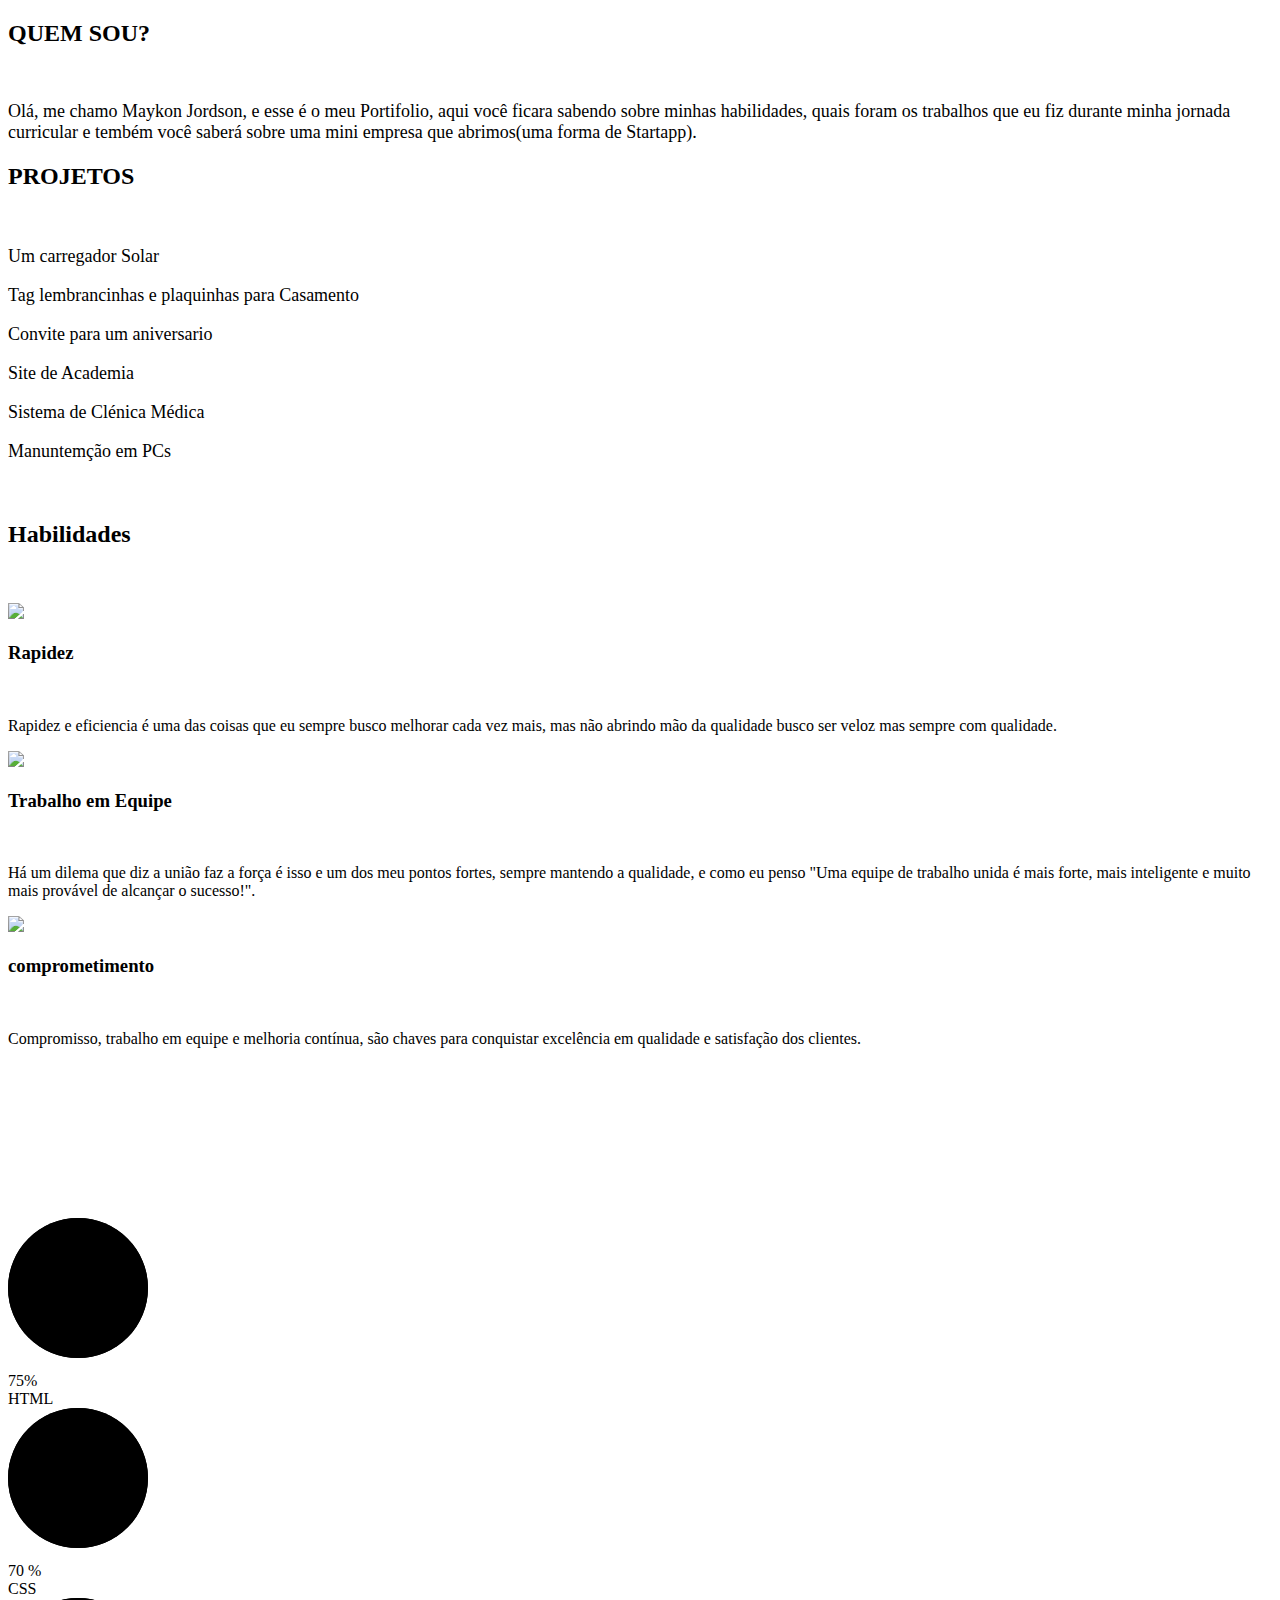
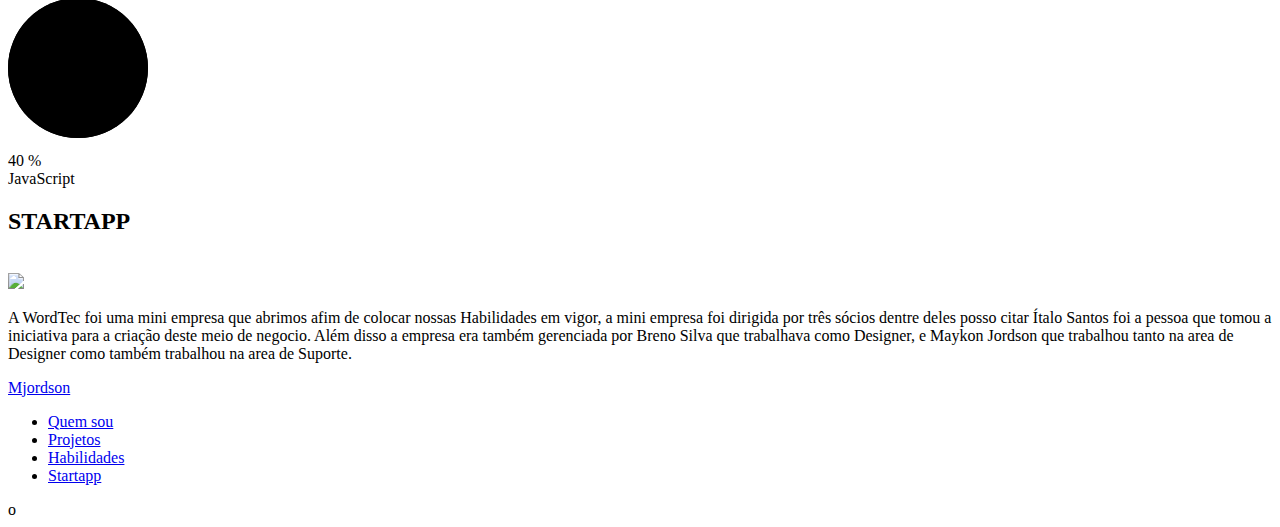
==== PortifolioParallax.html @ 5b4b6ba6 "enviando" ====
<!DOCTYPE html>
<html>
<head>
	<meta nome="viewport" content="width=device-width, initial-scale=1.0">
	<link rel="stylesheet" href="https://unpkg.com/swiper/css/swiper.min.css">

	<title>parallax</title>
	<link rel="stylesheet" type="text/css" href="portifolioParallax.css">
</head>
<body>
	
<section class="section1" id="Quem sou">

	<div class="content">
		<h2>QUEM SOU?</h2>
		<br>
		<P><font size="4px"> Olá, me chamo <span>Maykon Jordson</span>, e esse é o meu Portifolio,
		aqui você ficara sabendo sobre minhas habilidades, quais 
		foram os trabalhos que eu fiz durante minha jornada curricular
		e tembém você saberá sobre uma mini empresa que abrimos(uma forma de 
		Startapp).</font></P>
	</div>
</section>
<section class="section2" id="Projetos">
	<div class="content">
		<h2>PROJETOS</h2>
		<br> 
		<font size="4px;">
			<p>Um carregador Solar</p>
			<p>Tag lembrancinhas e plaquinhas para Casamento</p>
			<p>Convite para um aniversario</p>
			<p>Site de Academia<p>
			<p>Sistema de Clénica Médica</p>
			<p>Manuntemção em PCs</p>
		</font>
		<br>
<div class="swiper-container">
   <div class="swiper-wrapper">
     
      <div class="swiper-slide" style="background-image:url(img/WORDTEC2.png)"></div>

      <div class="swiper-slide" style="background-image:url(img/solar3.jpg)"></div>
      <div class="swiper-slide" style="background-image:url(img/solar1.jpg)"></div>
 	  <div class="swiper-slide" style="background-image:url(img/solar4.jpg)"></div>
	  <div class="swiper-slide" style="background-image:url(img/solar5.jpg)"></div>

      <div class="swiper-slide" style="background-image:url(img/tag.jpg)"></div>
      <div class="swiper-slide" style="background-image:url(img/casamento2.png)"></div>
       <div class="swiper-slide" style="background-image:url(img/casamento.png)"></div>

		 <div class="swiper-slide" style="background-image:url(img/img1.png)"></div>
      <div class="swiper-slide" style="background-image:url(img/img2.png)"></div>
       <div class="swiper-slide" style="background-image:url(img/img3.png)"></div>
       <div class="swiper-slide" style="background-image:url(img/academia.jpg)"></div>

		<div class="swiper-slide" style="background-image:url(img/eu.jpg)"></div>
       <div class="swiper-slide" style="background-image:url(img/pc.jpg)"></div>
     
      <div class="swiper-slide" style="background-image:url(img/convite12.png)"></div>
      

    </div>
  </div>
</div>
</section>

<section class="section3" id="Habilidades">
	<div class="content">
		<h2>Habilidades</h2>
		<P></P>
		<br>


		<div class="container">
			<div class="box">
				<div class="contente">
					<br>
					<img src="img/Rapidez.png">
					<br>
					<h3>Rapidez</h3>
					<br>
					<p>Rapidez e eficiencia é uma das coisas que eu sempre
					busco melhorar cada vez mais, mas não abrindo mão da qualidade busco ser veloz mas sempre com qualidade.</p>
				</div>
			</div>
			<div class="box">
				<div class="contente">
					<img src="img/Amizade.png">
					<h3>Trabalho em Equipe</h3>
					<br>
					<p>Há um dilema que diz a união faz a força é isso e um dos meu pontos fortes,
					sempre mantendo a qualidade, e como eu penso "Uma equipe de trabalho unida é mais forte, mais inteligente e muito mais provável de alcançar o sucesso!".</p>
				</div>
			</div>
			<div class="box">
				<div class="contente">
					<img src="img/Calendario.png">
					<h3>comprometimento</h3>
					<br>
					<p>Compromisso, trabalho em equipe e melhoria contínua, são chaves para conquistar excelência em qualidade e satisfação dos clientes.</p>
				</div>
			</div>
		</div>
	<svg>
		<filter id="wavy">
			<feTurbulence x="0" y="0" baseFrequency="0.02" numOctaves="5" seed="2">
				<animate attributeName="baseFrequency" dur="60s" values="0.02;0.05;0.02" repeatCount="indefinite"/>

			</feTurbulence>
			<feDisplacementMap in="SourceGraphic" scale="30"/>
		</filter>
	</svg>

	<div class="containerHab">
		<div class="cardHab">
			<div class="boxHab">
				<div class="percent">
					<svg>
					<circle cx="70" cy="70" r="70"></circle>
					<circle cx="70" cy="70" r="70"></circle>
					</svg>
					<div class="numero">
						<h2o>75<spano>%</spano></h2o>
					</div>
				</div>
				<h2t class="text">HTML</h2t>
			</div>
		</div>
		<div class="cardHab">
			<div class="boxHab">
				<div class="percent">
					<svg>
					<circle cx="70" cy="70" r="70"></circle>
					<circle cx="70" cy="70" r="70"></circle>
					</svg>
					<div class="numero">
						<h2o>70 <spano>%</spano></h2o>
					</div>
				</div>
				<h2t class="text">CSS</h2t>
			</div>
		</div>
		<div class="cardHab">
			<div class="boxHab">
				<div class="percent">
					<svg>
					<circle cx="70" cy="70" r="70"></circle>
					<circle cx="70" cy="70" r="70"></circle>
					</svg>
					<div class="numero">
						<h2o>40 <spano>%</spano></h2o>
					</div>
				</div>
				<h2t class="text">JavaScript</h2tt>
			</div>
		</div>
	</div>

</div>
</section>
<section class="section4" id="Startapp">
	<div class="content">
		<h2>STARTAPP</h2>
		<br>
		<img src="img/WORDTEC2.PNG">
		<P>
		A <span>WordTec</span> foi uma mini empresa que abrimos afim de colocar nossas
		Habilidades em vigor, a mini empresa foi dirigida por três sócios
		dentre deles posso citar <span>Ítalo Santos</span> foi a pessoa que tomou a iniciativa 
		para a criação deste meio de negocio. Além disso a empresa era também gerenciada
		por <span>Breno Silva</span> que trabalhava como Designer, e <span>Maykon Jordson</span> que trabalhou tanto
		na area de Designer como também trabalhou na area de Suporte.</P>

	</div>
</section>
<header id="header">
	<a href="portifolioParallax.html" class="logo">Mjordson</a>
	<ul>
		<li><a href="#Quem sou"onclick="toggle()">Quem sou</a></li>
		<li><a href="#Projetos"onclick="toggle()">Projetos</a></li>
		<li><a href="#Habilidades"onclick="toggle()">Habilidades</a></li>
		<li><a href="#Startapp"onclick="toggle()">Startapp</a></li>
	</ul>
	<div class="toggle" onclick="toggle()"></div>
	</header>




	<script src="https://unpkg.com/swiper/js/swiper.min.js"></script>
o
<script type="text/javascript">
	window.addEventListener("scroll",function(){
		var header = document.querySelector("header");
		header.classList.toggle("sticky", window.scrollY > 0);
		
		
	})
	function toggle(){
		var header = document.querySelector("header");
		header.classList.toggle("active");
	}
	var swiper = new Swiper('.swiper-container', {
      effect: 'coverflow',
      grabCursor: true,
      centeredSlides: true,
      slidesPerView: 'auto',
      coverflowEffect: {
        rotate: 50,
        stretch: 0,
        depth: 100,
        modifier: 1,
        slideShadows : true,
      }
    });

</script>
</body>
</html>
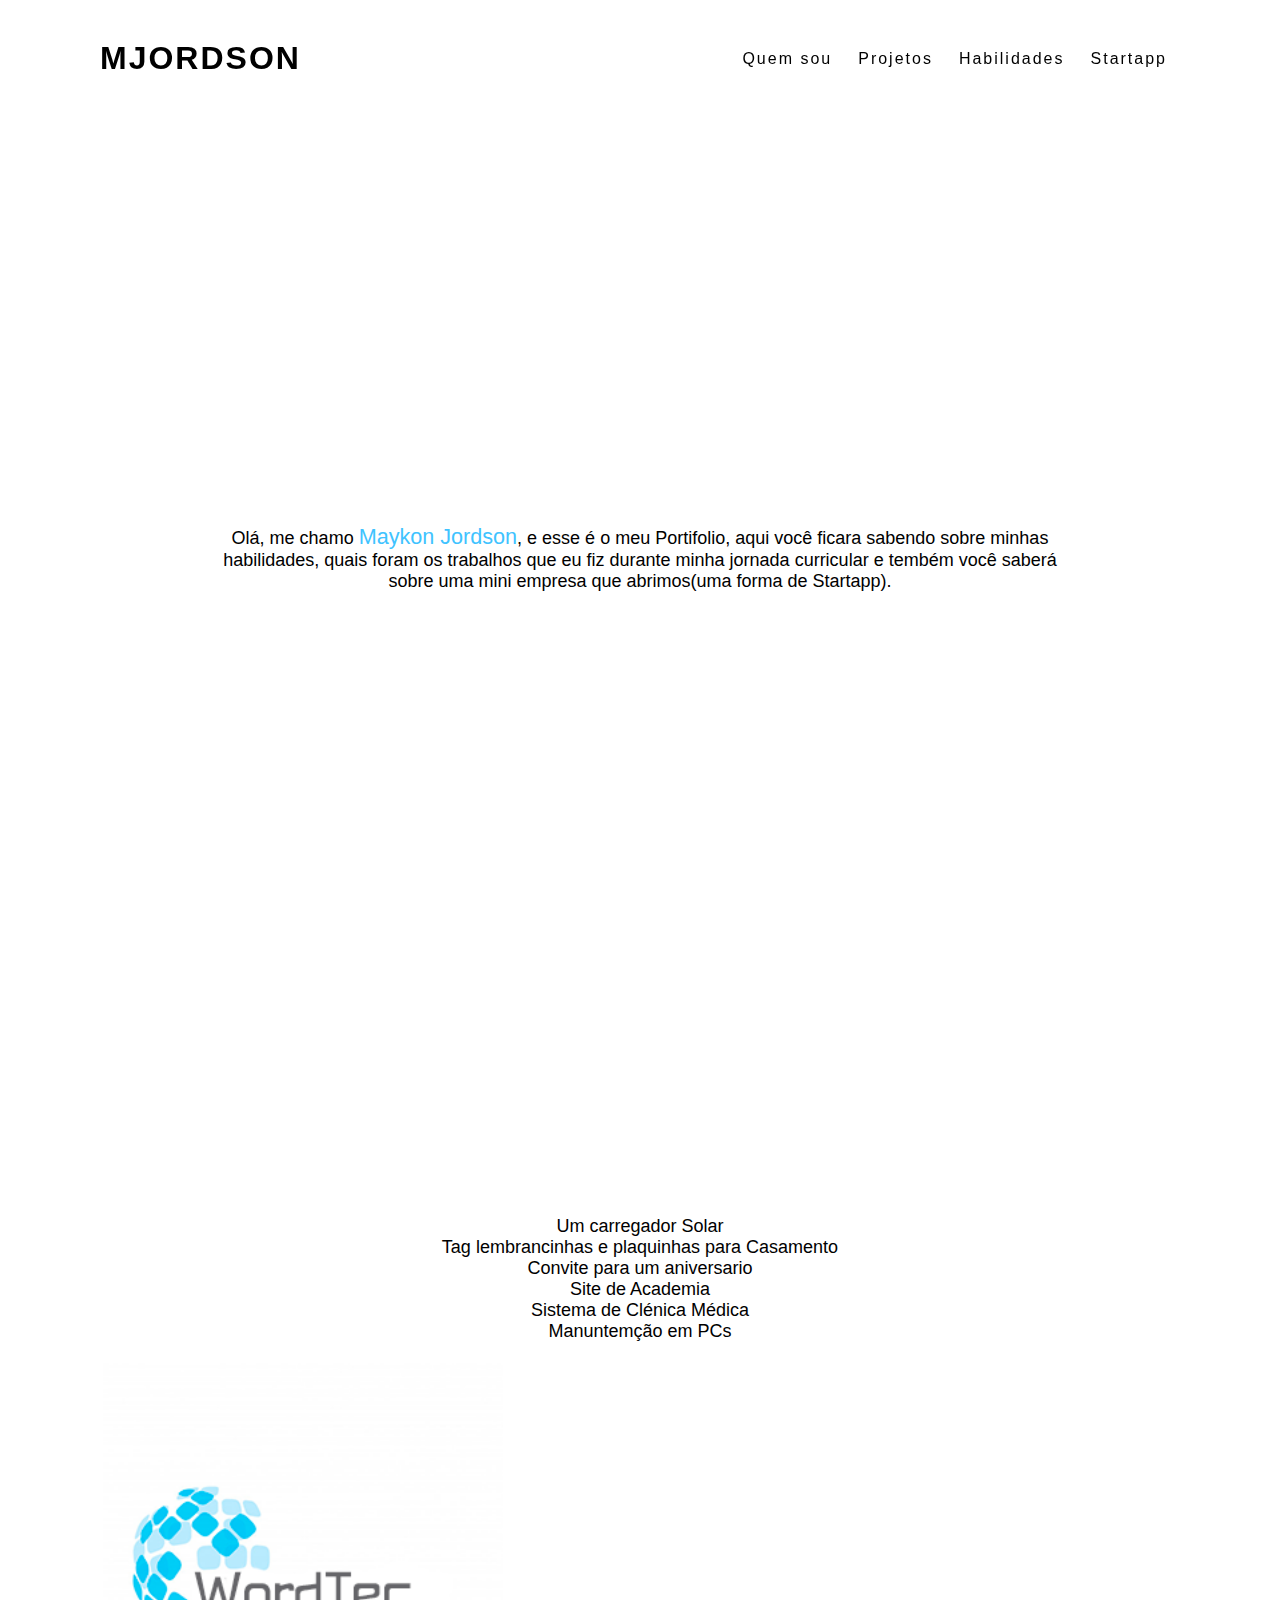
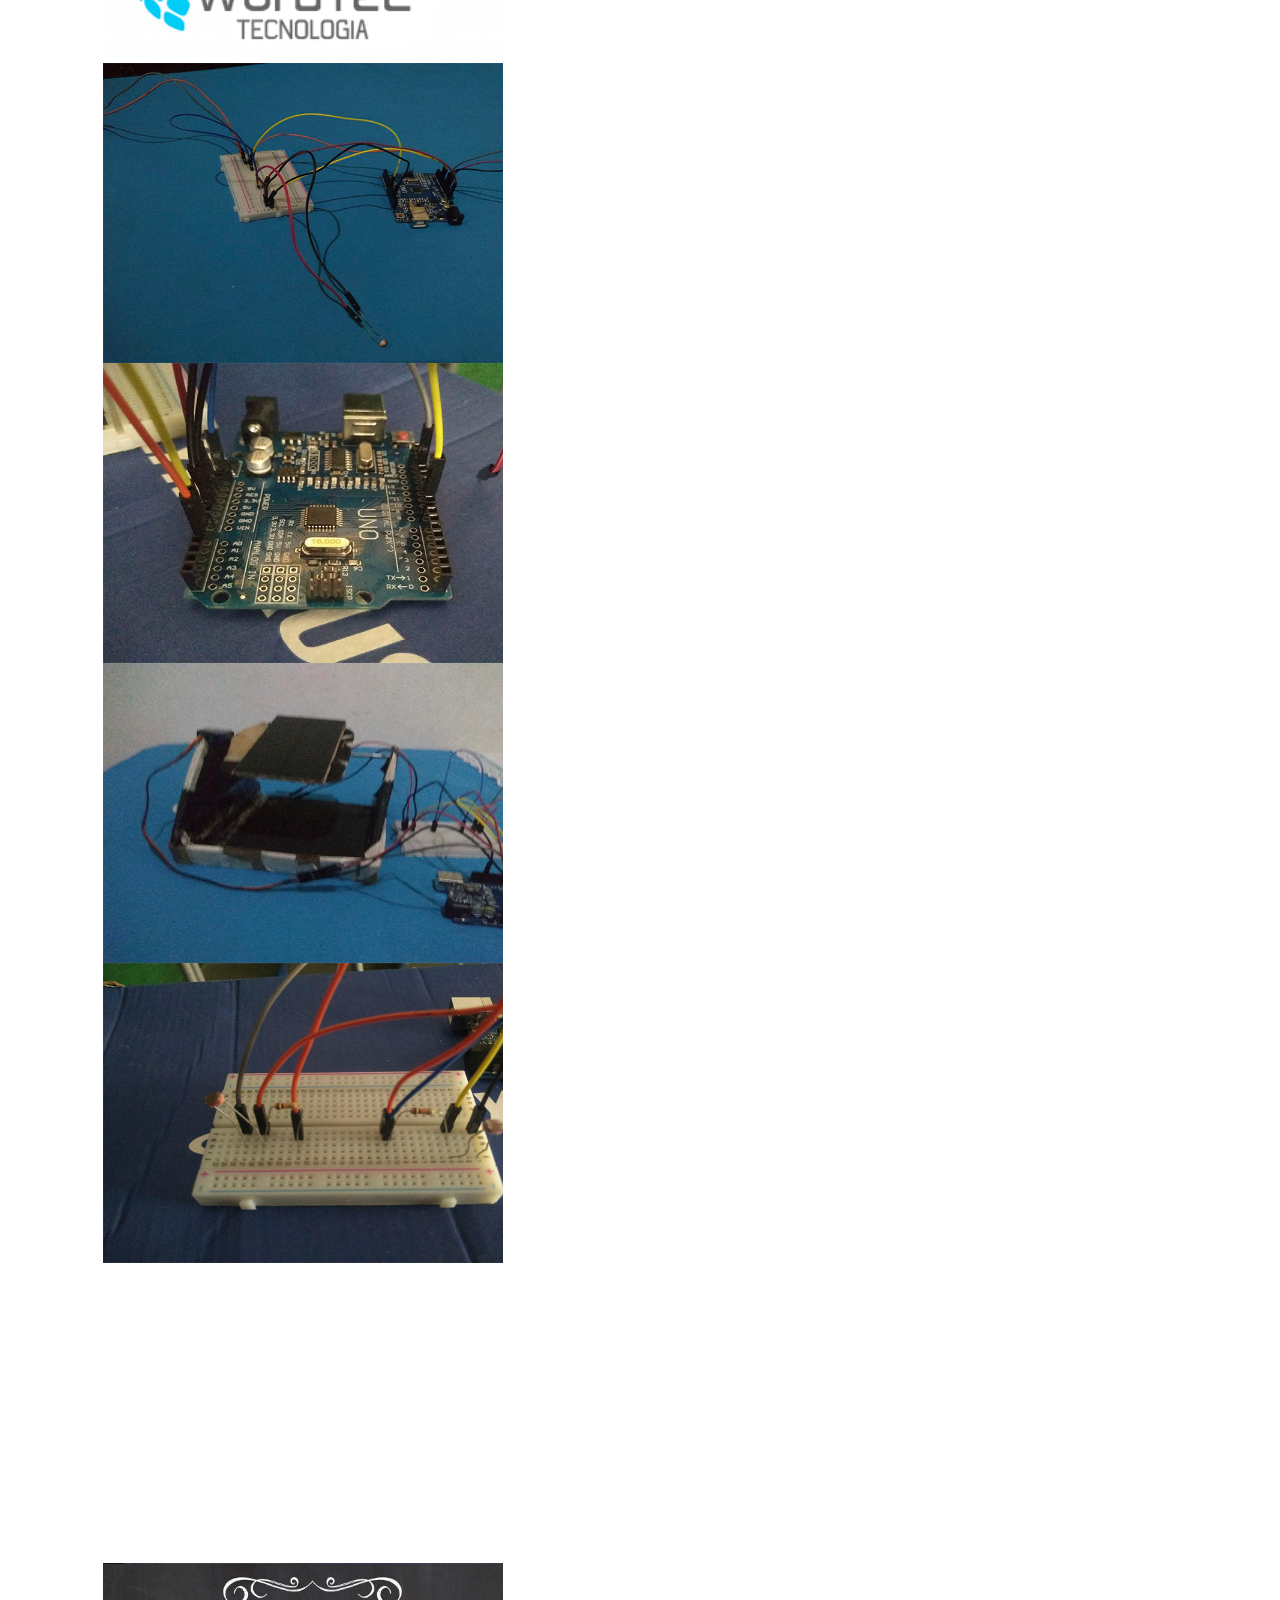
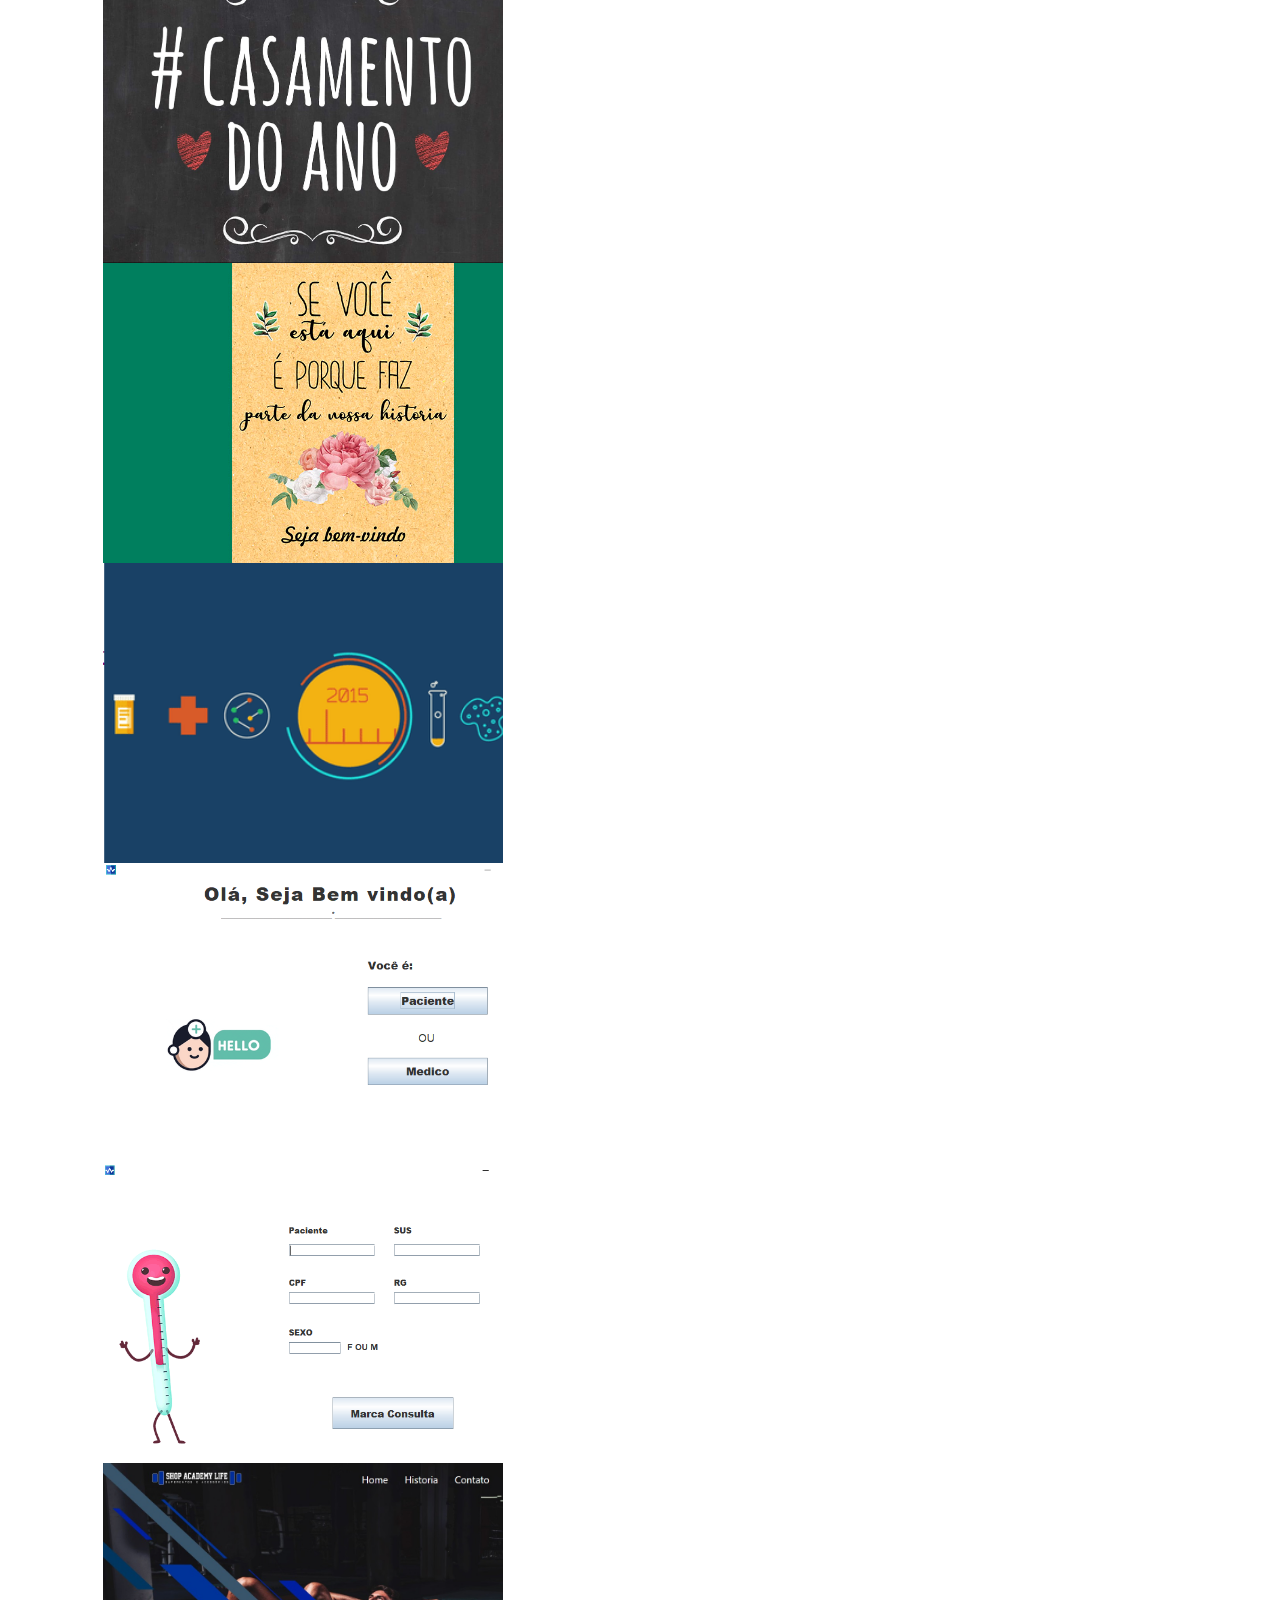
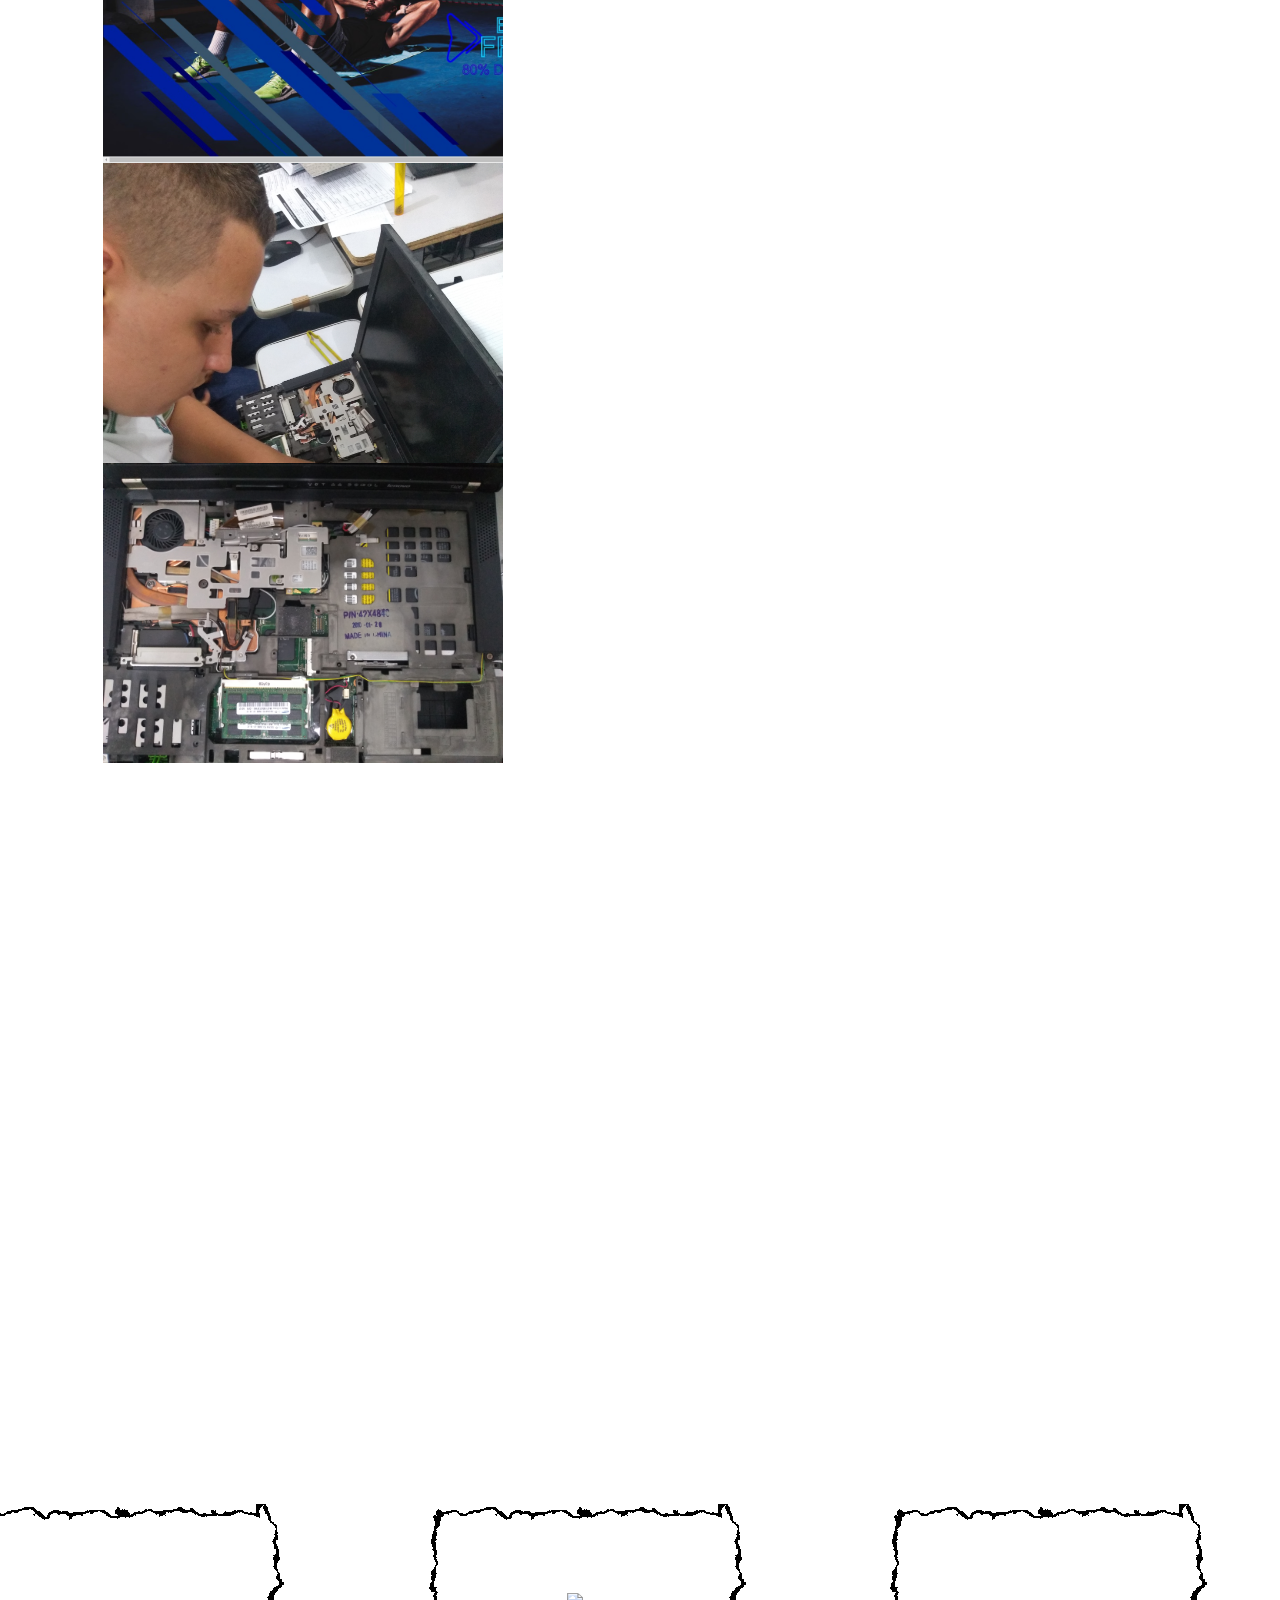
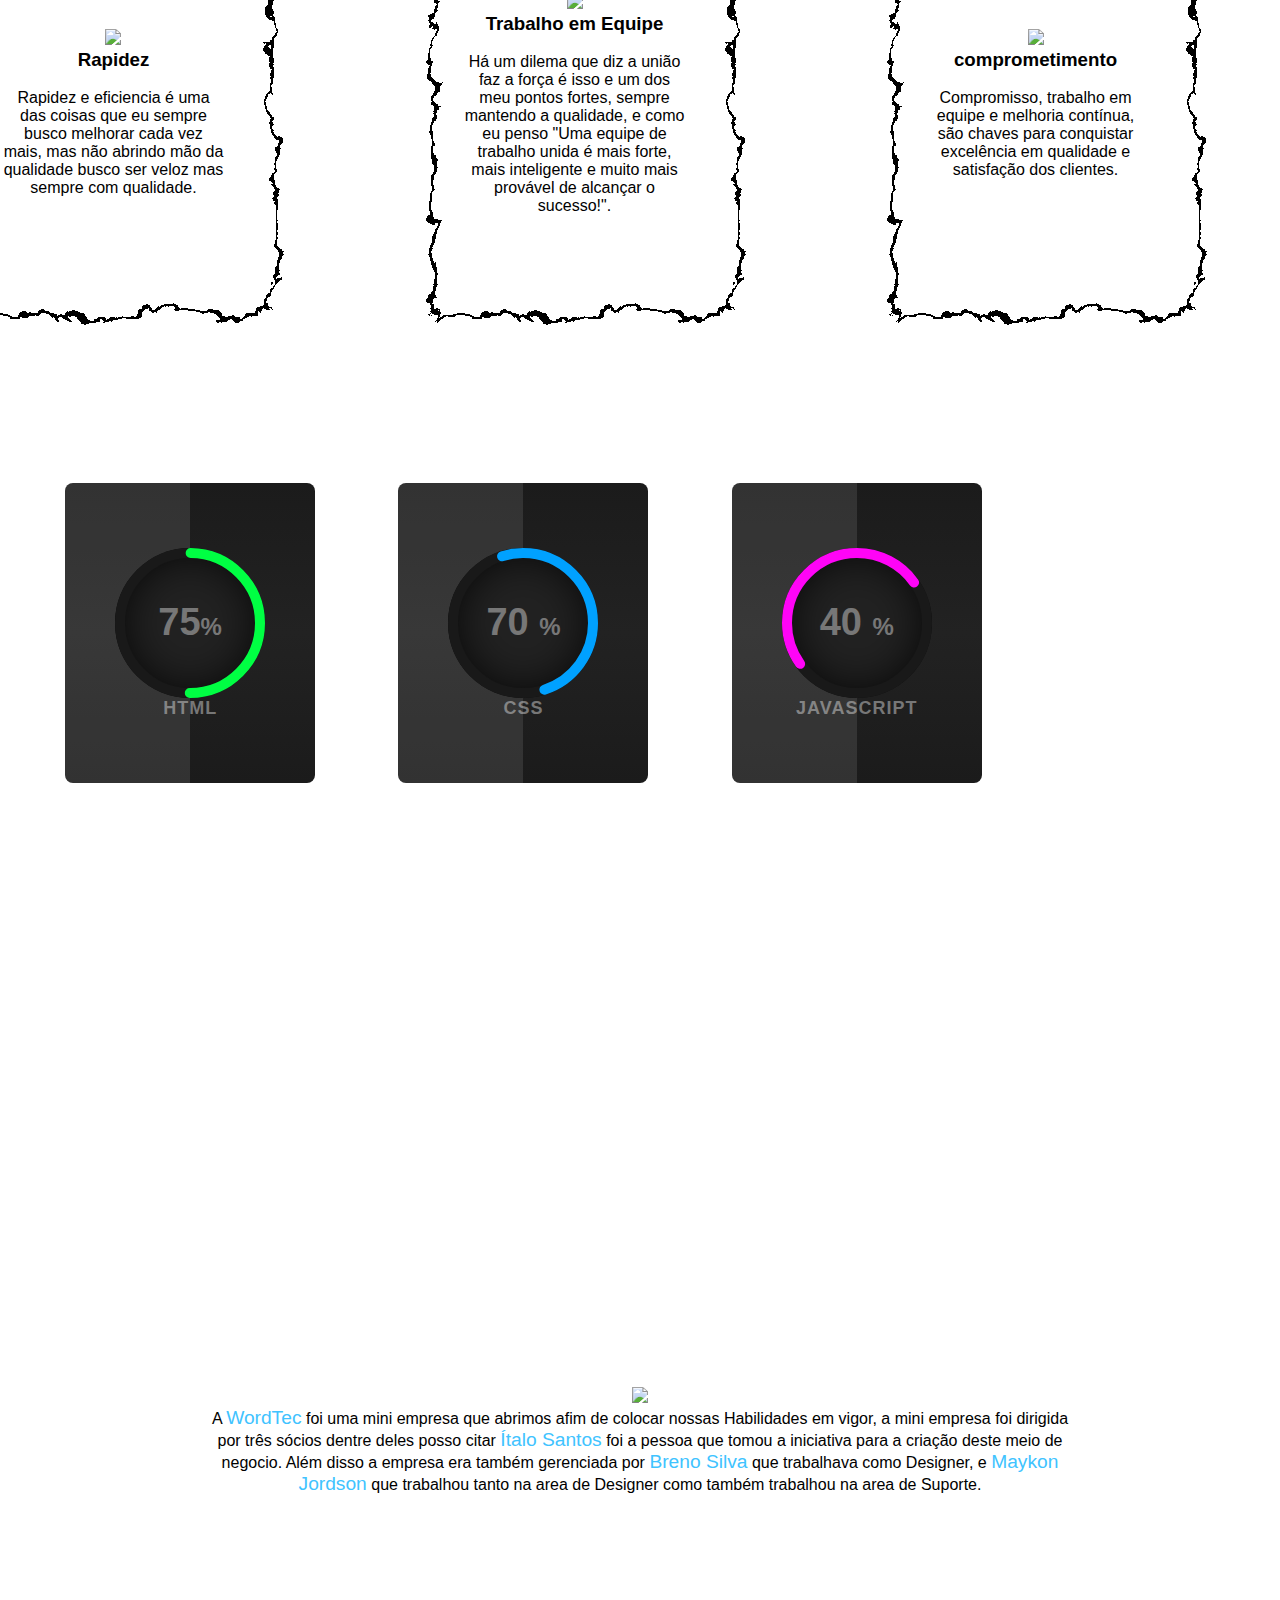
==== commit 6cf148f6: "enviar" ====
--- a/PortifolioParallax.html
+++ b/PortifolioParallax.html
@@ -8,7 +8,428 @@
 	<link rel="stylesheet" type="text/css" href="portifolioParallax.css">
 </head>
 <body>
+	<style type="text/css">
+		@import url('https://fonts.googleapis.com/css?family=Pop pins:400,500,600,700,800,900&display=swap');
+*{
+margin: 0;
+padding: 0;
+box-sizing: border-box;
+outline: none;
+font-family: 'Poppins', sans-serif;
+}
+.container{
+	display: flex;
+	justify-content: center;
+	align-items: center;
+	min-height: 50vh;
+}
+html{
+	scroll-behavior:smooth;
+}
+
+header{
+	position: fixed;
+	top: 0;
+	left: 0;
+	width: 100%;
+	display:flex;
+	justify-content: space-between;
+	align-items: center;
+	transition: 0.6s;
+	padding: 40px 100px;
+}
+header.sticky{
+	padding: 5px 100px;
+	background:black;
+}
+header .logo{
+	position: relative;
+	font-weight: 600;
+	color: black;
+	text-decoration:none;
+	font-size:2em;
+	text-transform: uppercase;
+	letter-spacing: 2px;
+	transition: 0.6s;
 	
+}
+header ul{
+	position: relative;
+	display: flex;
+	justify-content: center;
+	align-items: center;
+}
+header ul li{
+	position: relative;
+	list-style: none;
+
+}
+header ul li a{
+	position: relative;
+	margin: 0 13px;
+	text-decoration:none;
+	color: black;
+	letter-spacing: 2px;
+	font-weight: 500px;
+	transition: 0.6s;
+
+
+}
+section{
+	position: relative;
+	width: 100%;
+	min-height: 100vh;
+	display: flex;
+	justify-content: center;
+	align-items: center;
+	padding: 100px 0;
+
+}
+section .content{
+	text-align:center;
+}
+section .content h2{
+	font-size: 22vh;
+	text-transform: uppercase;
+	font-weight: 800;
+	line-height: 1em;
+	-webkit-background-clip: text;
+	-webkit-text-fill-color: transparent;
+	background-attachment: fixed;
+
+
+}
+.section1:nth-child(1) .content h2{
+	background-image:url(img/verd.jpg);
+
+}
+.section2:nth-child(2) .content h2{
+	background-image:url(img/verdeClaro.jpg);
+}
+.section3:nth-child(3) .content h2{
+	background-image:url(img/verde.jpg);
+}
+.section4:nth-child(4) .content h2{
+	background-image:url(img/azul.jpg);
+}
+section .content p{
+	max-width: 900px;
+	margin: 0 auto;
+	padding: 0 20px;
+
+}
+section .content a{
+	display: inline-block;
+	padding: 10px 20px;
+	border:2px solid black;
+	text-decoration:none;
+	color: black;
+	margin-top: 20px;
+}
+header.sticky .logo,
+header.sticky ul li a{
+	color: white;
+}
+.container{
+	position: relative;
+	/*display:flex;*/
+	/*justify-content: center;*/
+	/*align-items: center;*/
+	display: grid;
+	grid-template-columns: repeat(auto-fit, minmax(280px,1fr));
+	grid-gap: 30px;
+	max-width: 100%; 
+}
+.container .box{
+	position: relative;
+	width: 300px;
+	height: 400px;
+	display: flex;
+	justify-content: center;
+	align-items: center;
+	color: black;
+}
+.container .box:hover{
+	color:white;
+}
+.container .box:before{
+	content: '';
+	position: absolute;
+	top: 0;
+	left: 0;
+	width: 100%;
+	height: 100%;
+	border:4px solid black;
+	background:white;
+	filter: url(#wavy);
+}
+.container .box:hover:before{
+	background:black;
+	transition: 0.5s;
+}
+.container .box .contente{
+	position: absolute;
+	padding: 20px;
+	text-align: center;
+	transition: 0.5s;
+}
+.container .box:after{
+	content: '';
+	position: absolute;
+	top: 0;
+	left: 0;
+	width:50%;
+	height: 100%;
+	border:4px solid black;
+	border-right: none;
+	filter: url(#wavy);
+	/*background:rgba(255,255,255,.1);*/
+}
+.toggle{
+	display: none;
+}
+.content span{
+	color:#40c3ff;
+	font-size: 1.2em
+}
+
+/*..................................................................................................*/
+@media (max-width: 990px)
+{
+.toggle{
+	display:block;
+	position: relative;
+	width: 30px;
+	height: 30px;
+	cursor: pointer;
+}
+.toggle:before{
+	content: '';
+	position: absolute;
+	top: 4px;
+	width: 100%;
+	height: 2px;
+	background: white;
+	z-index: 1;
+	box-shadow: 0 10px 0 white;
+	transition: 0.5s;
+}
+.toggle:after{
+	content: '';
+	position: absolute;
+	bottom: 4px;
+	width: 100%;
+	height: 2px;
+	background: white;
+	z-index: 1;
+	transition: 0.5s;
+}
+header{
+	padding: 5px 50px;
+	background: black;
+}
+header ul{
+	position: absolute;
+	top:59px;
+	left: 0;
+	width: 100%;
+	height: 100vh;
+	text-align: center;
+	overflow: auto;
+	background:white;
+	visibility: hidden;
+	opacity: 0;
+
+}
+header.active ul{
+	visibility: visible;
+	opacity: 1;
+	display: block;
+	padding-top:20px; 
+}
+header.active ul li a{
+	display: inline-block;
+	margin:10px 0;
+	font-size: 20px;
+}
+header .logo{
+color: white;
+}
+header.active ul li a{
+color: black;
+}
+section .content{
+	text-align:center;
+	align-content: center;
+}
+section .content h2{
+	font-size: 10vh;
+	text-transform: uppercase;
+	font-weight: 800;
+	line-height: 1em;
+	-webkit-background-clip: text;
+	-webkit-text-fill-color: transparent;
+	background-attachment: fixed;
+
+
+}
+section .content p{
+	max-width: 400px;
+	margin: 0 auto;
+	
+}
+section .content a{
+	display: inline-block;
+	padding: 10px 20px;
+	border:2px solid black;
+	text-decoration:none;
+	color: black;
+}
+
+.container{
+	position: relative;
+	display: grid;
+	grid-template-columns: repeat(auto-fit, minmax(280px,1fr));
+	grid-gap: 20px;
+	max-width: 100%; 
+	margin-right:-80px;
+
+	}
+}
+}
+.swiper-container {
+      width: 100%;
+      padding-top: 50px;
+      padding-bottom: 50px;
+    }
+    .swiper-slide {
+      background-position: absolute;
+      background-size: cover;
+      width: 400px;
+      height: 300px;
+
+    }
+    svg{
+    	position: relative;
+    	width: 150px;
+    	height: 150px;
+    	z-index: 1000;
+    }
+    svg circle{
+    	width: 100%;
+    	height: 100%;
+    	fill:none;
+    	stroke: #191919;
+    	stroke-width:10;
+    	stroke-linecap:round; 
+    	transform: translate(5px,5px);
+    }
+    svg circle:nth-child(2){
+    	stroke-dasharray: 220;
+    	stroke-dashoffset:440; 
+    }
+    .cardHab:nth-child(1) svg circle:nth-child(2){
+    	stroke-dashoffset:calc(440 - (440 * 75) / 100); 
+    	stroke: #00ff43;
+    }
+     .cardHab:nth-child(2) svg circle:nth-child(2){
+     	stroke-dashoffset:calc(440 - (440 * 70) / 100);
+    	stroke: #00a1ff;
+    }
+     .cardHab:nth-child(3) svg circle:nth-child(2){
+     	stroke-dashoffset:calc(440 - (440 * 40) / 100);
+    	stroke: #ff04f7;
+    }
+    .containerHab{
+    	position: relative;
+    	width: 1000px;
+    	display: flex;
+    	justify-content: space-around;
+
+    }
+    .containerHab .cardHab{
+		position: relative;
+		width: 250px;
+		background: linear-gradient(0deg,#1b1b1b,#222,#1b1b1b);
+		display: flex;
+		justify-content: center;
+		align-items: center;
+		height: 300px;
+		border-radius: 8px;
+		text-align:center;
+		overflow: hidden;
+		transition: 0.5s;
+		margin-right:-120px;
+    }
+    .containerHab .cardHab:hover{
+    	transform: translateY(-10px);
+    	box-shadow: 0 15px 35px rgba(0,0,0,.5);
+    }
+     .containerHab .cardHab:before{
+     	content: '';
+     	position: absolute;
+     	top: 0;
+     	left: -50%;
+     	width: 100%;
+     	height: 100%;
+     	background: rgba(255,255,255,0.10);
+     	pointer-events: none;
+     	z-index: 1;
+     }
+     .percent{
+     	position: relative;
+     	width: 150px;
+     	height: 150px;
+     	border-radius: 50%;
+     	box-shadow: inset 0 0 50px #000;
+     	background: #222;
+     	z-index: 1000;
+     }
+     .percent .numero{
+     	position: absolute;
+     	top: 0;
+     	left: 0;
+     	width:100%;
+     	height: 100%;
+     	display: flex;
+     	justify-content: center;
+     	align-items: center;
+     	border-radius: 50%;
+
+     }
+     .percent .numero h2o{
+     	color: #777;
+     	font-weight: 700;
+     	font-size: 38px;
+     	transition: 0.4s;
+     }
+     .cardHab:hover .percent .numero h2o{
+     	color: white;
+     	font-size: 50px;
+     }
+     .percent .numero h2o spano{
+     	font-size: 24px;
+     	color: #777;
+     	transition: 0.5s;
+     
+     }
+     .cardHab:hover .percent .numero h2o spano{
+     	color: #fff;
+     }
+     .text{
+     	position: relative;
+     	color: #777;
+     	font-weight: 700;
+     	margin-top: 20px;
+     	font-size: 18px;
+     	letter-spacing: 1px;
+     	text-transform: uppercase;
+     	transition: 0.5s;
+     }
+     .cardHab:hover .text{
+     	color: #fff;
+     }
+	</style>
 <section class="section1" id="Quem sou">
 
 	<div class="content">
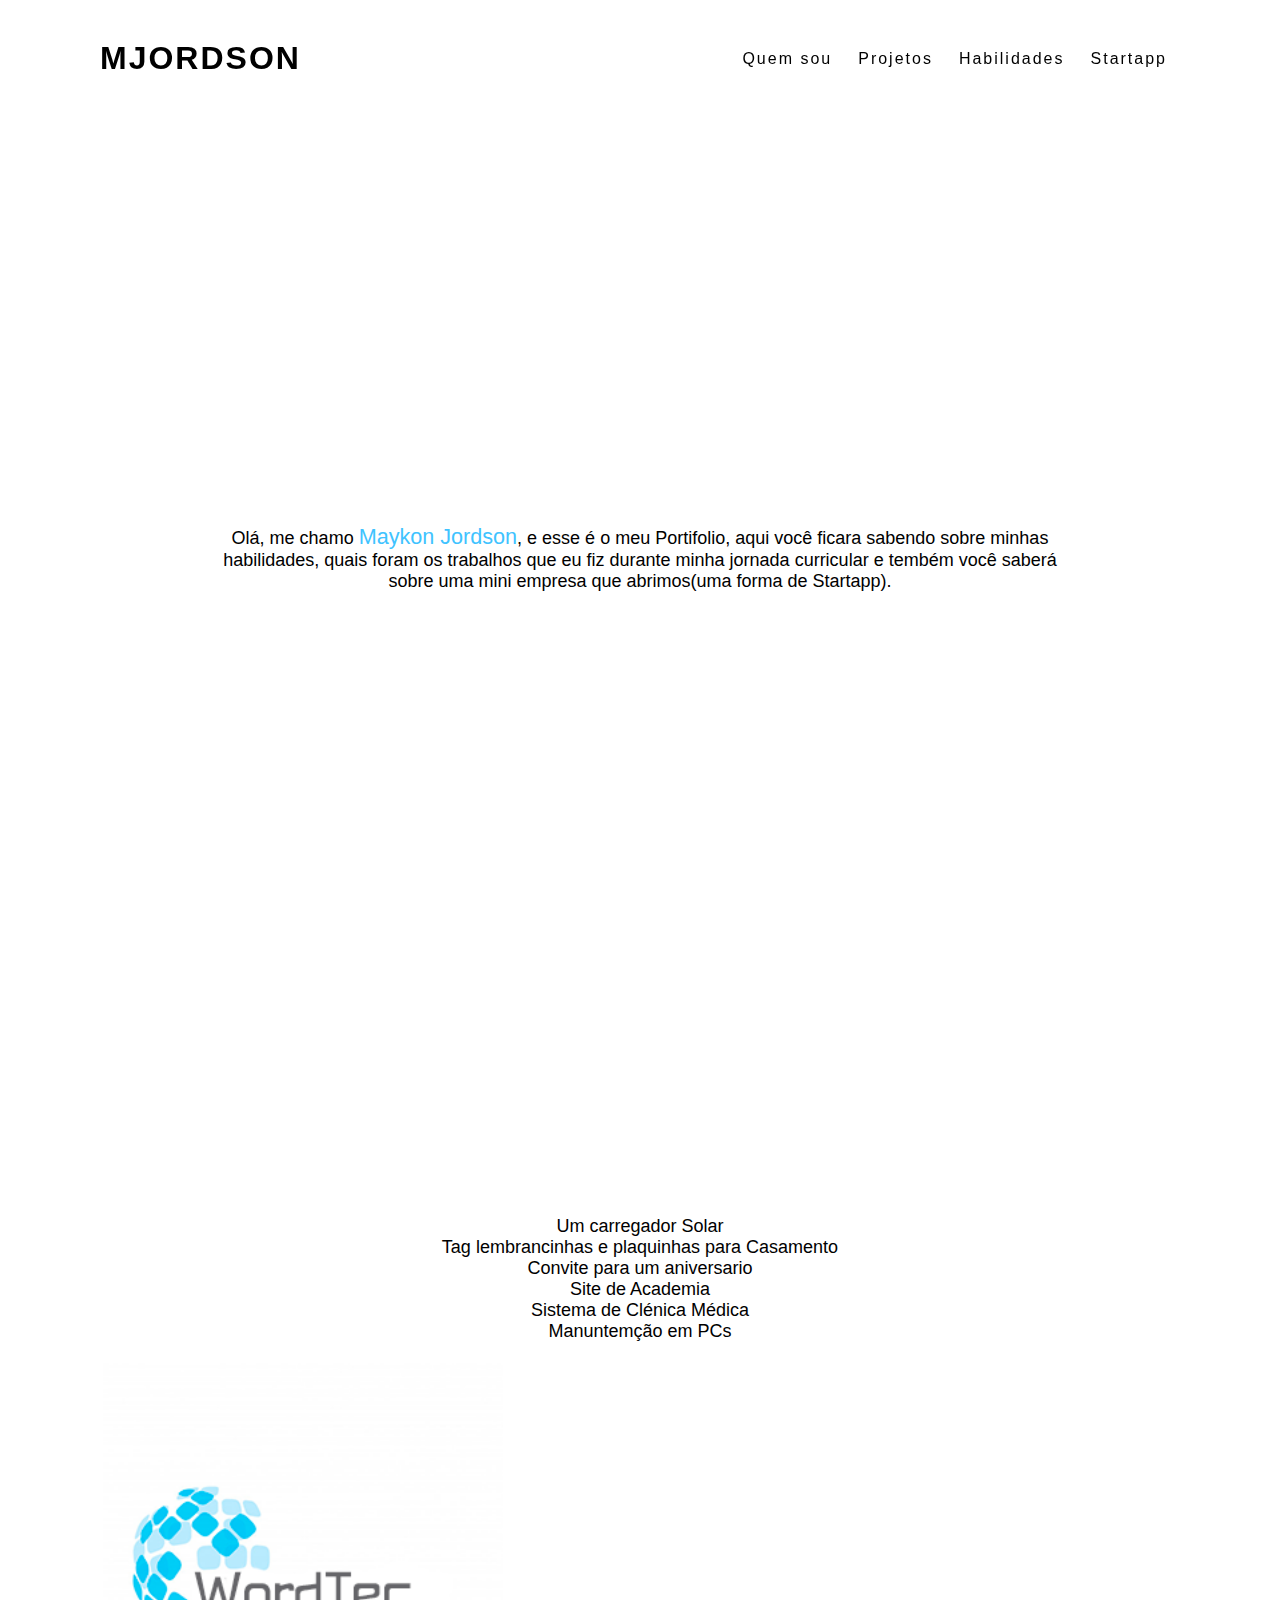
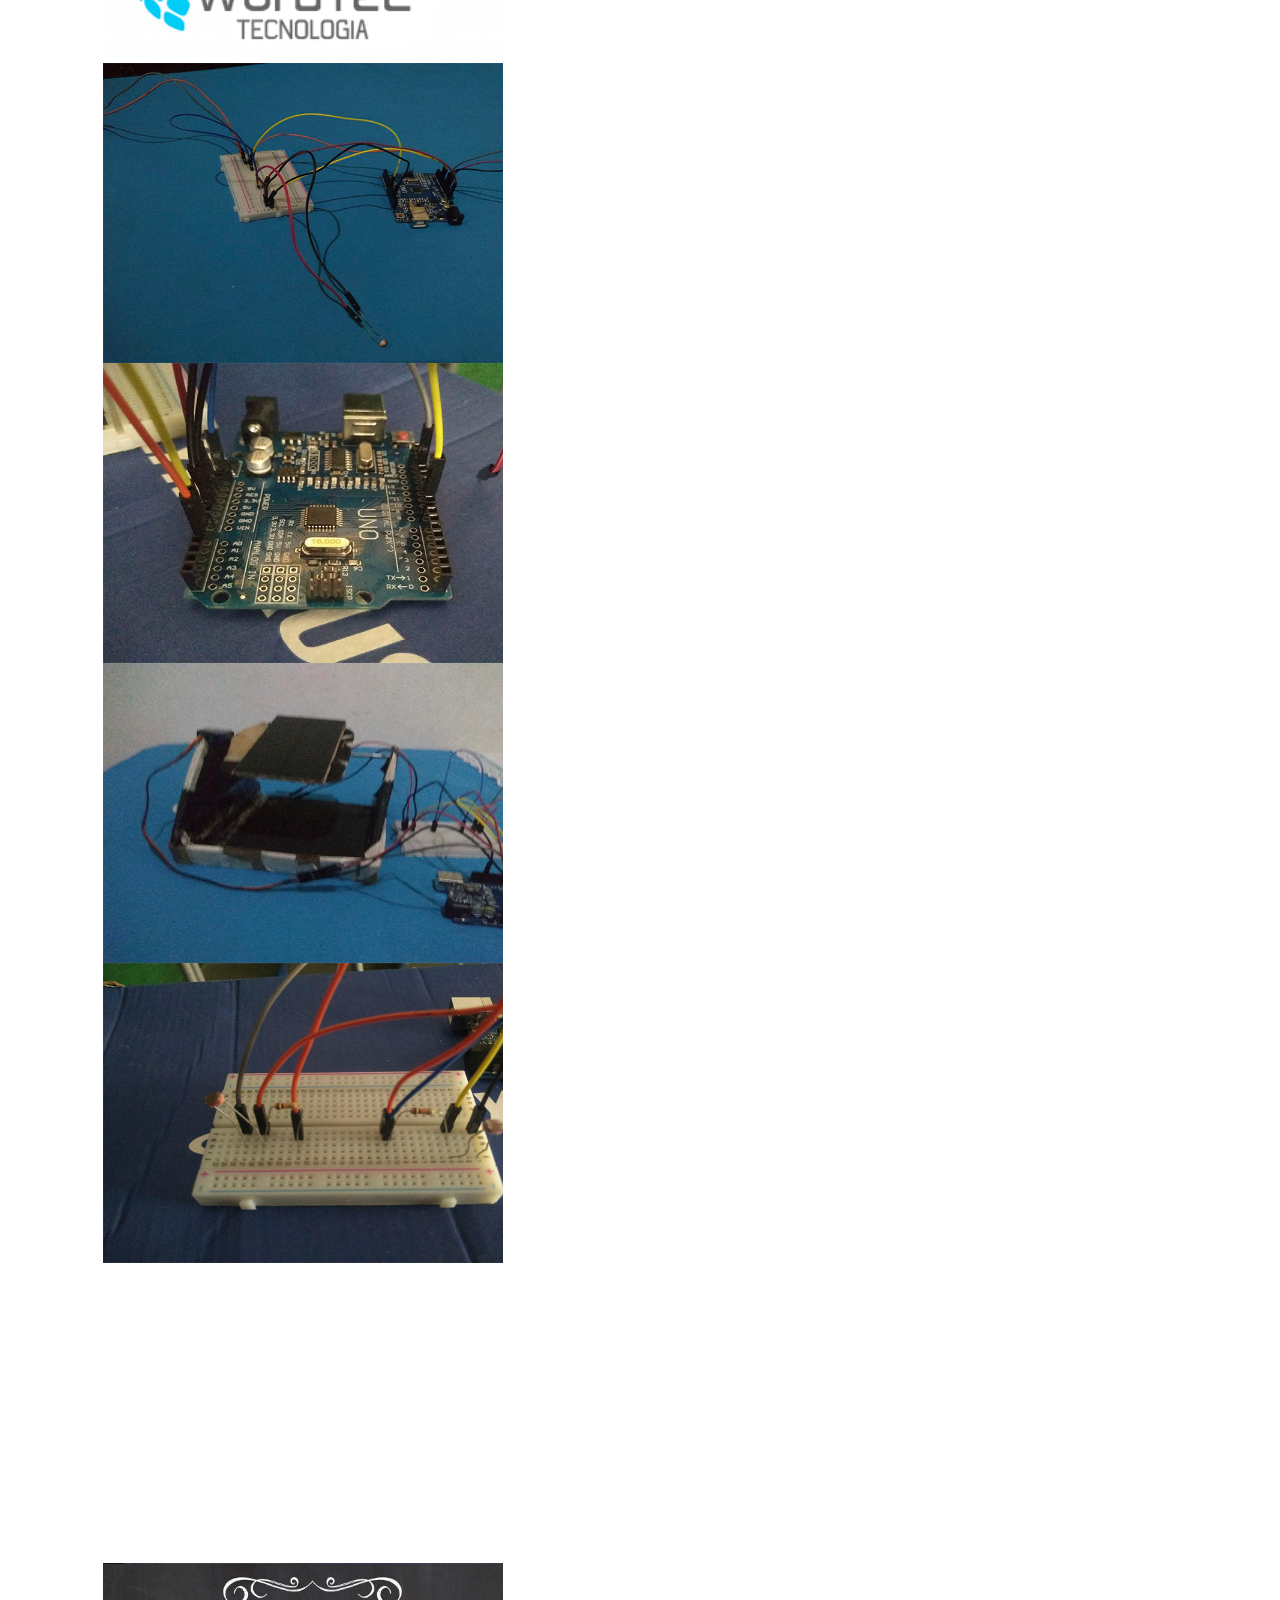
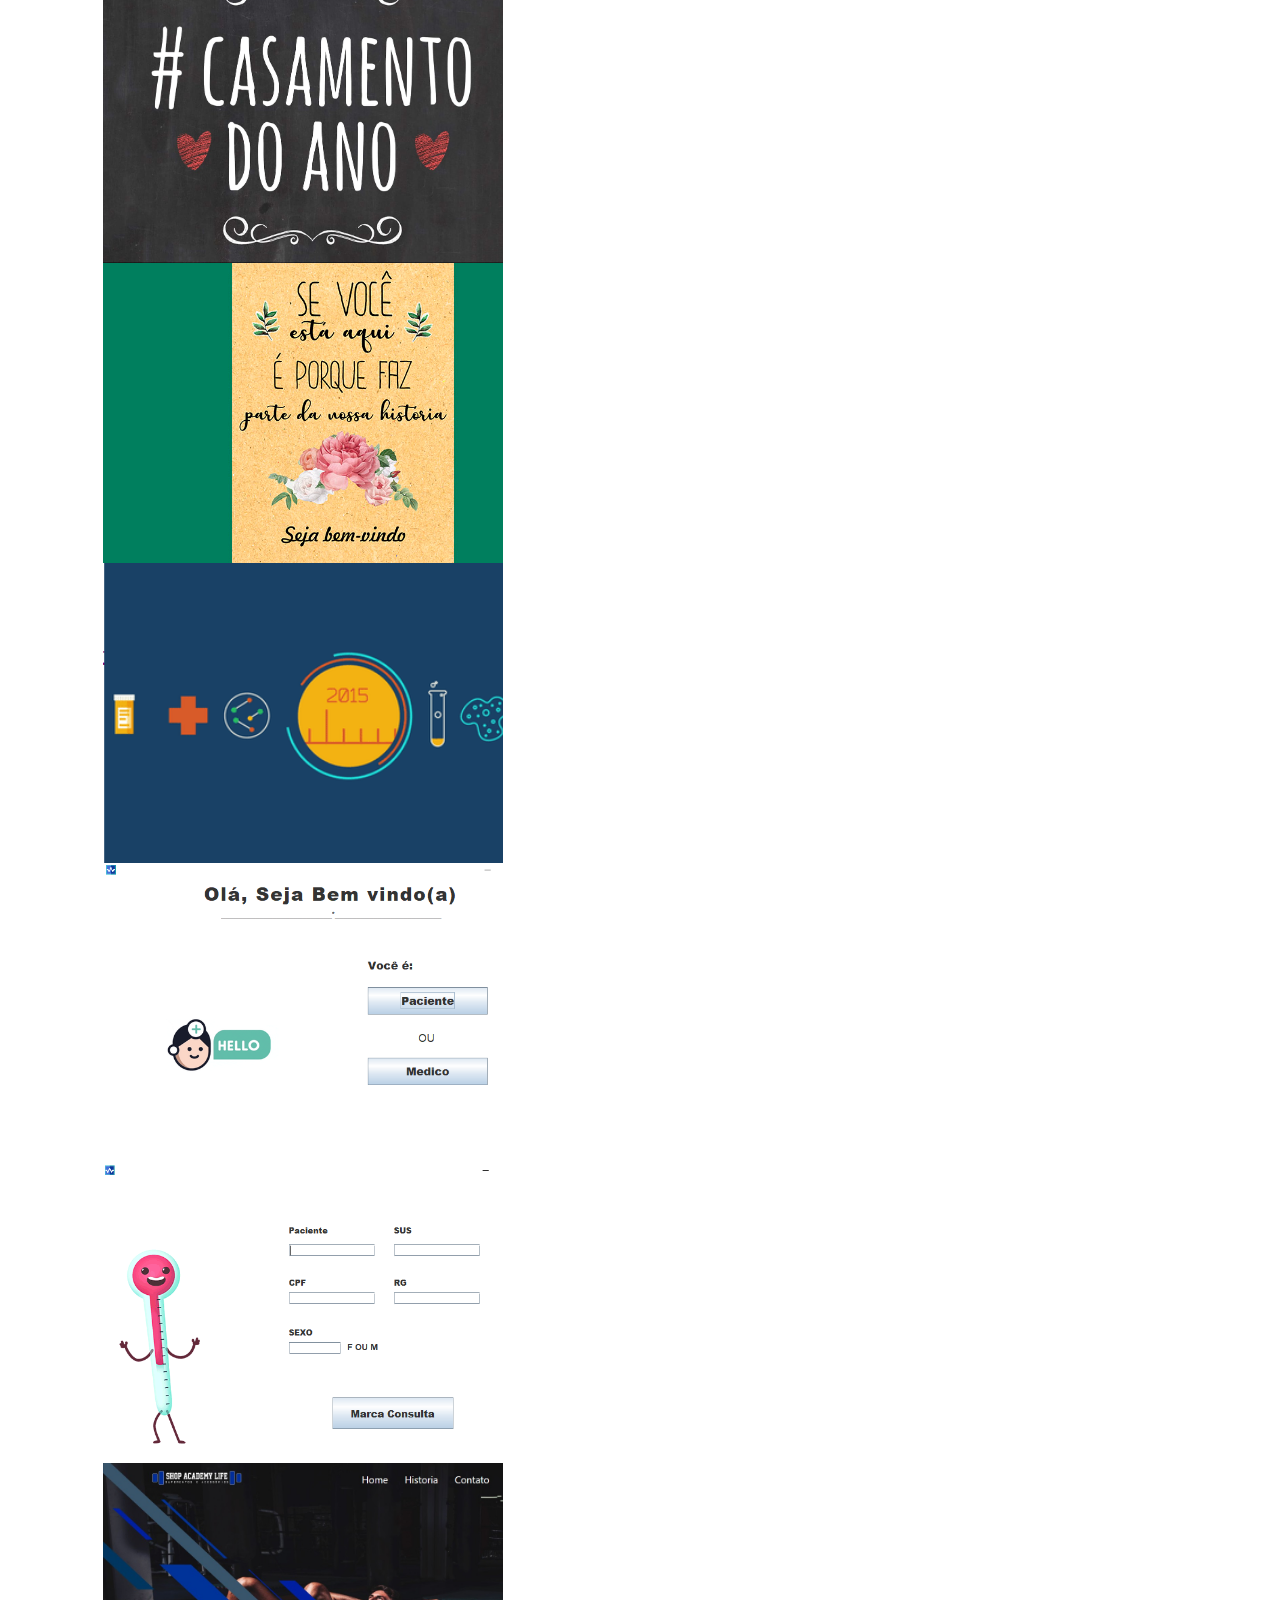
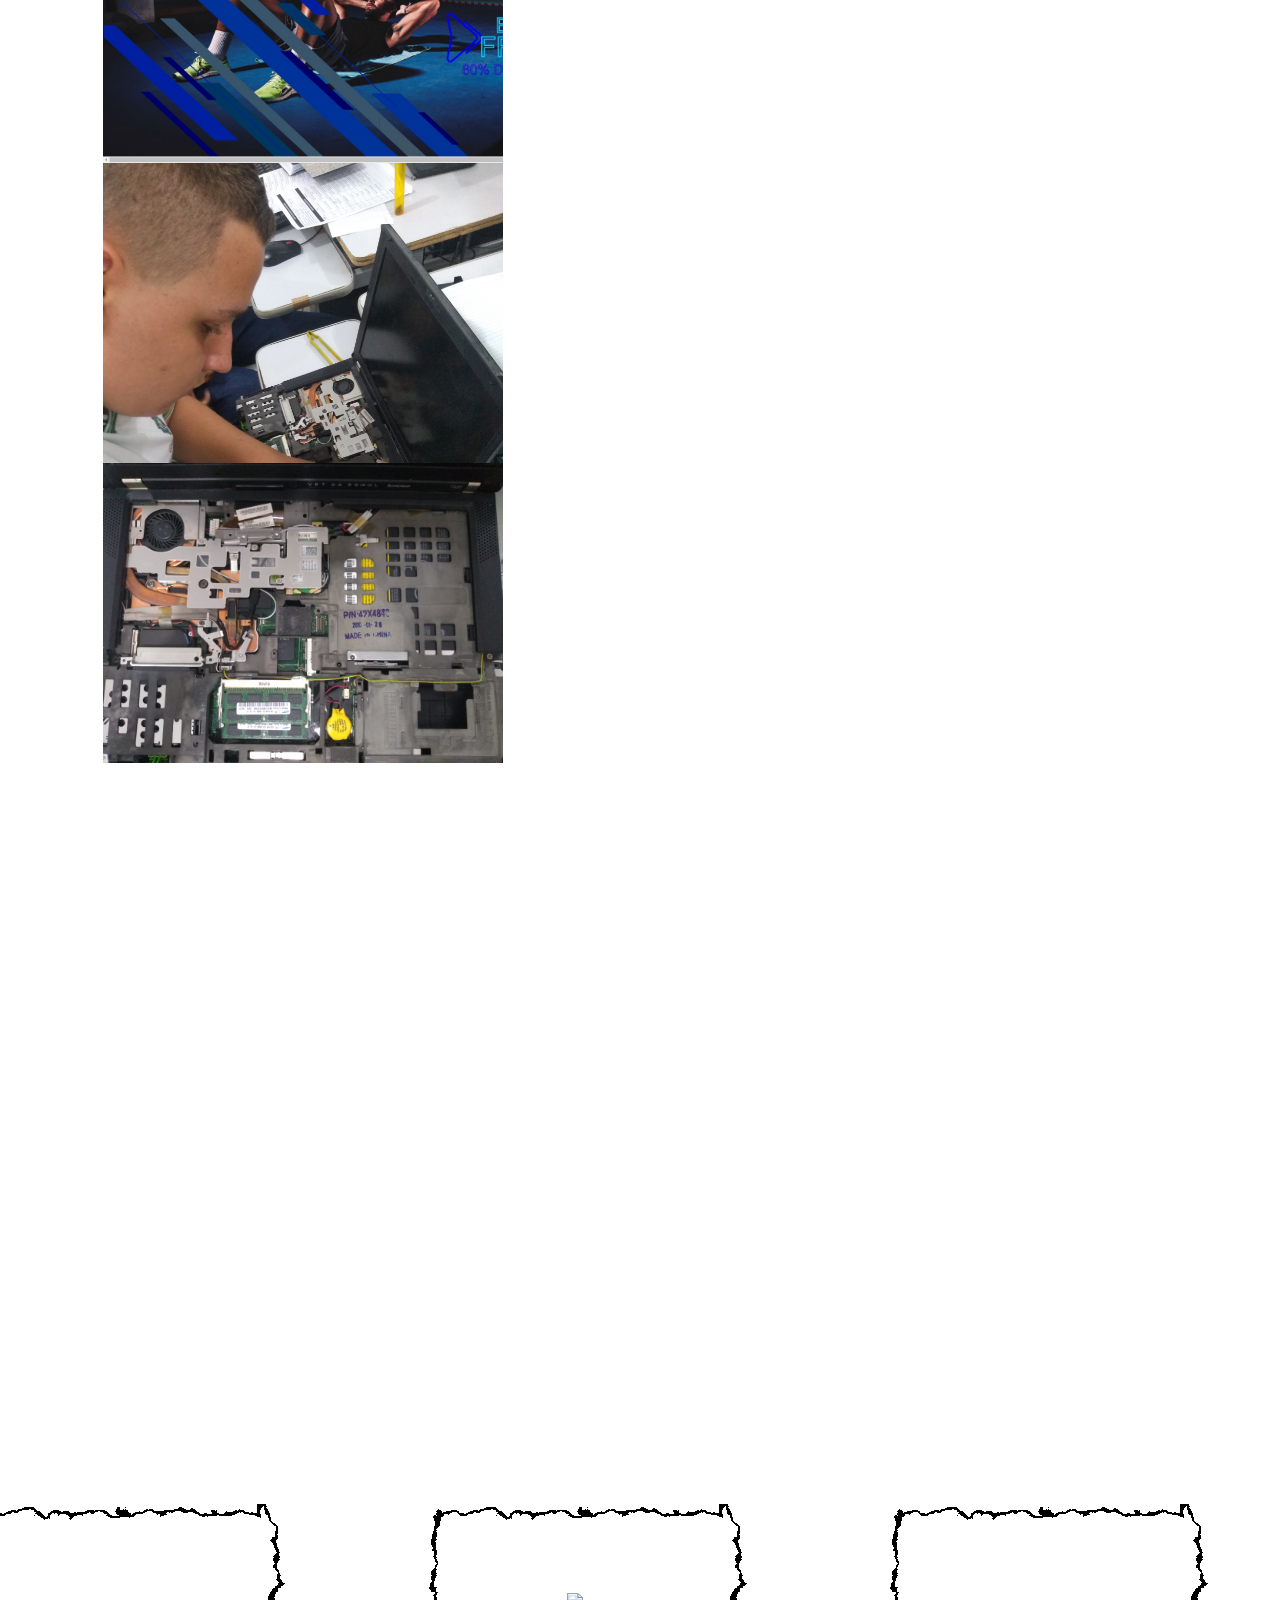
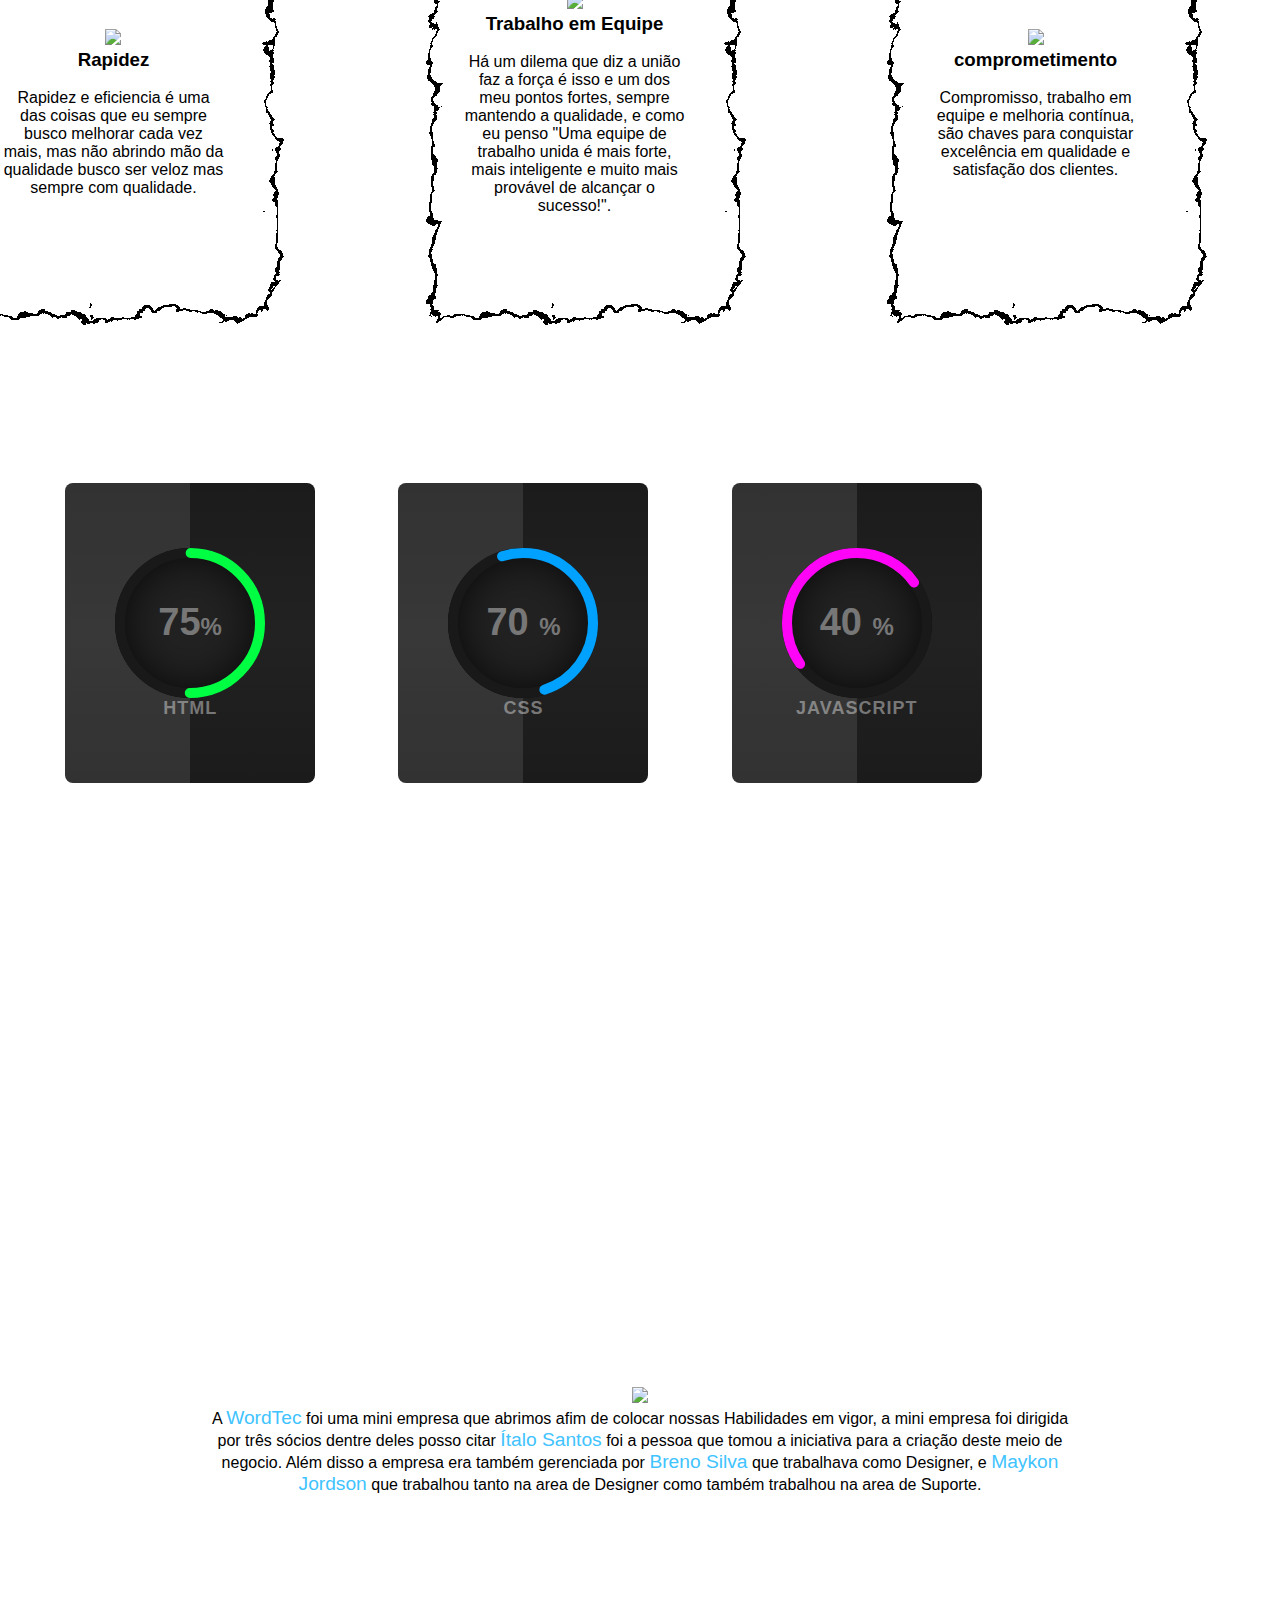
==== commit 11da0f33: "enviar" ====
--- a/PortifolioParallax.html
+++ b/PortifolioParallax.html
@@ -608,8 +608,7 @@
 
 
 
-	<script src="https://unpkg.com/swiper/js/swiper.min.js"></script>
-o
+	<script src="https://unpkg.com/swiper/js/swiper.min.js">
 <script type="text/javascript">
 	window.addEventListener("scroll",function(){
 		var header = document.querySelector("header");
@@ -636,5 +635,6 @@
     });
 
 </script>
+</script>
 </body>
 </html>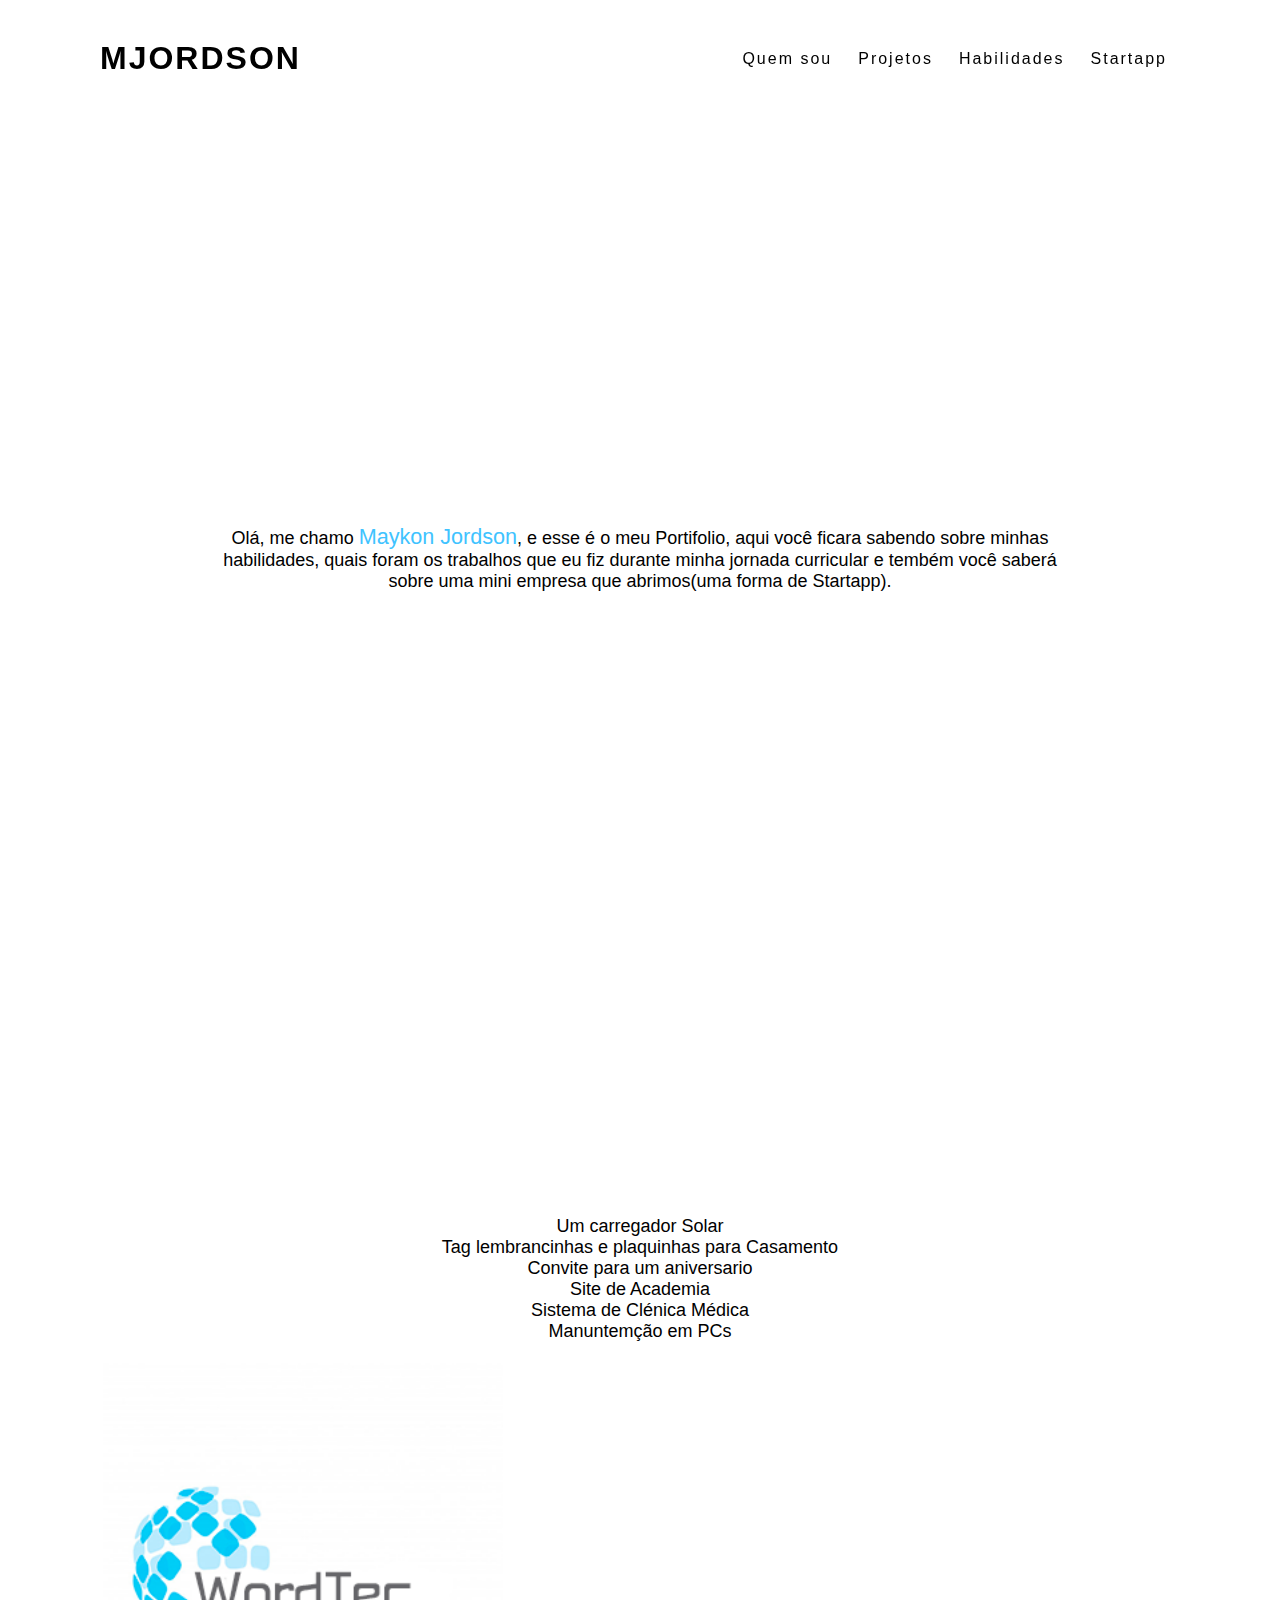
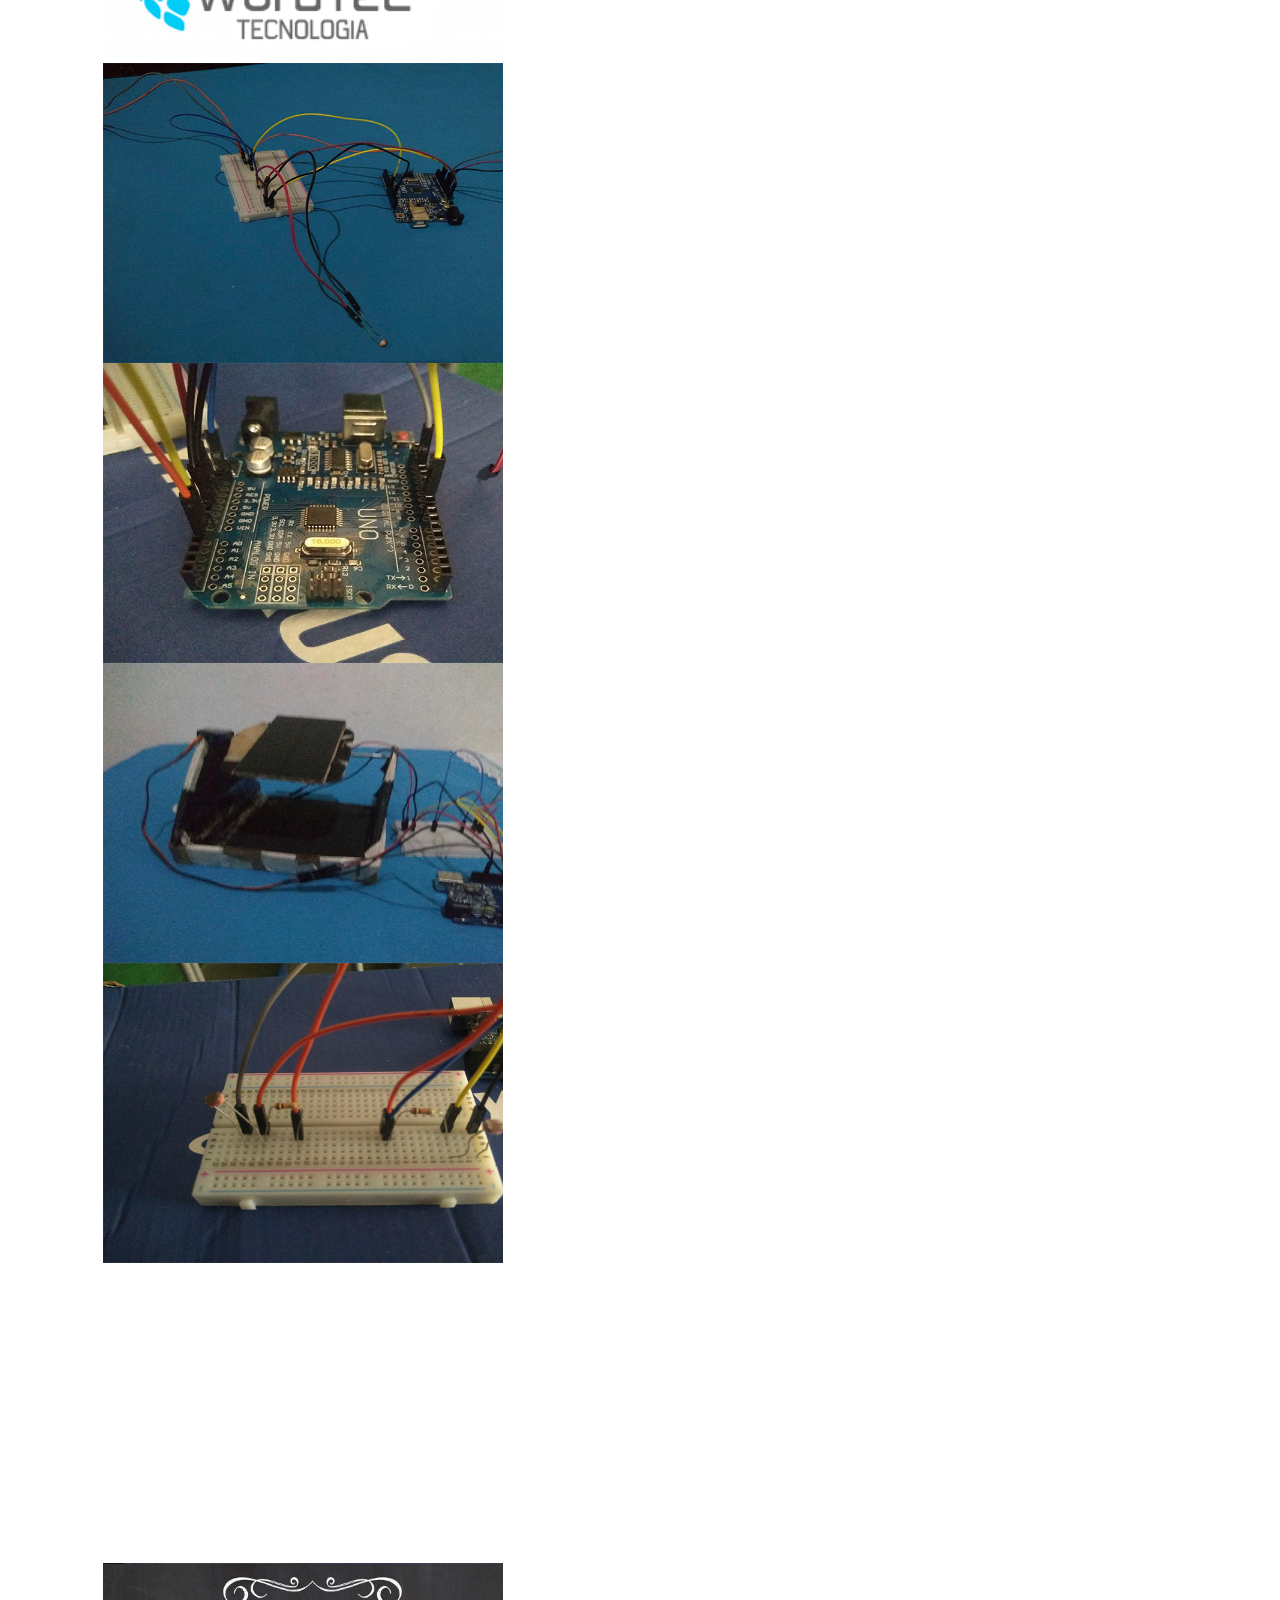
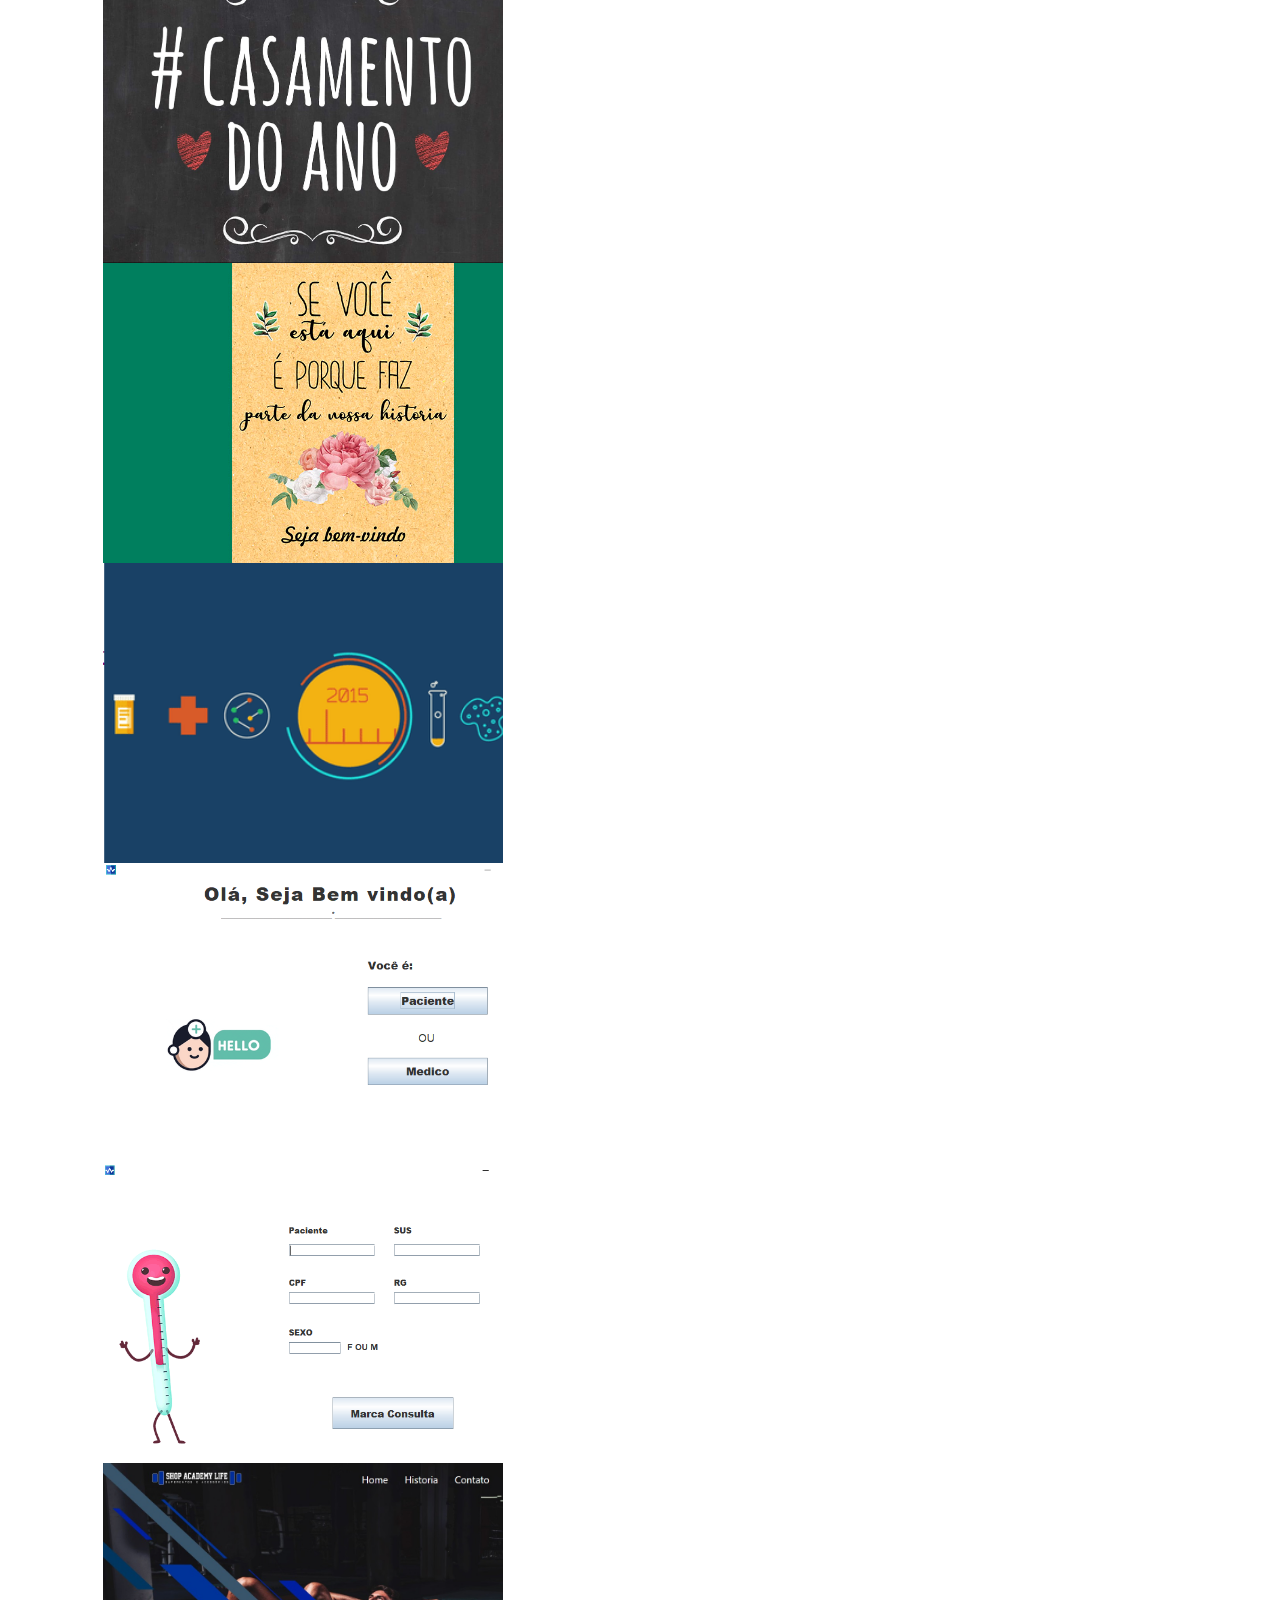
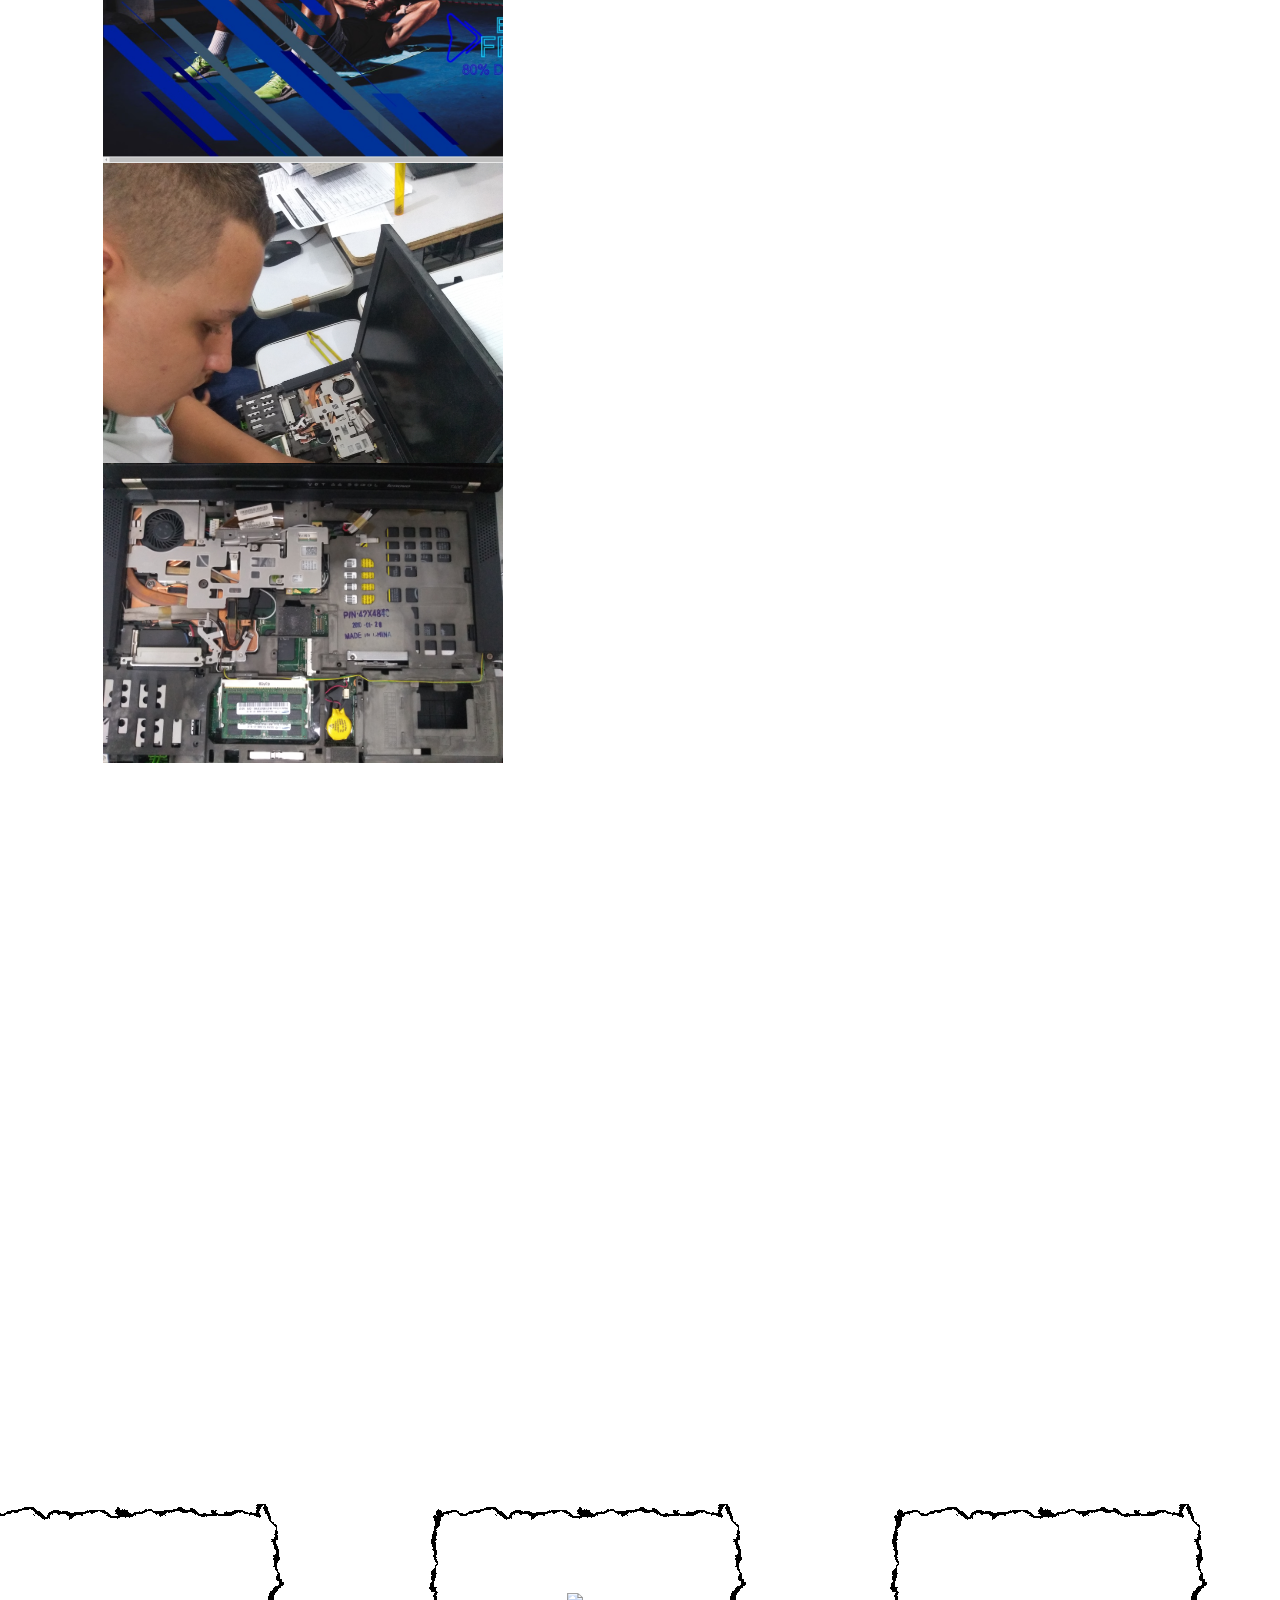
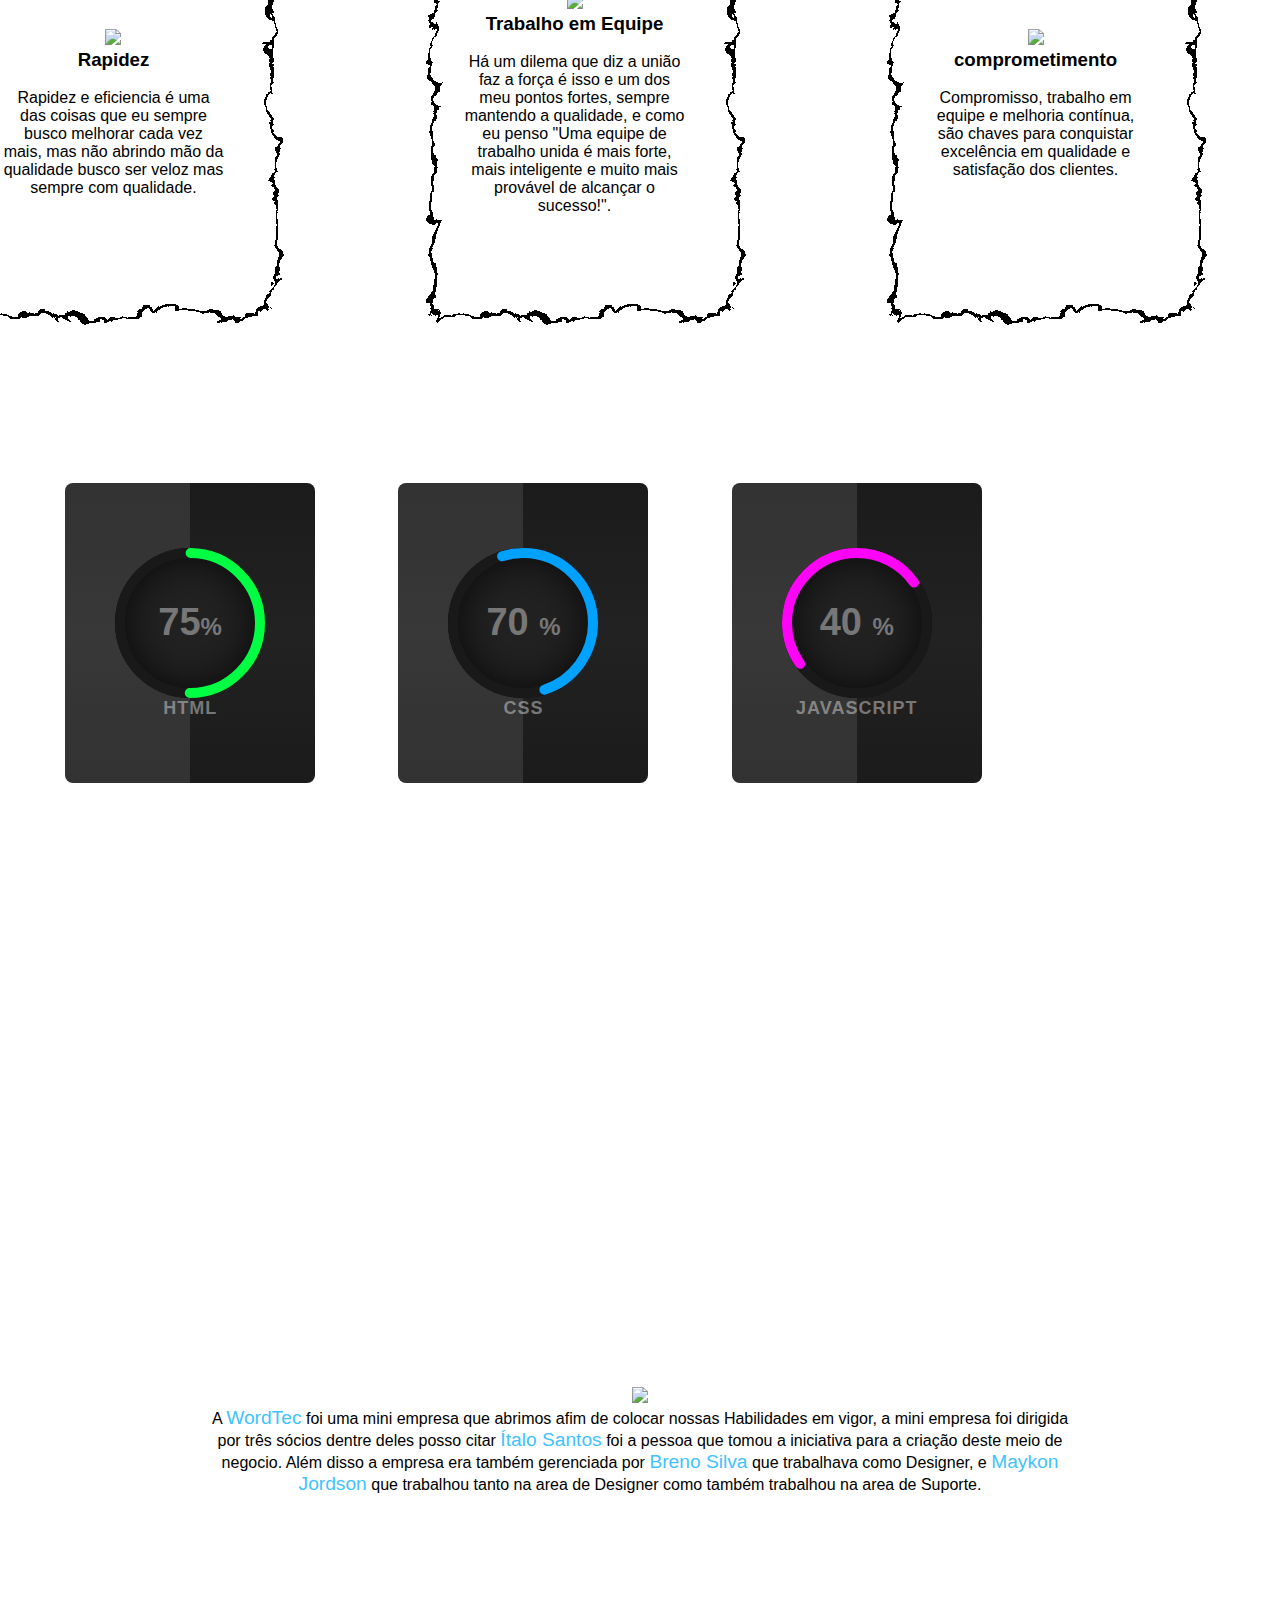
==== commit afff2ea8: "enviar" ====
--- a/PortifolioParallax.html
+++ b/PortifolioParallax.html
@@ -609,18 +609,7 @@
 
 
 	<script src="https://unpkg.com/swiper/js/swiper.min.js">
-<script type="text/javascript">
-	window.addEventListener("scroll",function(){
-		var header = document.querySelector("header");
-		header.classList.toggle("sticky", window.scrollY > 0);
-		
-		
-	})
-	function toggle(){
-		var header = document.querySelector("header");
-		header.classList.toggle("active");
-	}
-	var swiper = new Swiper('.swiper-container', {
+		var swiper = new Swiper('.swiper-container', {
       effect: 'coverflow',
       grabCursor: true,
       centeredSlides: true,
@@ -633,8 +622,20 @@
         slideShadows : true,
       }
     });
-
-</script>
+	</script>
+<script type="text/javascript">
+	window.addEventListener("scroll",function(){
+		var header = document.querySelector("header");
+		header.classList.toggle("sticky", window.scrollY > 0);
+		
+		
+	})
+	function toggle(){
+		var header = document.querySelector("header");
+		header.classList.toggle("active");
+	}
+	
+
 </script>
 </body>
 </html>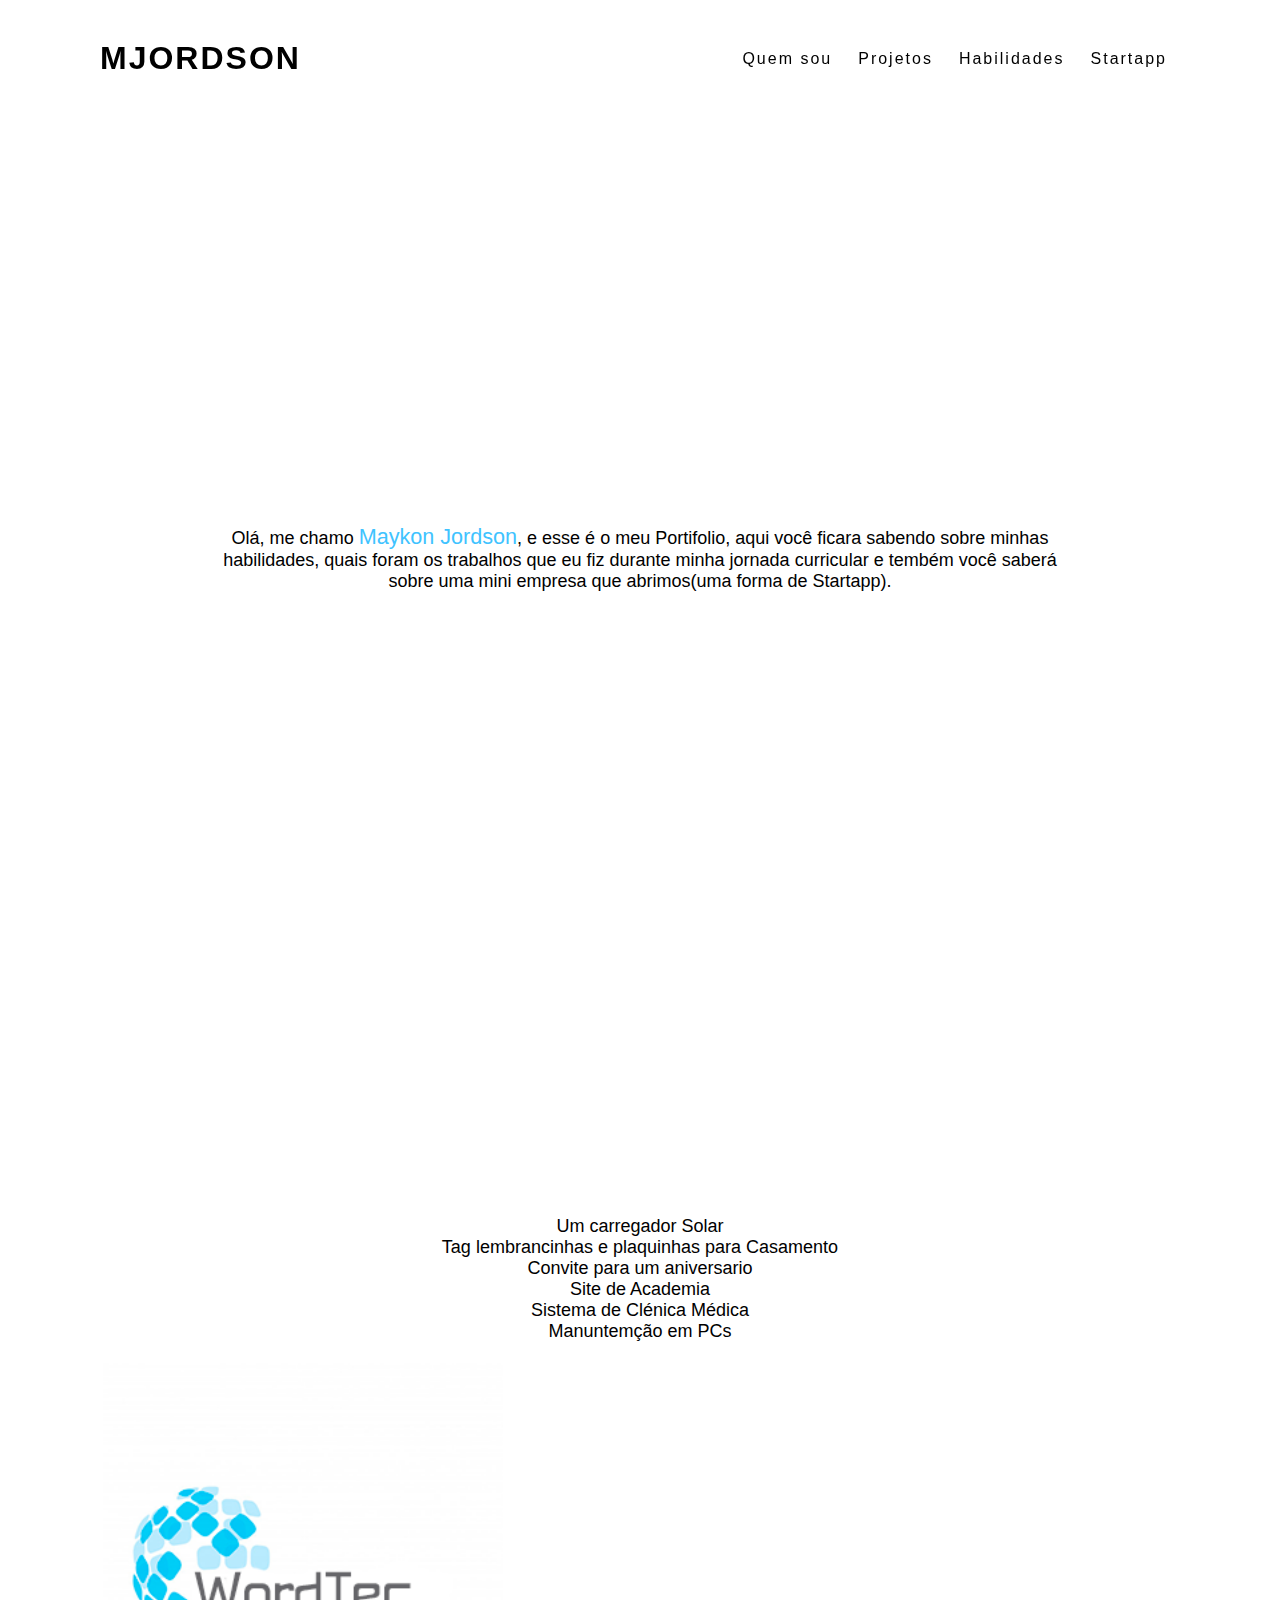
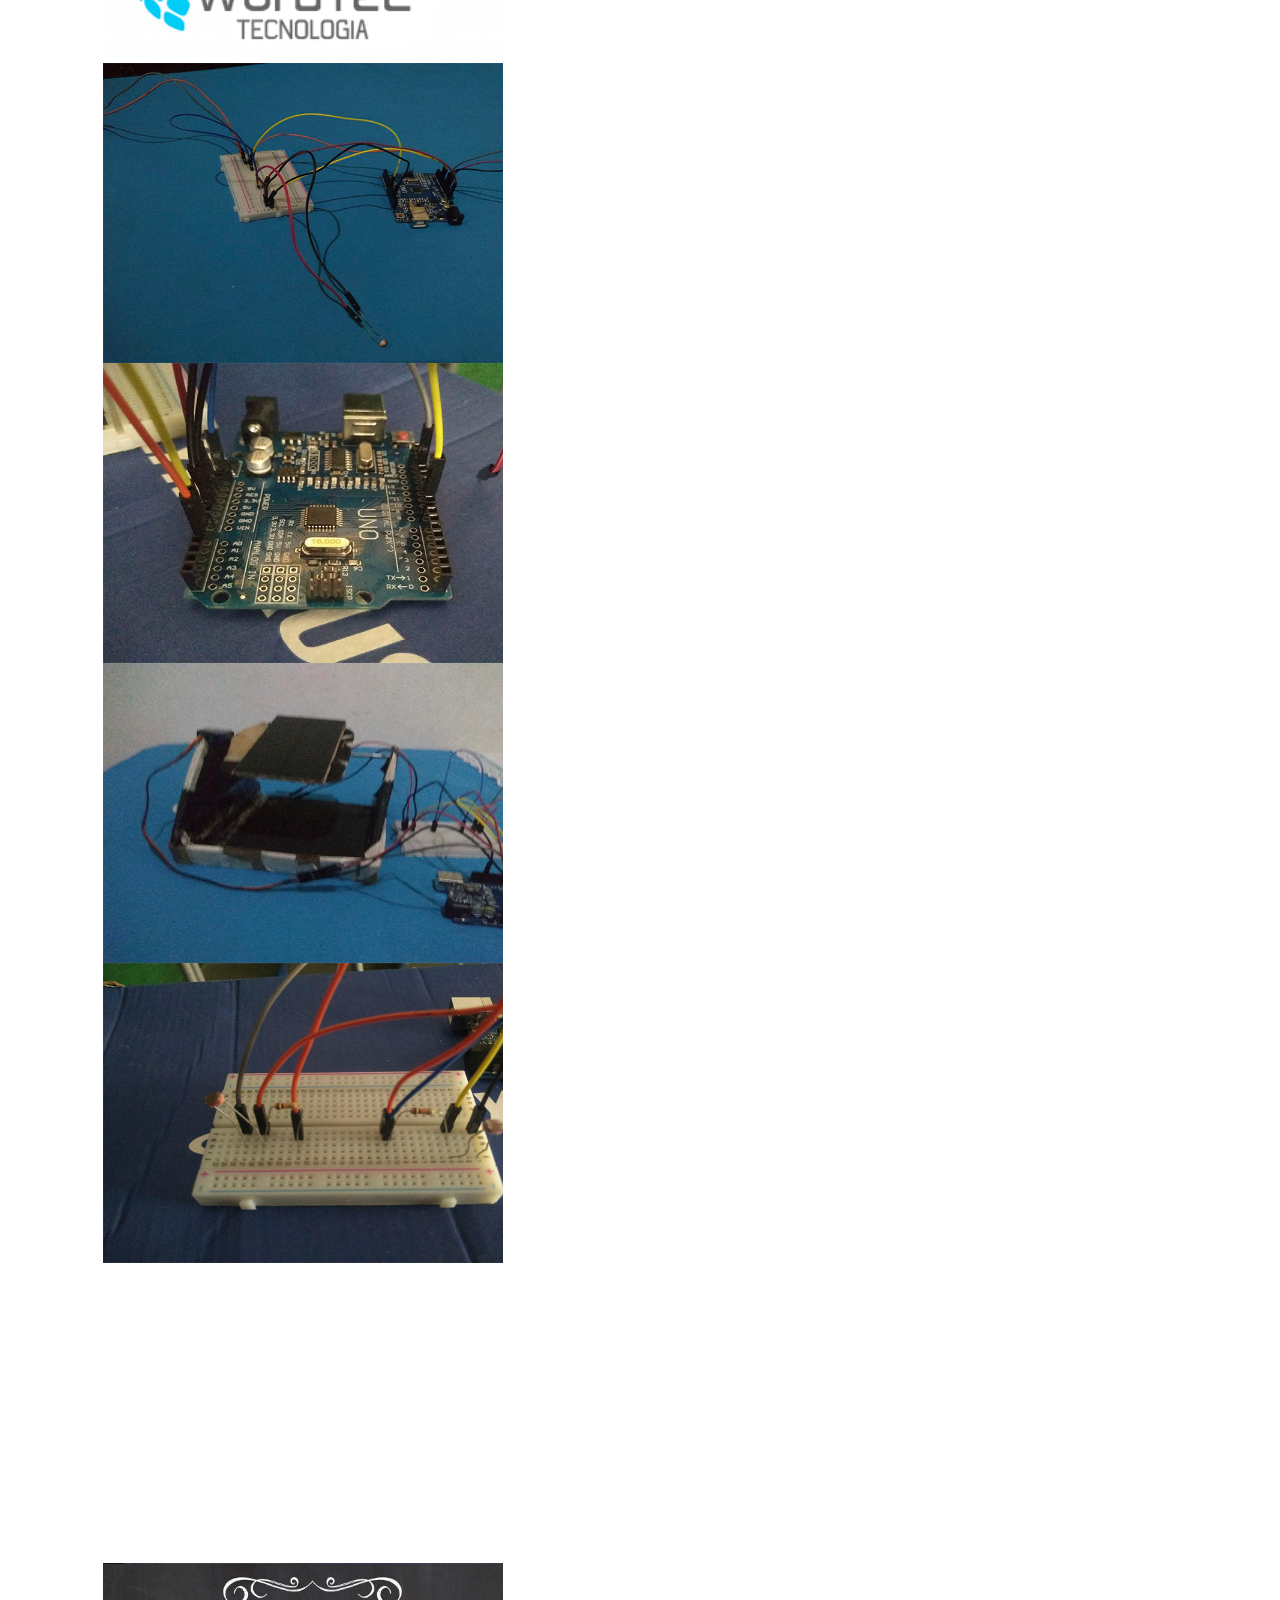
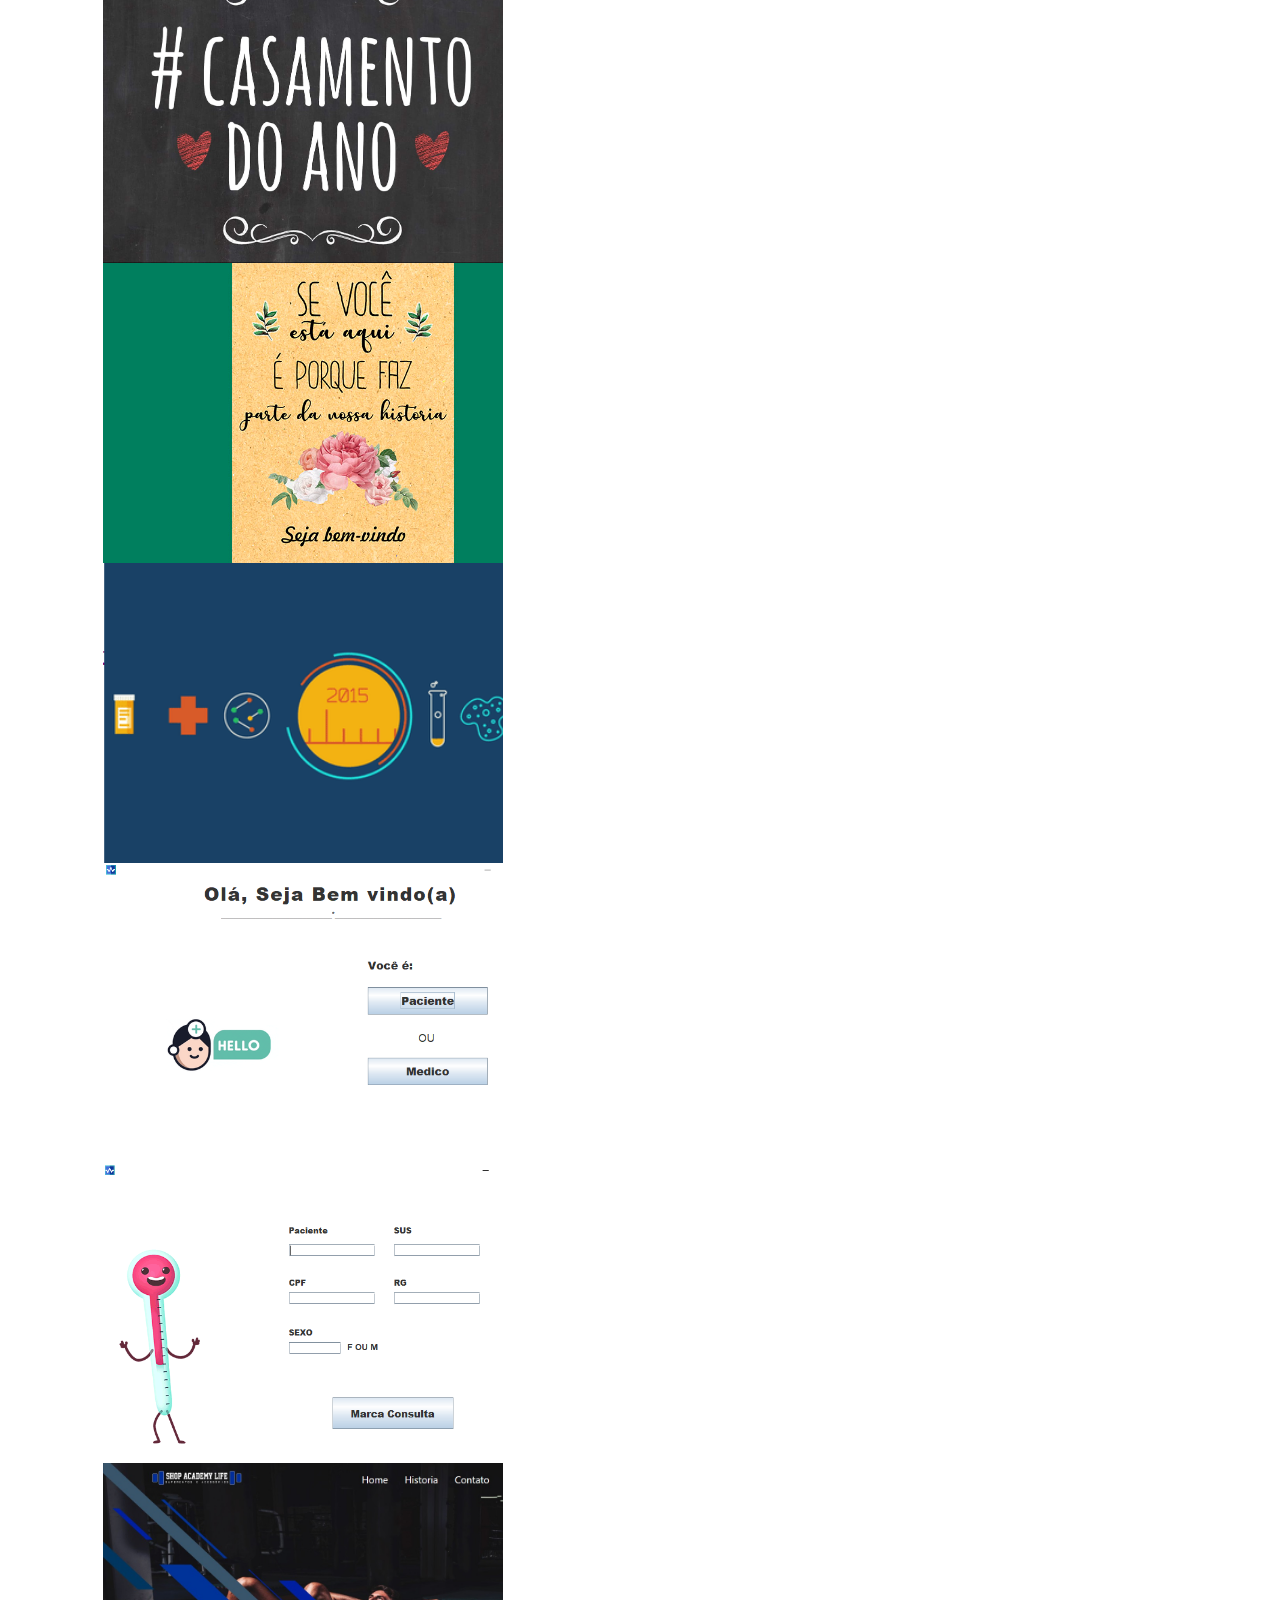
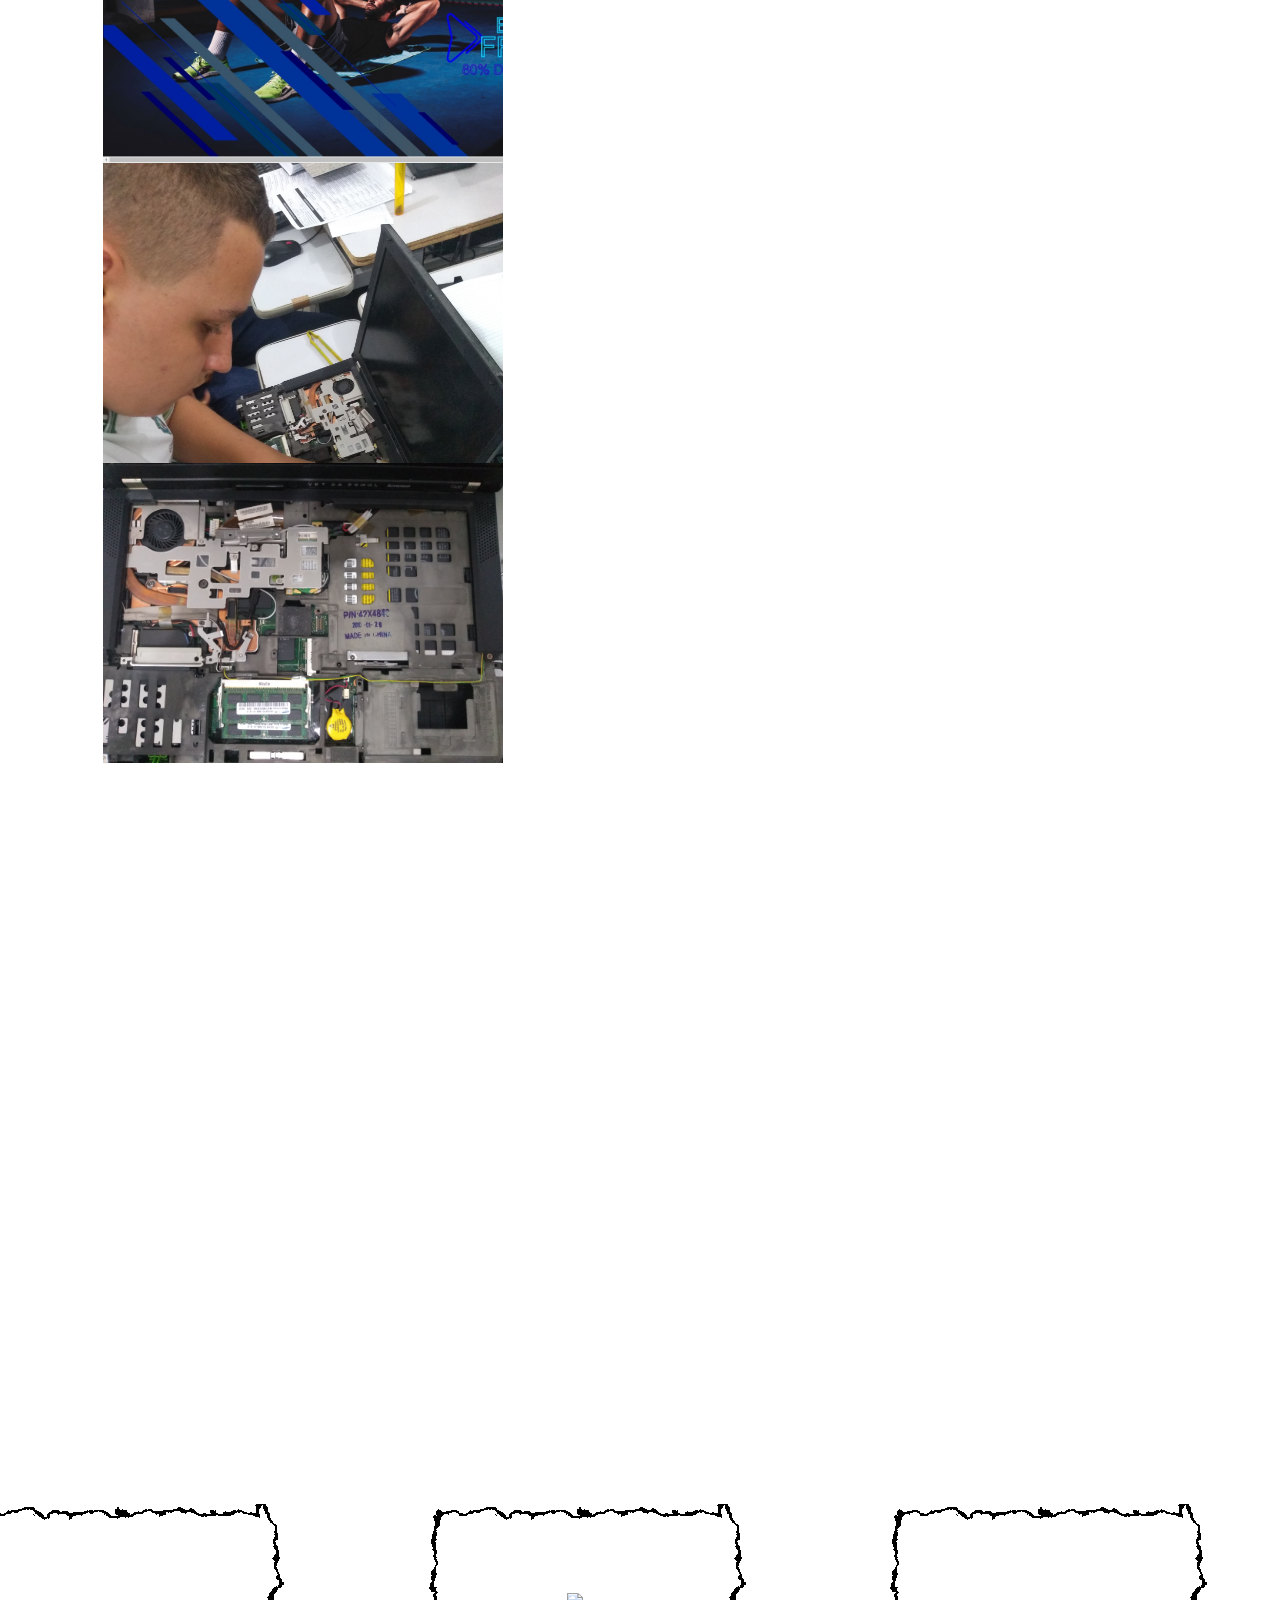
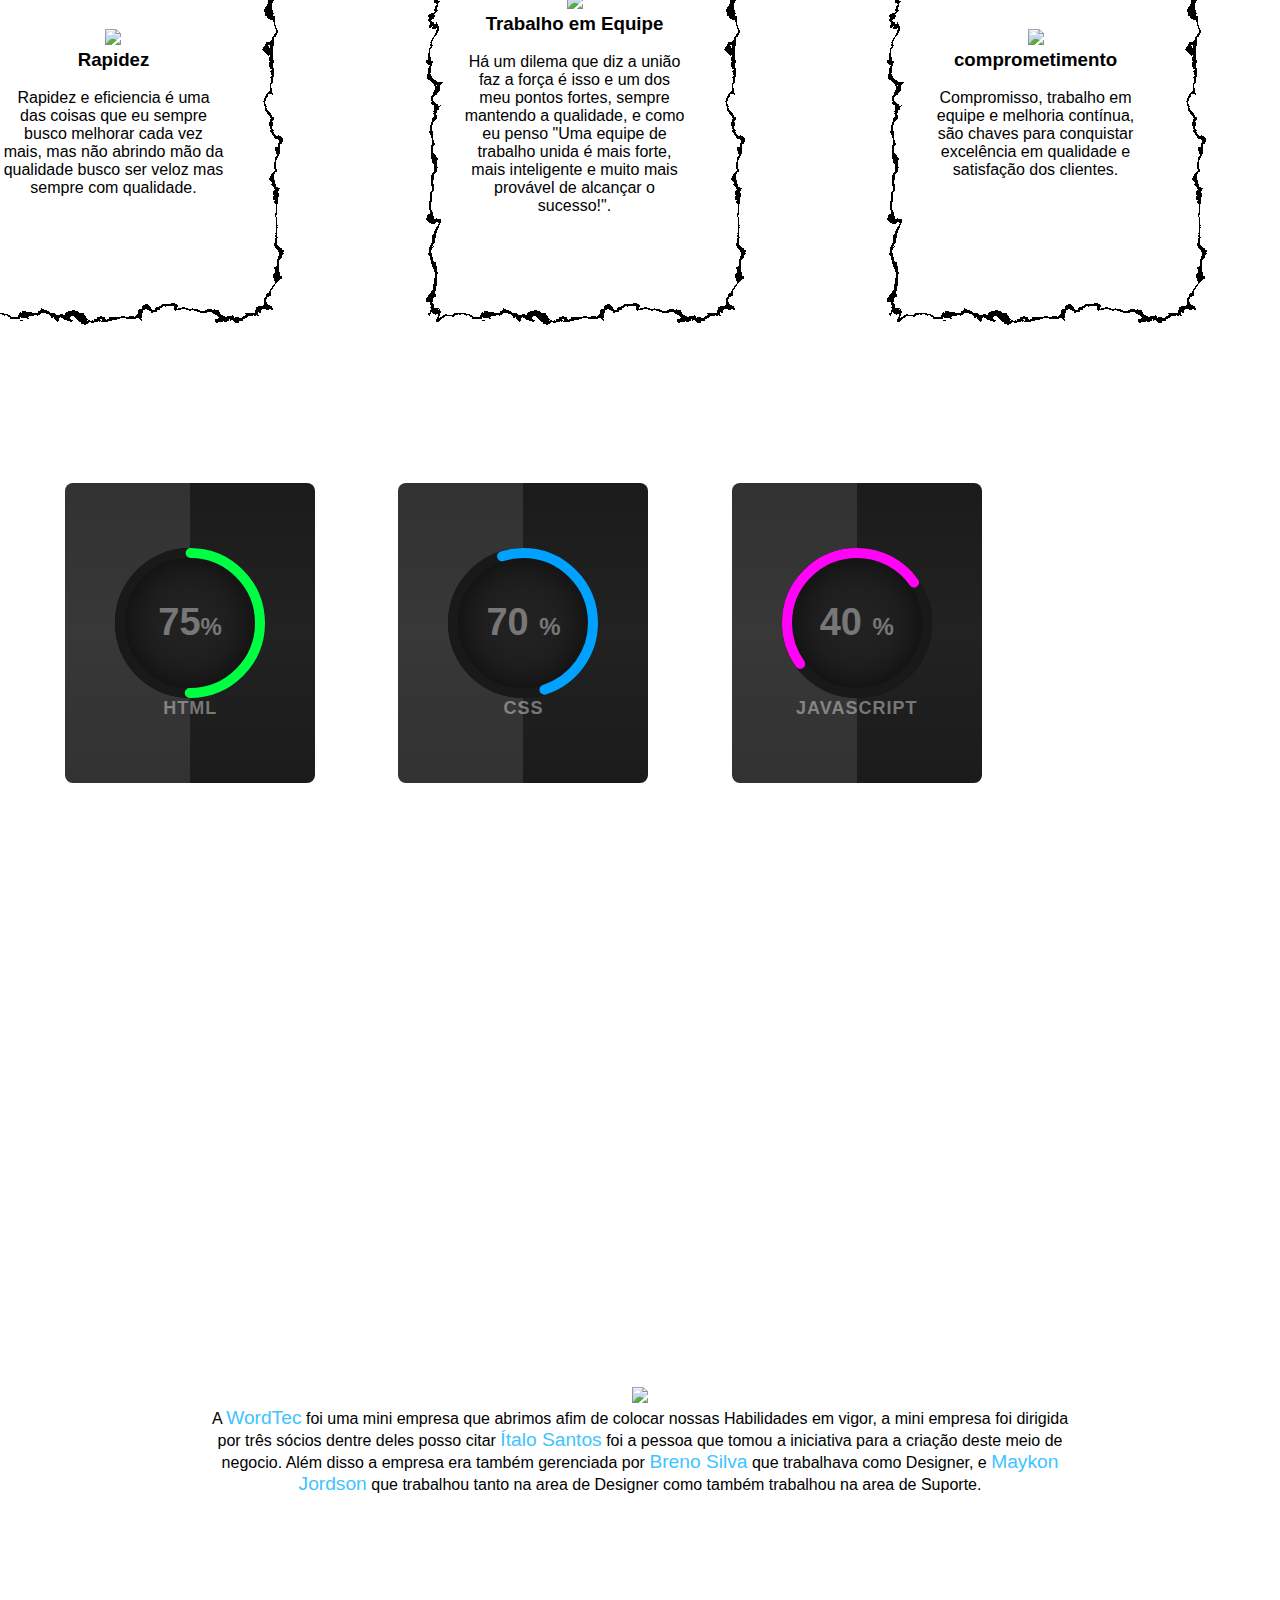
==== commit e0f8aa83: "enviar" ====
--- a/PortifolioParallax.html
+++ b/PortifolioParallax.html
@@ -608,20 +608,7 @@
 
 
 
-	<script src="https://unpkg.com/swiper/js/swiper.min.js">
-		var swiper = new Swiper('.swiper-container', {
-      effect: 'coverflow',
-      grabCursor: true,
-      centeredSlides: true,
-      slidesPerView: 'auto',
-      coverflowEffect: {
-        rotate: 50,
-        stretch: 0,
-        depth: 100,
-        modifier: 1,
-        slideShadows : true,
-      }
-    });
+	<script src="https://unpkg.com/swiper/js/swiper.min.js">	
 	</script>
 <script type="text/javascript">
 	window.addEventListener("scroll",function(){
@@ -635,7 +622,19 @@
 		header.classList.toggle("active");
 	}
 	
-
+var swiper = new Swiper('.swiper-container', {
+      effect: 'coverflow',
+      grabCursor: true,
+      centeredSlides: true,
+      slidesPerView: 'auto',
+      coverflowEffect: {
+        rotate: 50,
+        stretch: 0,
+        depth: 100,
+        modifier: 1,
+        slideShadows : true,
+      }
+    });
 </script>
 </body>
 </html>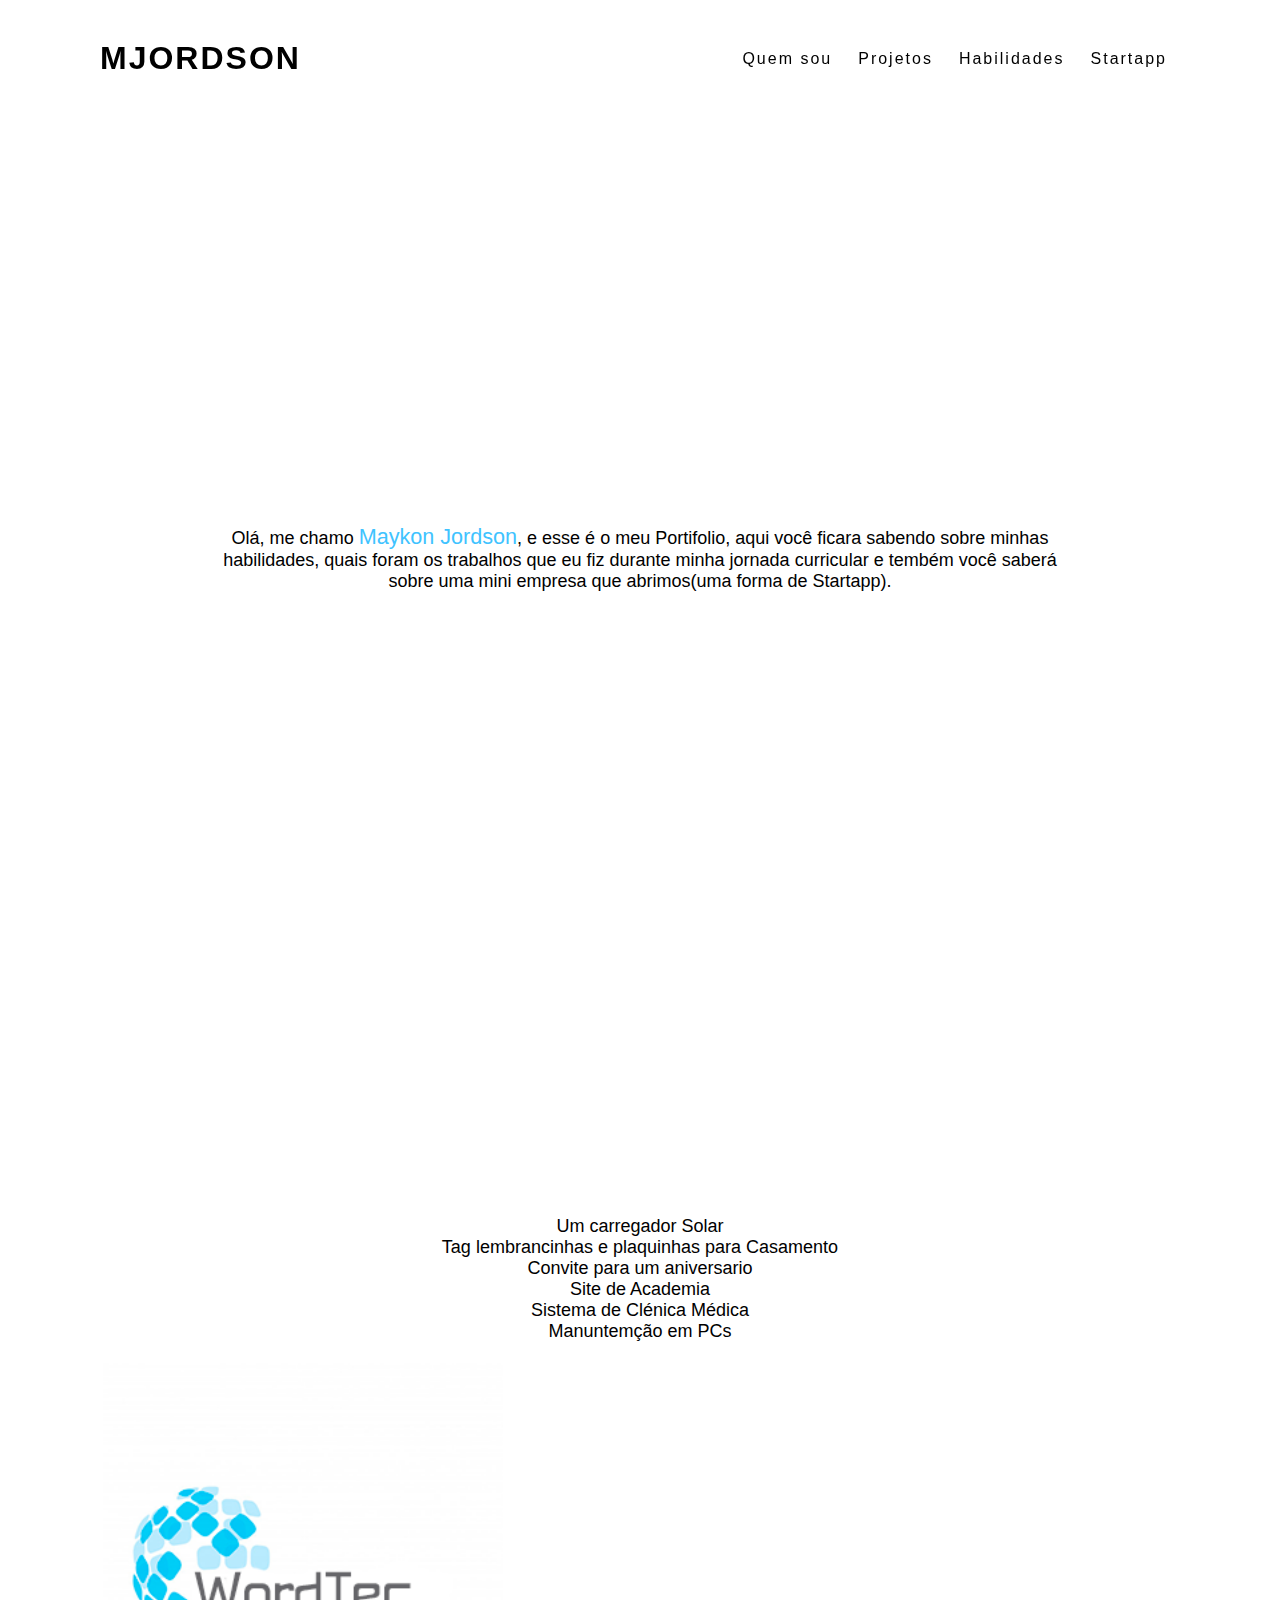
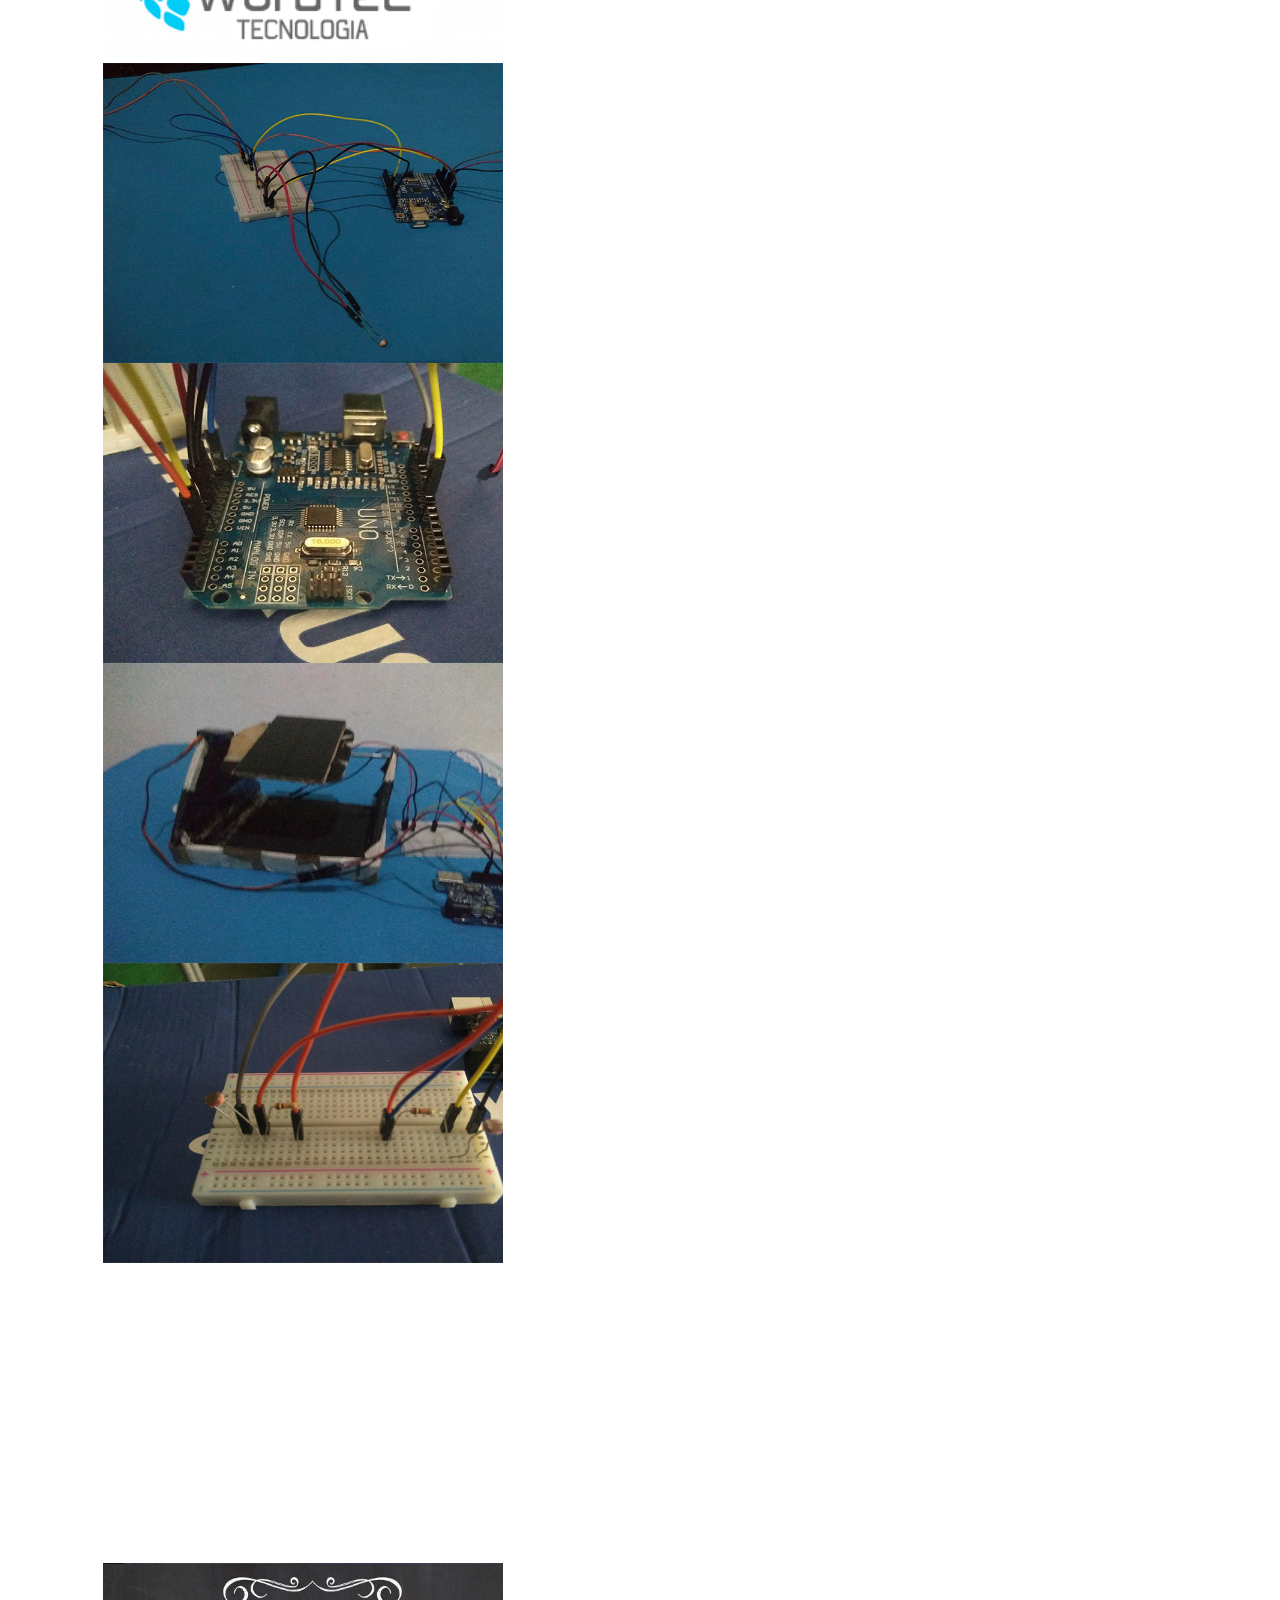
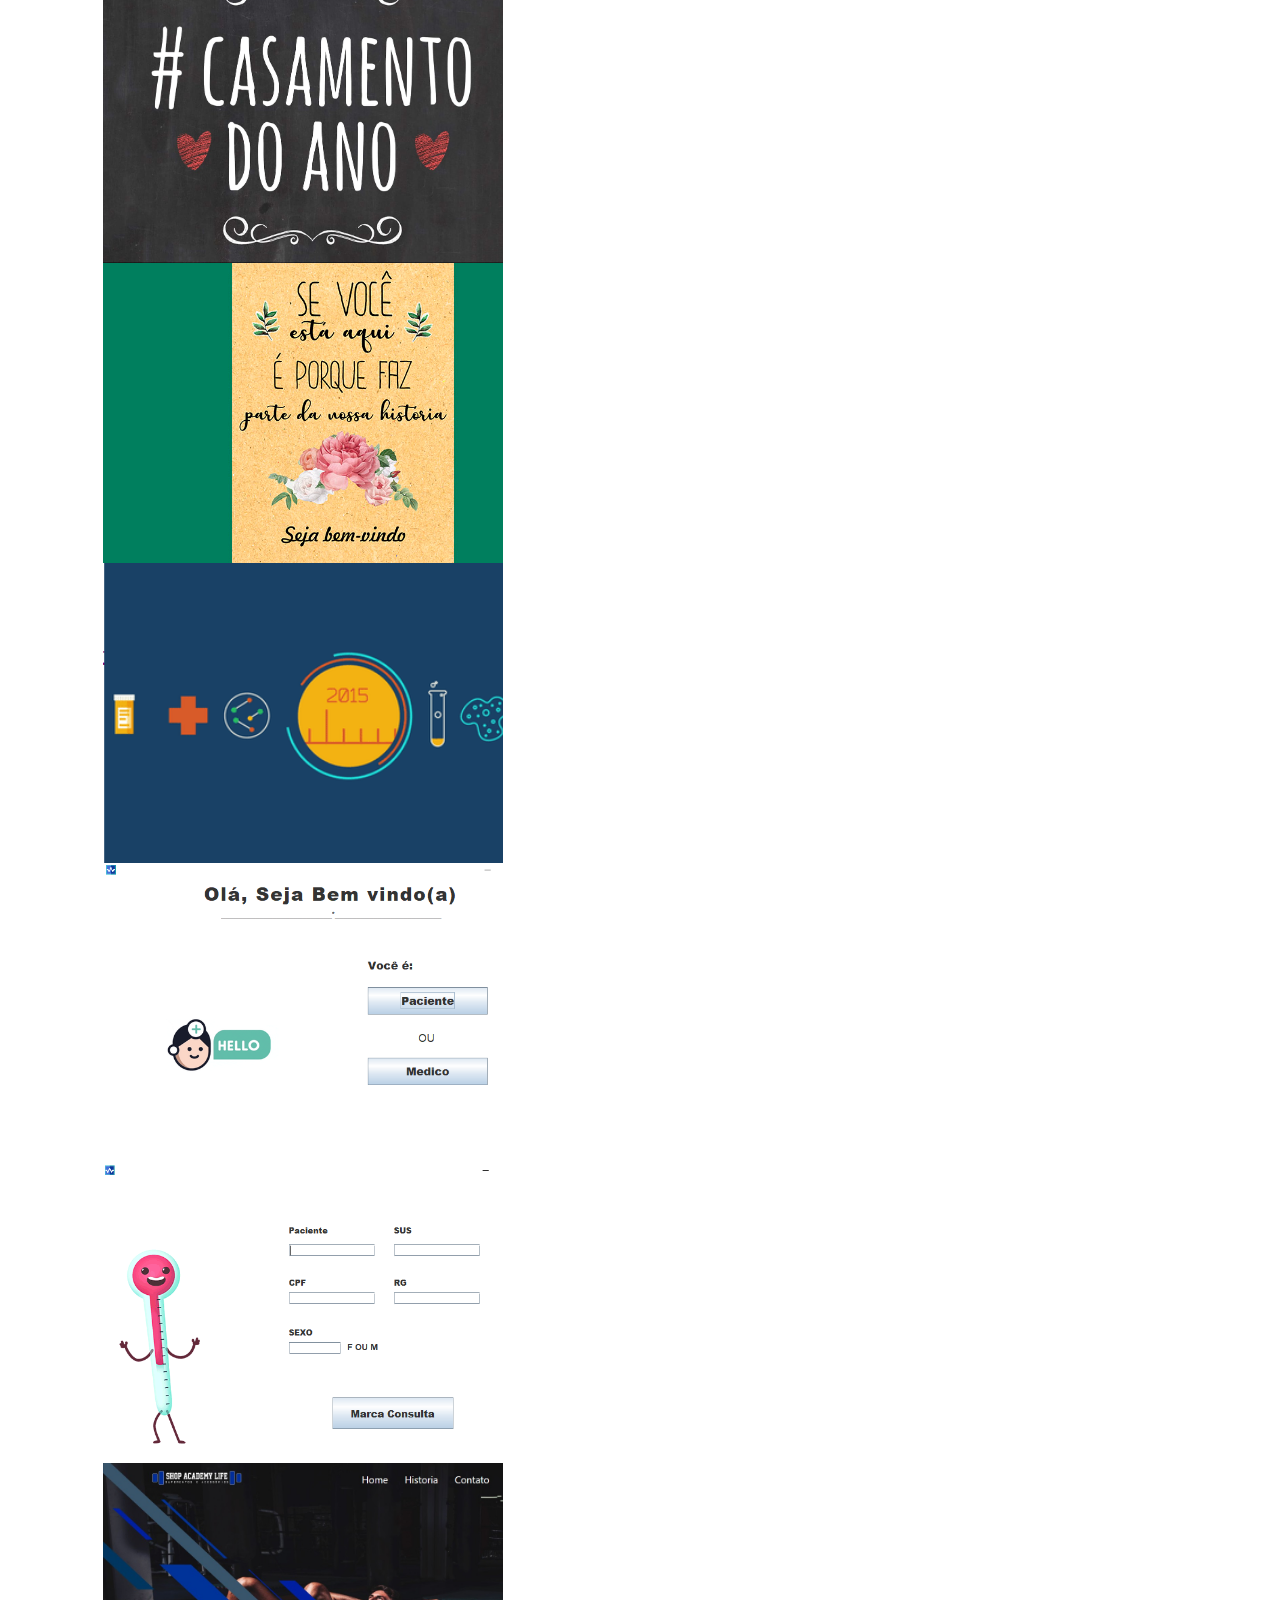
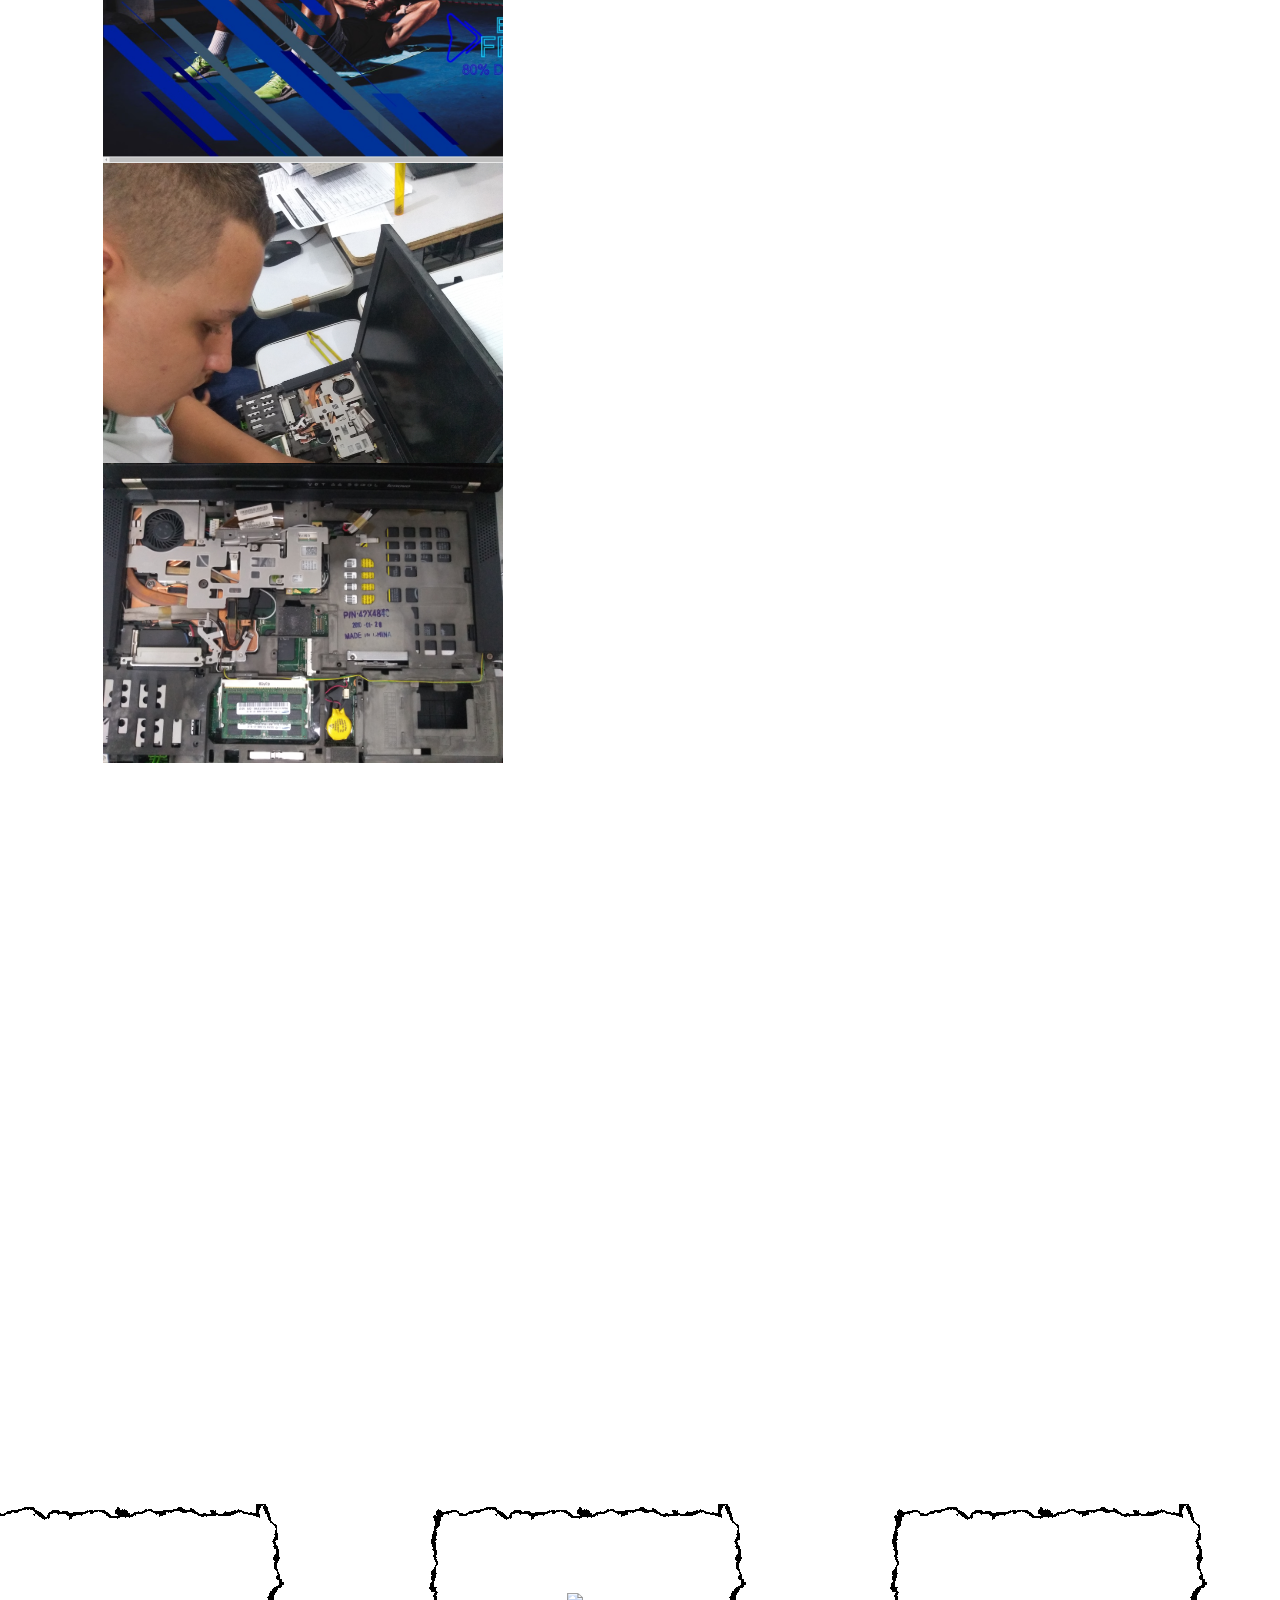
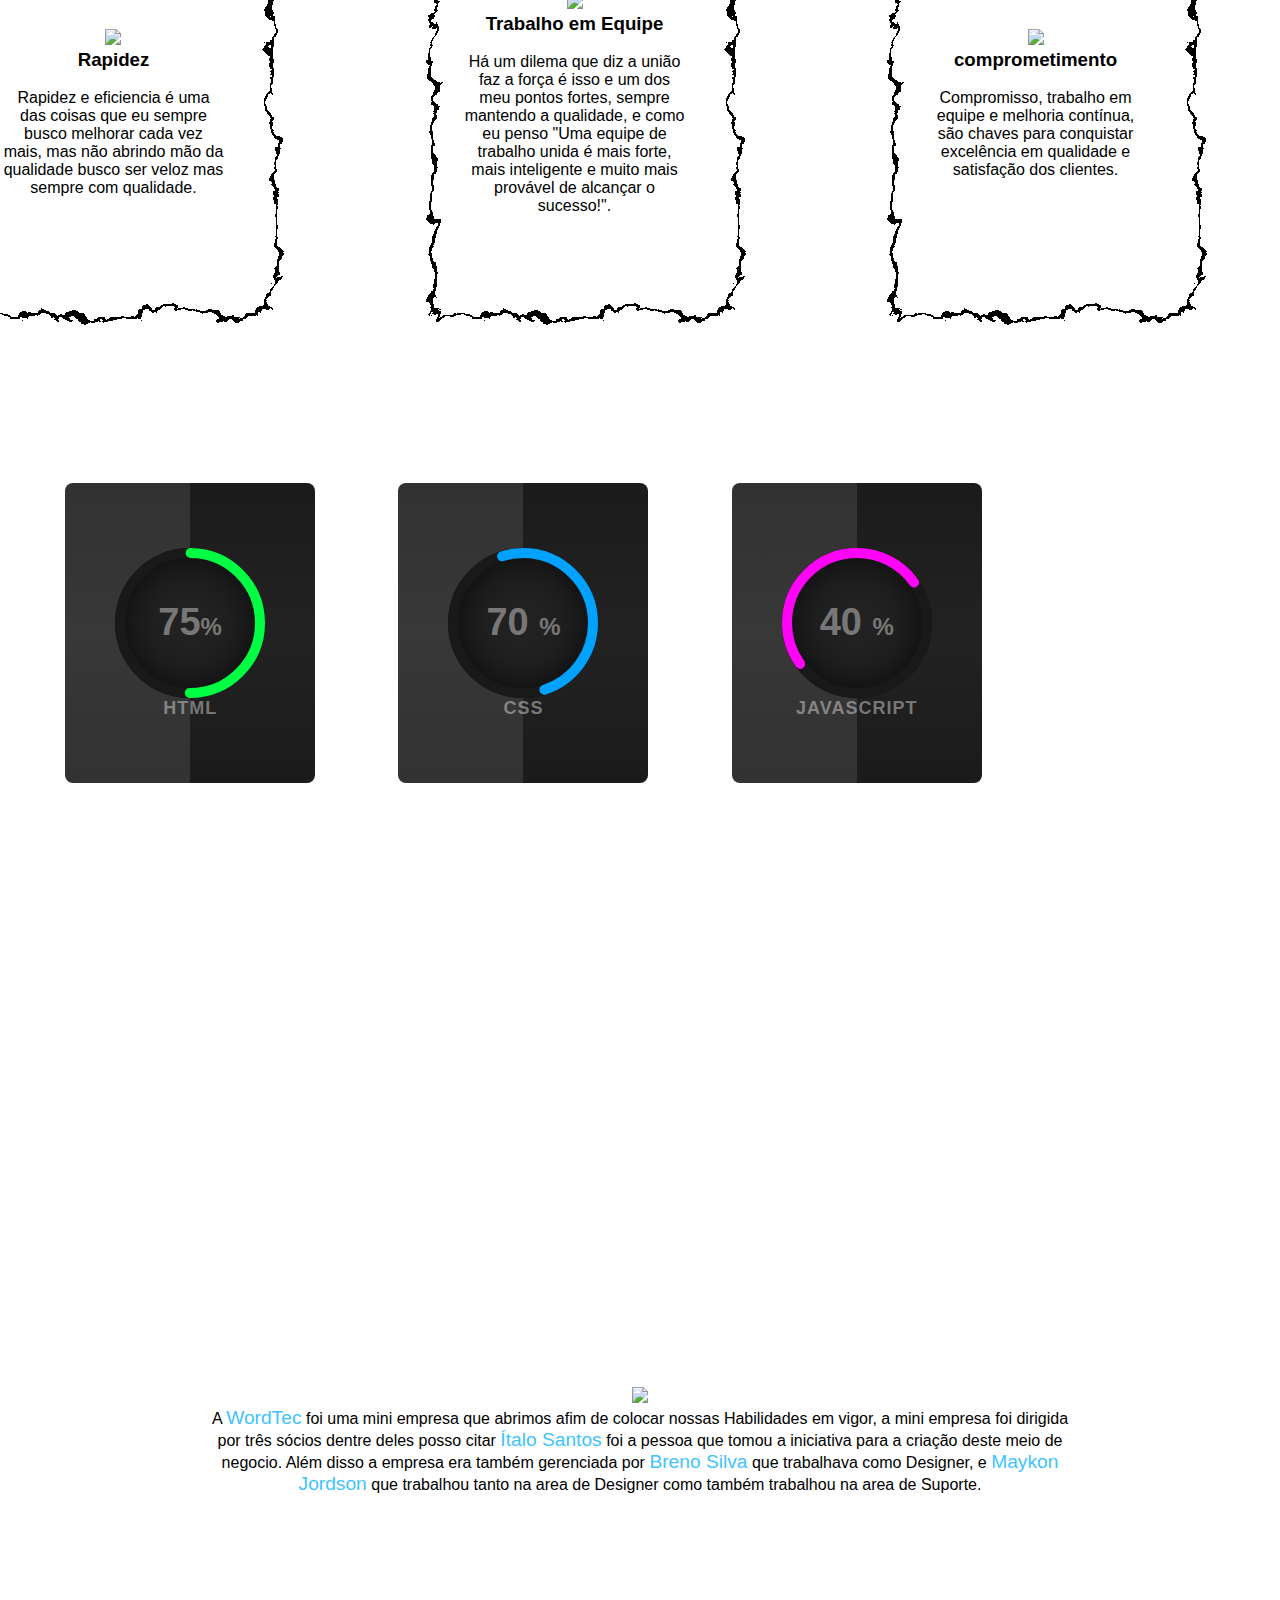
==== commit 60c1d3aa: "enviar" ====
--- a/PortifolioParallax.html
+++ b/PortifolioParallax.html
@@ -5,7 +5,7 @@
 	<link rel="stylesheet" href="https://unpkg.com/swiper/css/swiper.min.css">
 
 	<title>parallax</title>
-	<link rel="stylesheet" type="text/css" href="portifolioParallax.css">
+
 </head>
 <body>
 	<style type="text/css">
@@ -608,8 +608,8 @@
 
 
 
-	<script src="https://unpkg.com/swiper/js/swiper.min.js">	
-	</script>
+	<script src="https://unpkg.com/swiper/js/swiper.min.js"></script>
+o
 <script type="text/javascript">
 	window.addEventListener("scroll",function(){
 		var header = document.querySelector("header");
@@ -621,8 +621,7 @@
 		var header = document.querySelector("header");
 		header.classList.toggle("active");
 	}
-	
-var swiper = new Swiper('.swiper-container', {
+	var swiper = new Swiper('.swiper-container', {
       effect: 'coverflow',
       grabCursor: true,
       centeredSlides: true,
@@ -635,6 +634,7 @@
         slideShadows : true,
       }
     });
+
 </script>
 </body>
 </html>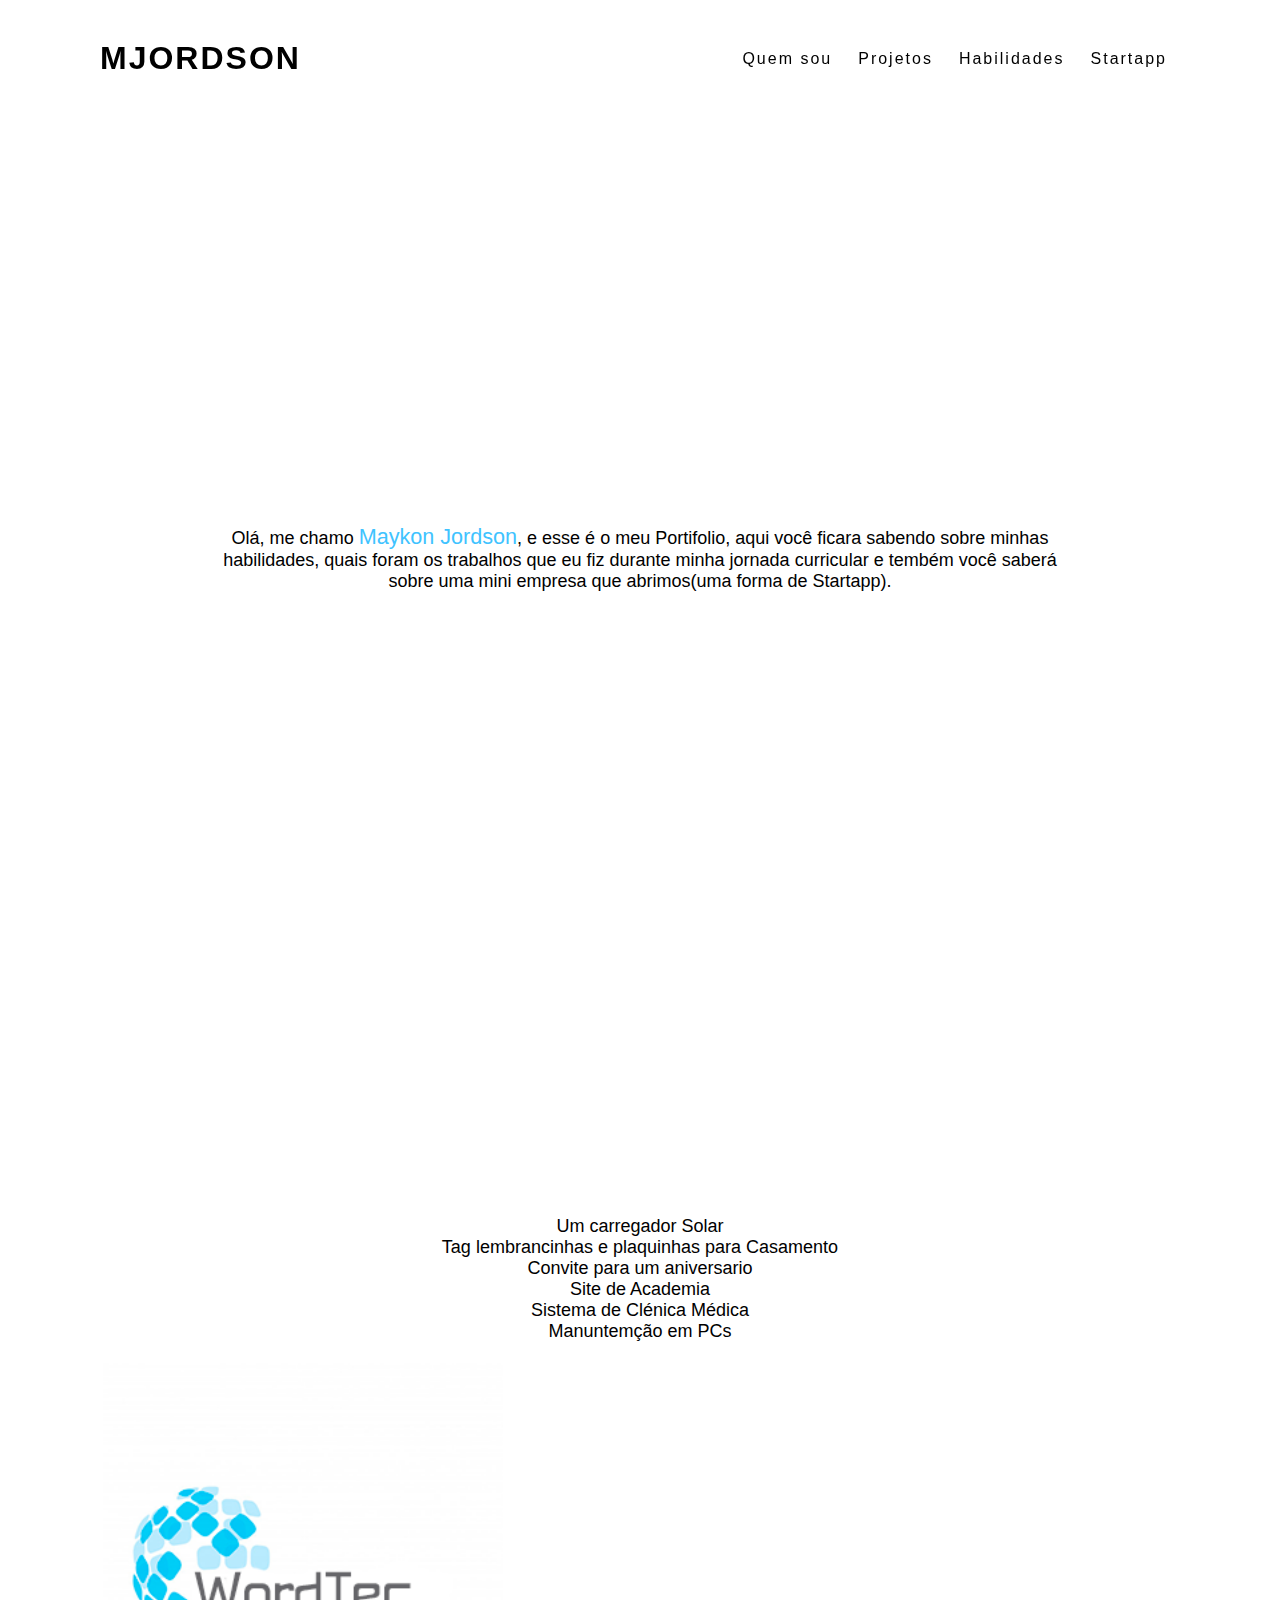
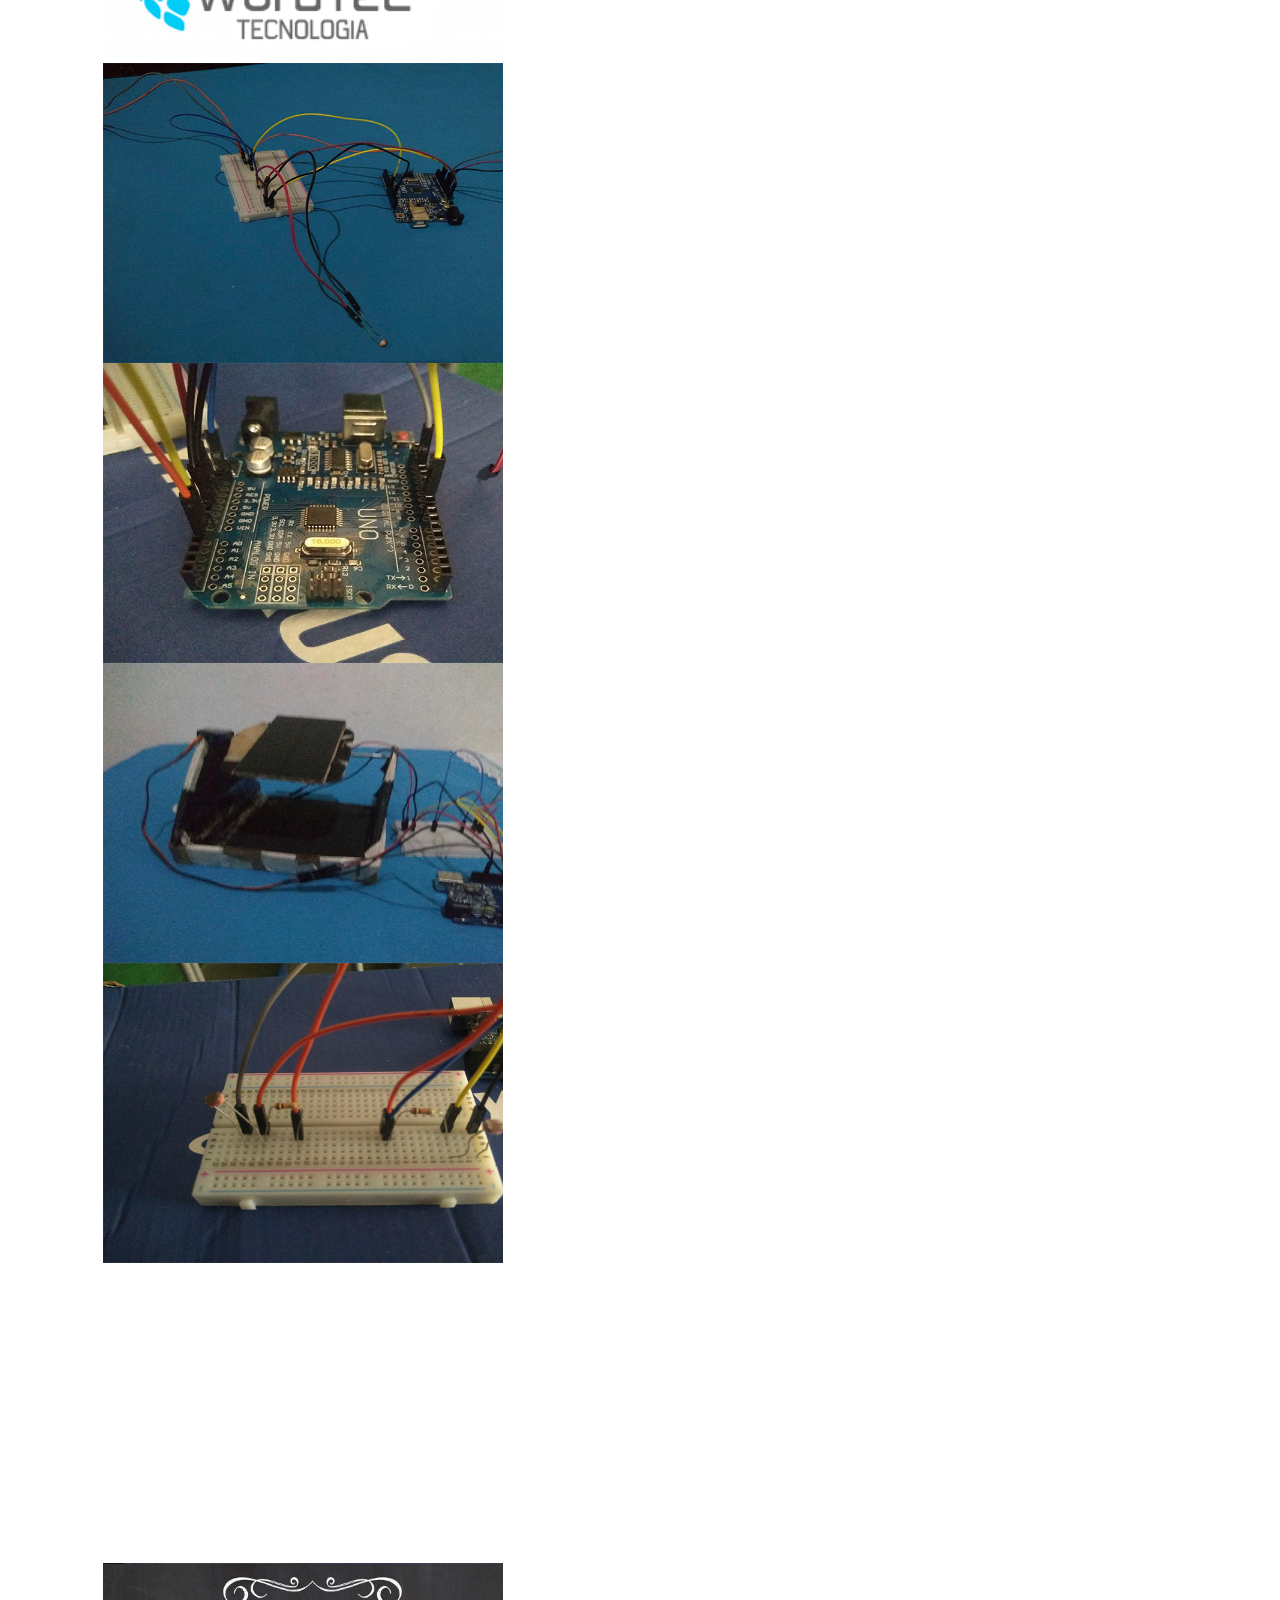
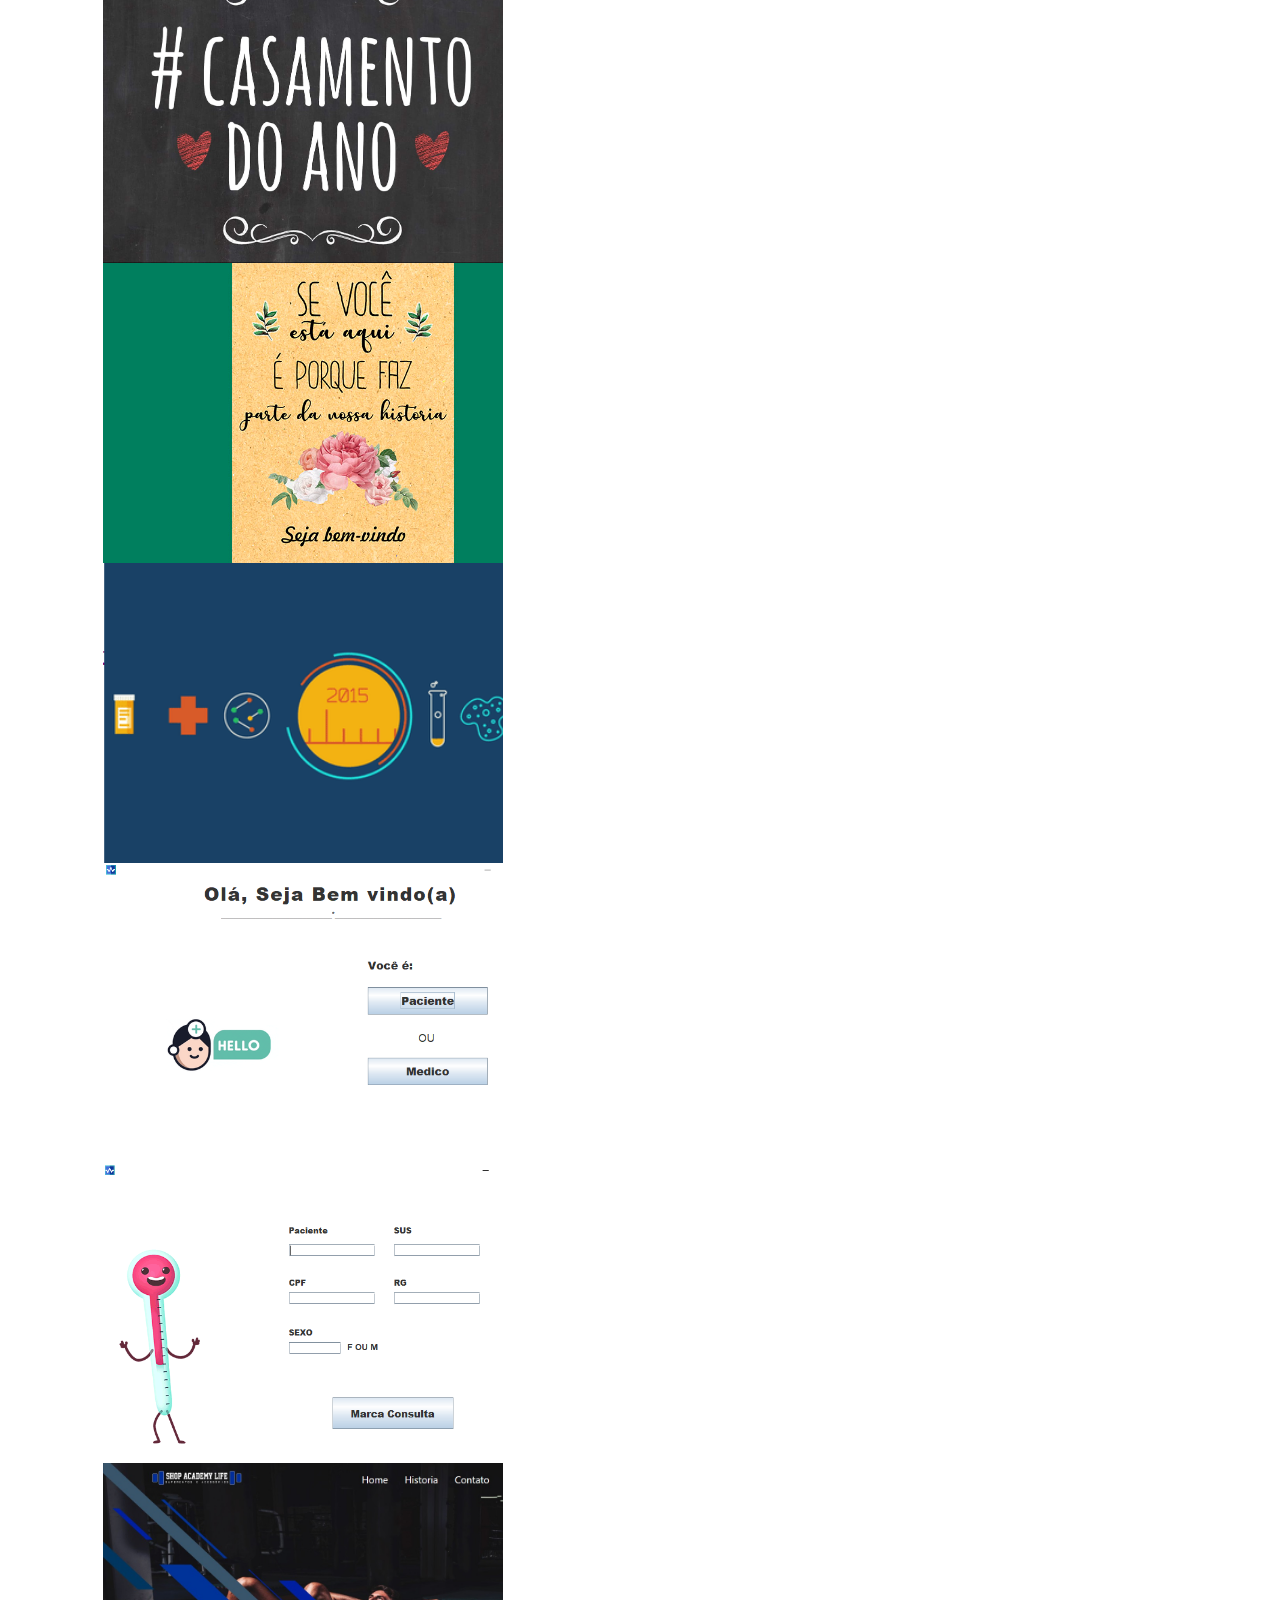
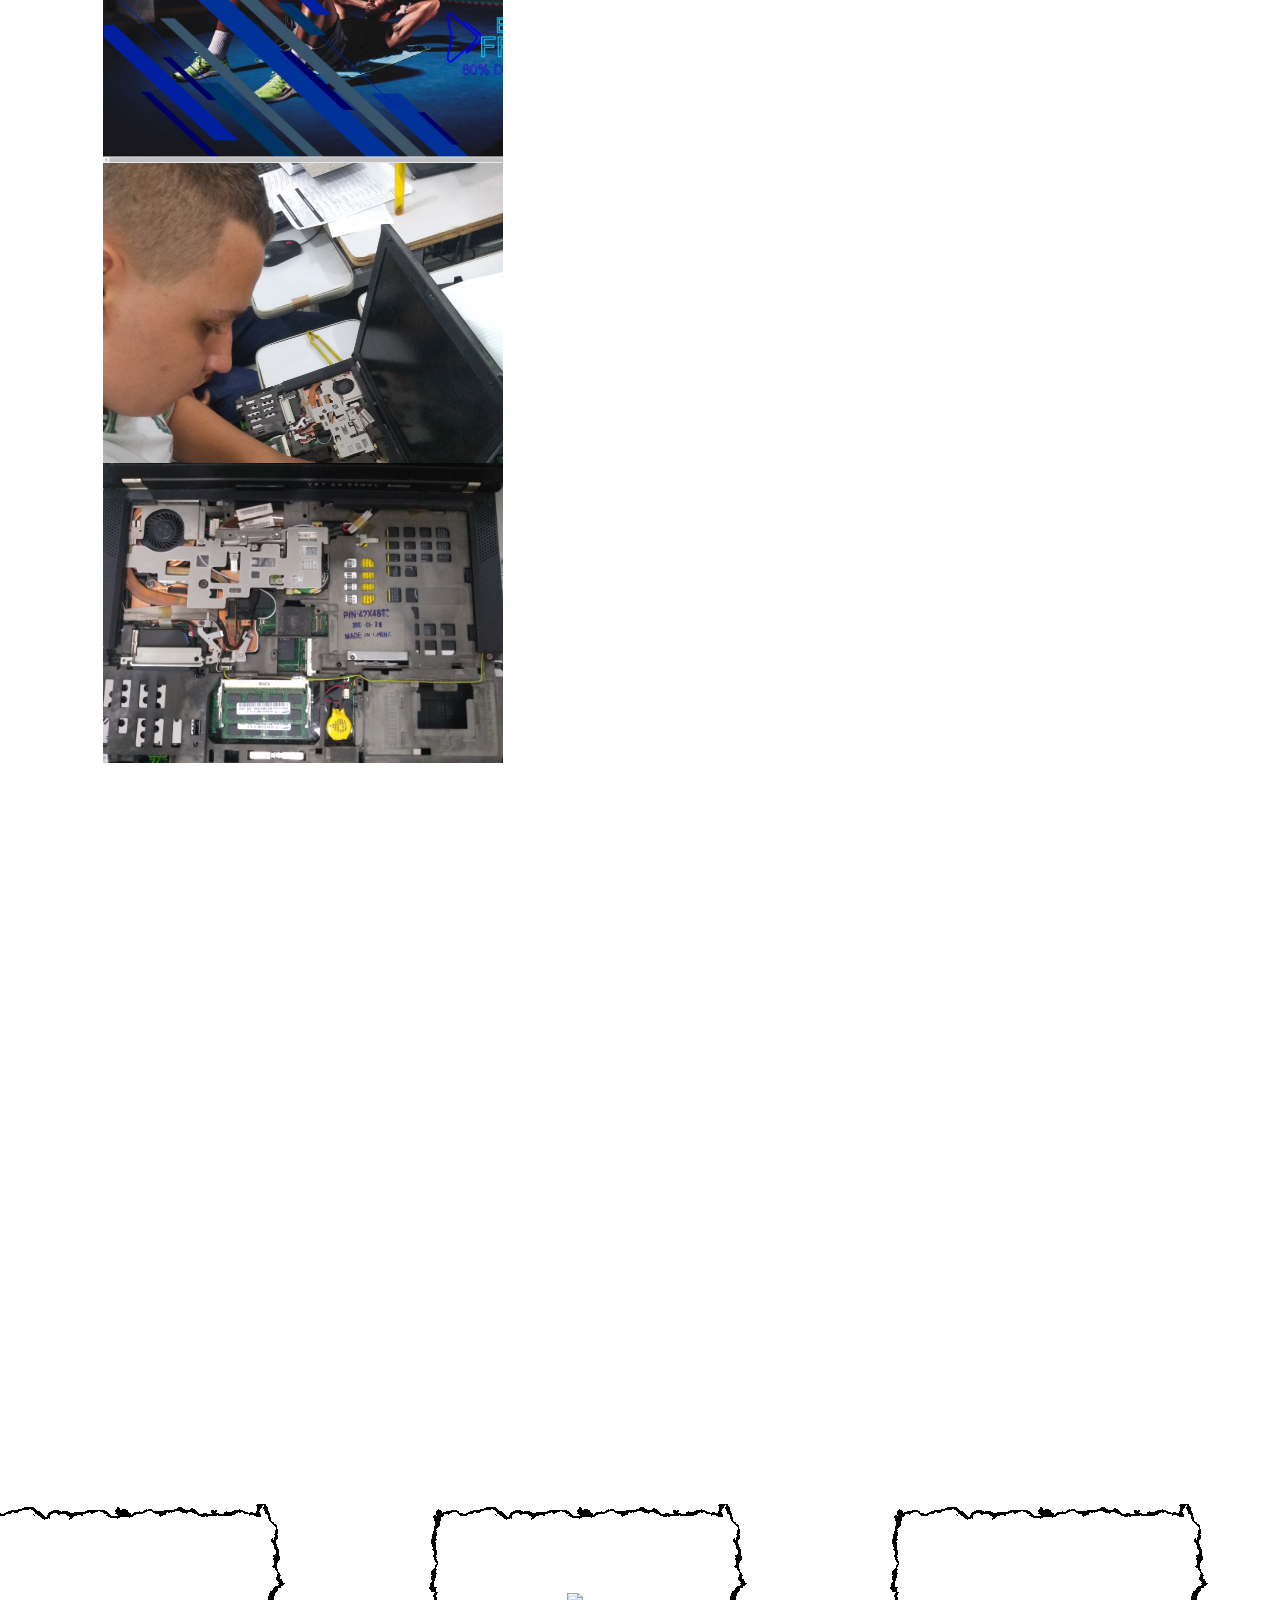
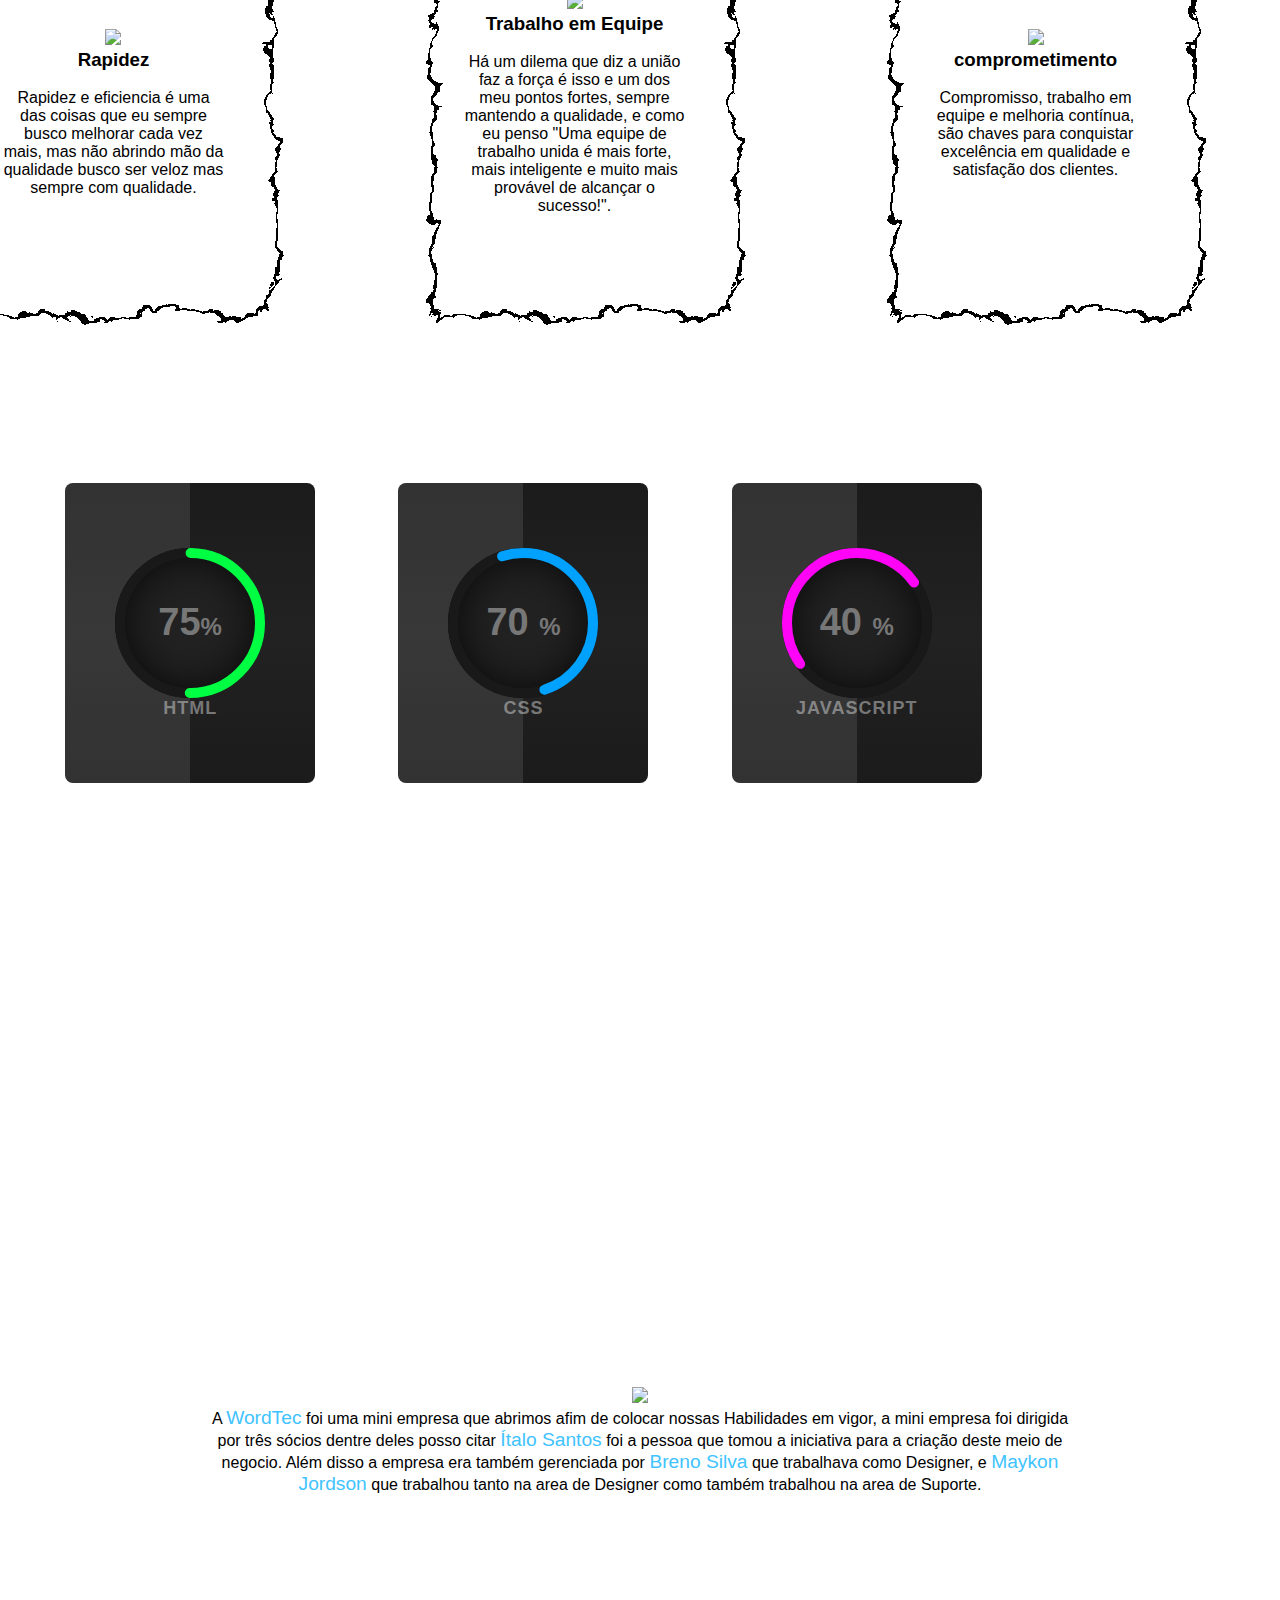
==== commit d823e2bc: "enviar" ====
(no text change in the page or its own stylesheets)
